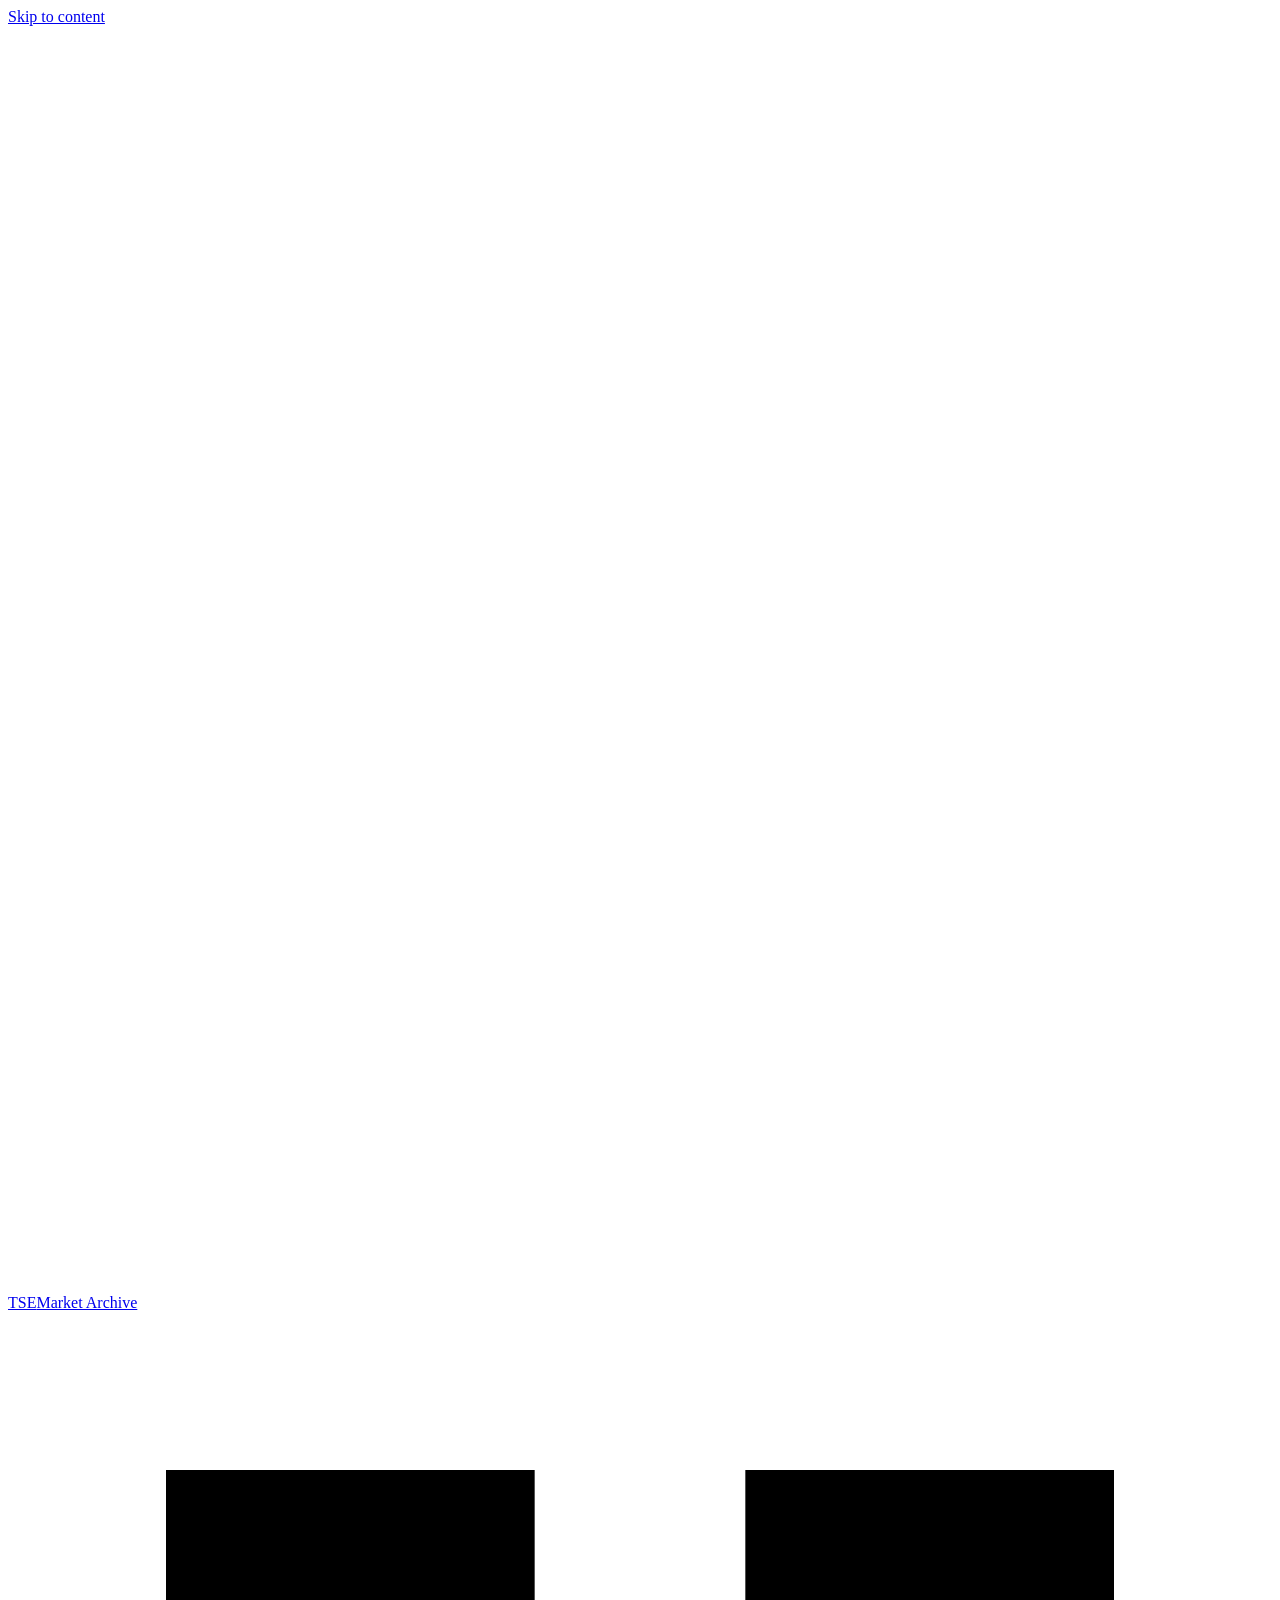
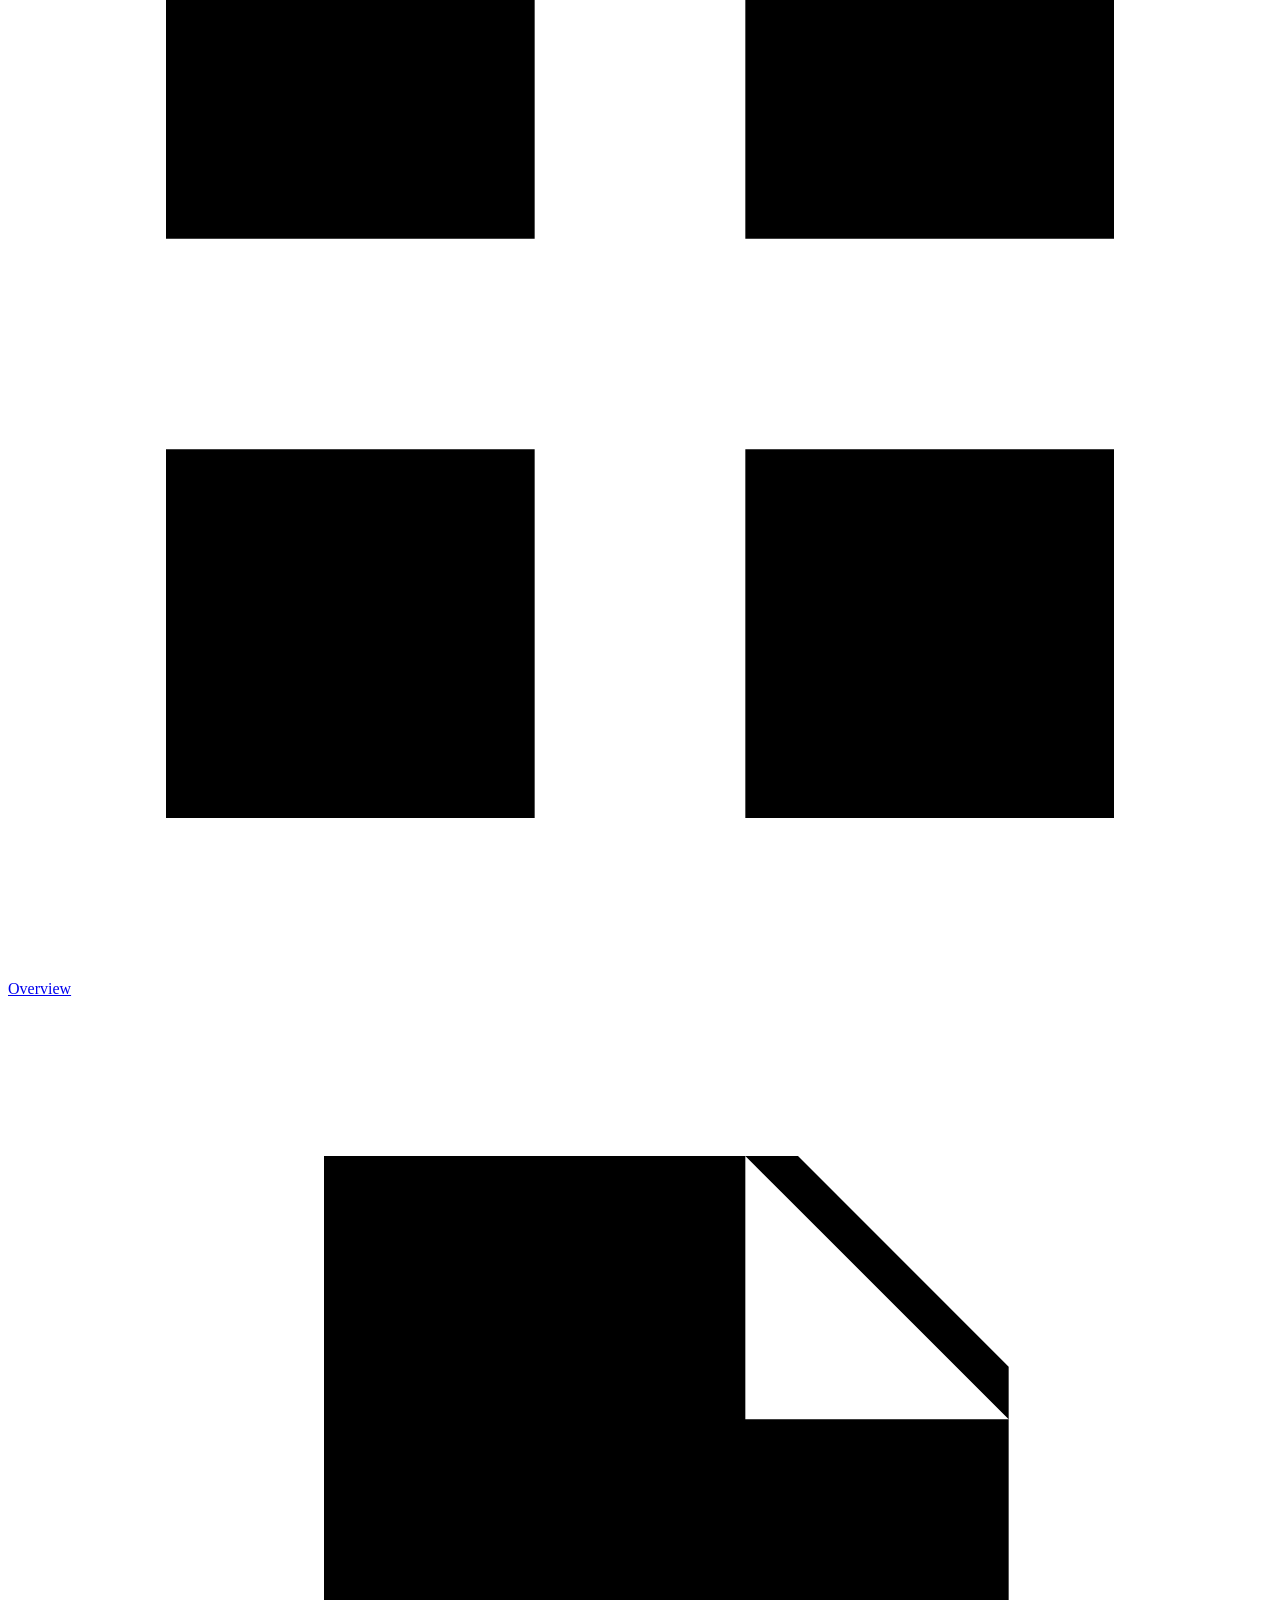
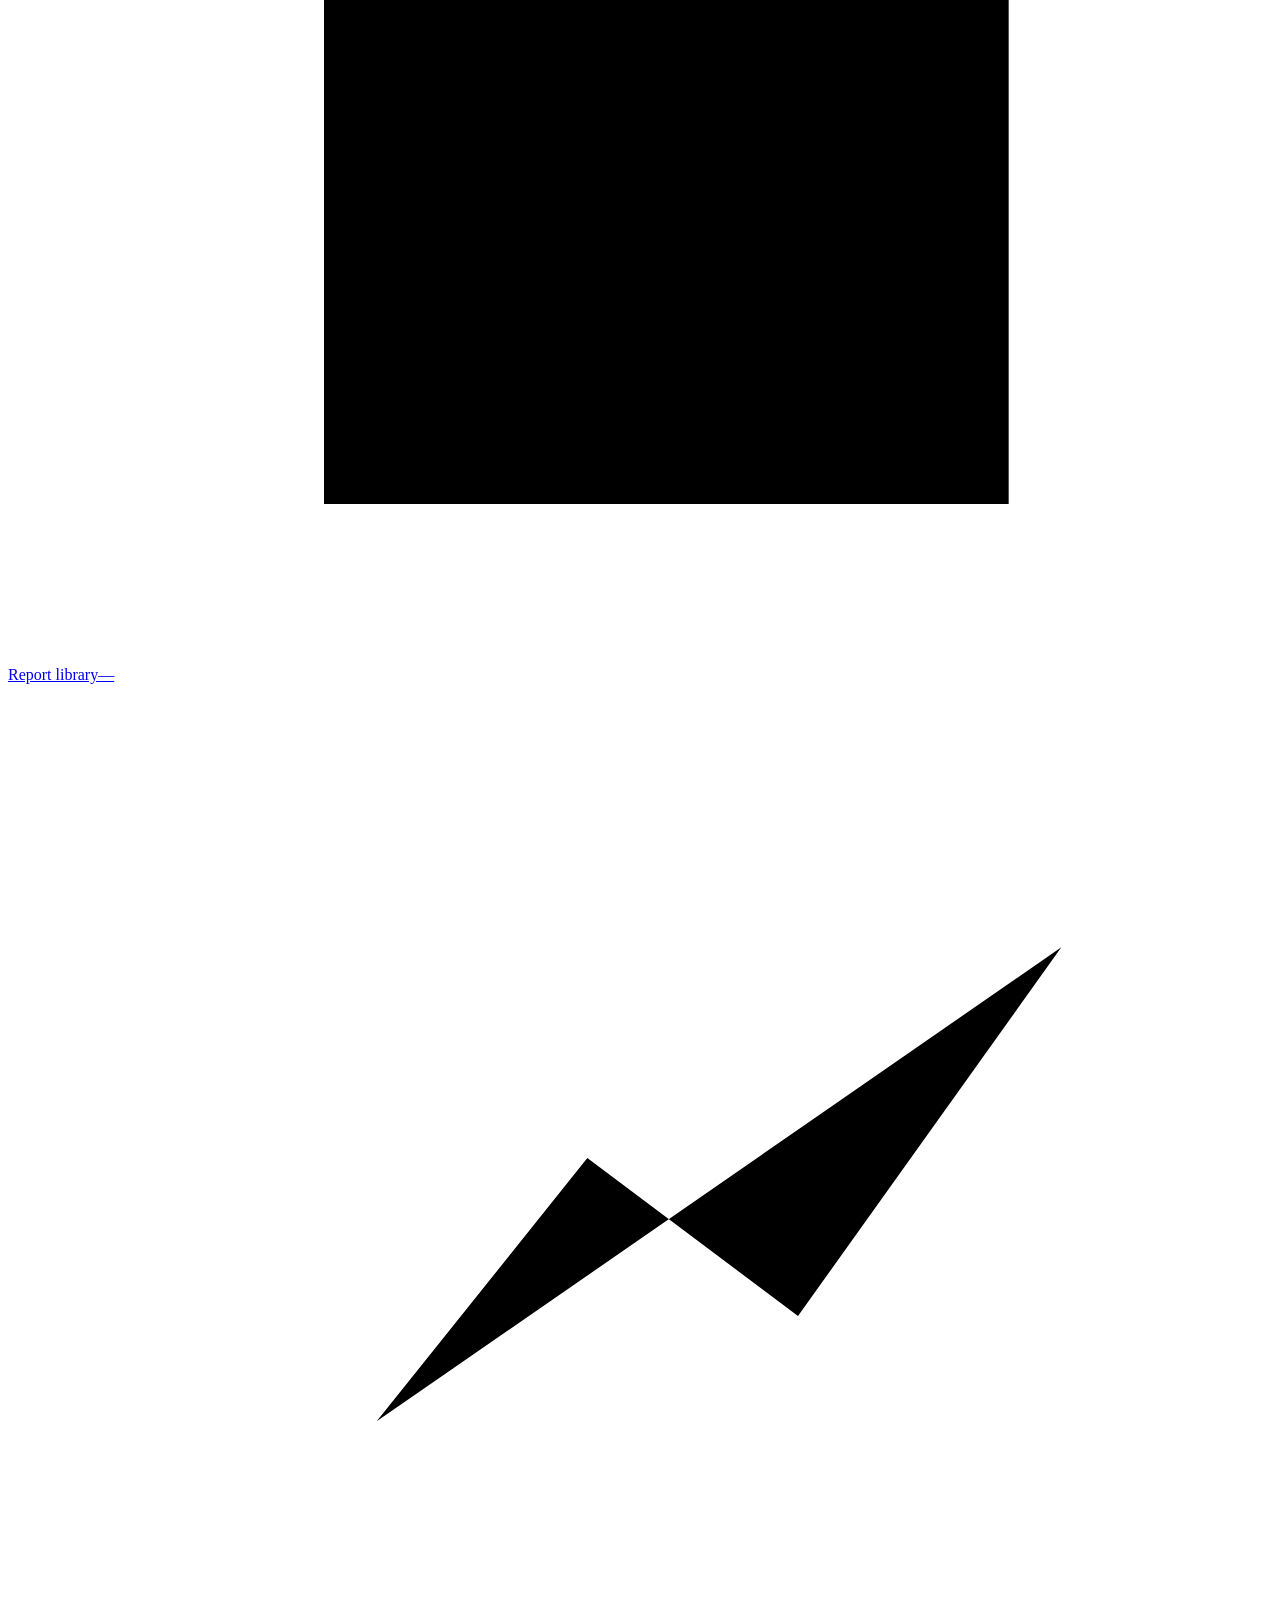
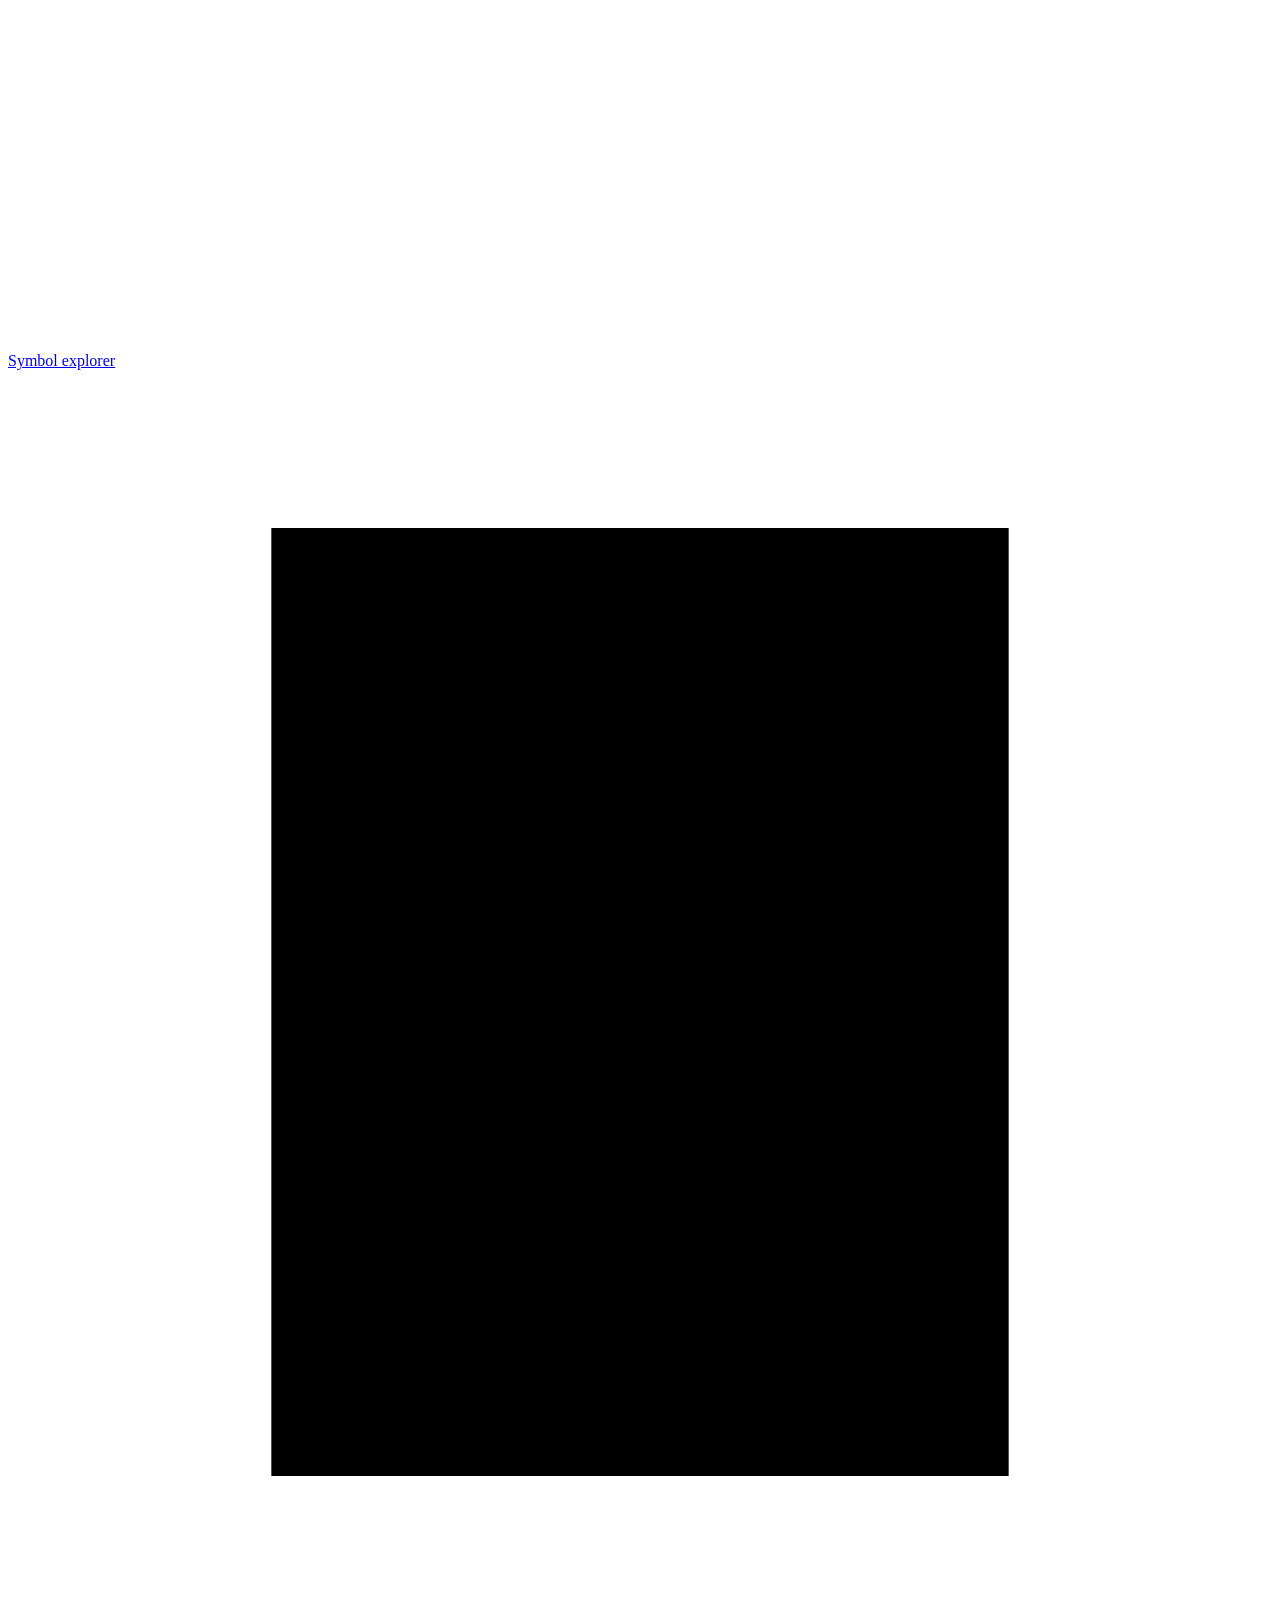
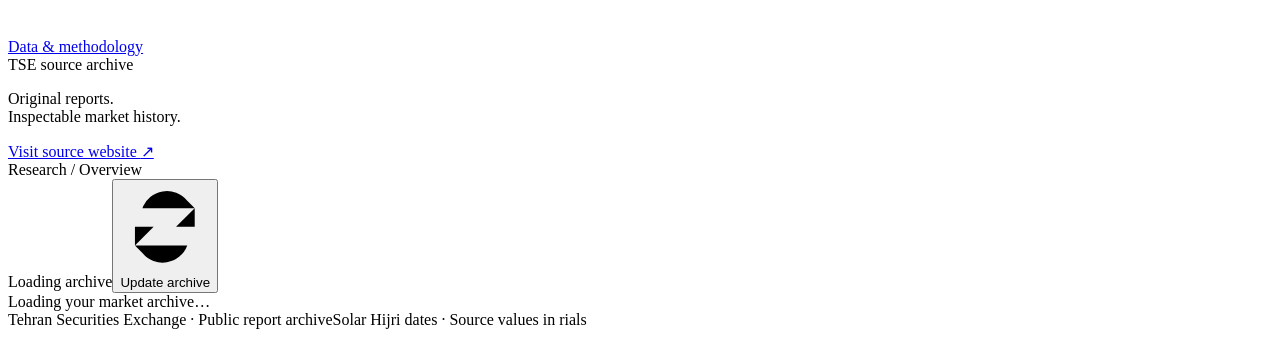
==== web/static/index.html @ 9629a31e "Add no-login TSE report archive and market research app" ====
<!doctype html>
<html lang="en">
<head>
  <meta charset="utf-8"><meta name="viewport" content="width=device-width, initial-scale=1">
  <meta name="theme-color" content="#2248a5">
  <title>TSE Market Archive</title>
  <link rel="icon" href="data:image/svg+xml,%3Csvg xmlns='http://www.w3.org/2000/svg' viewBox='0 0 40 40'%3E%3Crect width='40' height='40' rx='10' fill='%232248a5'/%3E%3Cpath d='M10 28V18m10 10V10m10 18V15' stroke='white' stroke-width='4'/%3E%3C/svg%3E">
  <link rel="stylesheet" href="/static/style.css">
  <script src="/static/app.js" defer></script>
</head>
<body>
<a class="skip" href="#main">Skip to content</a>
<aside class="sidebar">
  <a class="brand" href="#overview" aria-label="TSE Market Archive home">
    <svg viewBox="0 0 36 36" aria-hidden="true"><path d="M7 27V17m11 10V7m11 20V12"/></svg>
    <span>TSE<span class="brand-sub">Market Archive</span></span>
  </a>
  <nav aria-label="Main navigation">
    <a href="#overview" data-nav="overview"><svg viewBox="0 0 24 24" aria-hidden="true"><path d="M3 3h7v7H3zm11 0h7v7h-7zM3 14h7v7H3zm11 0h7v7h-7z"/></svg>Overview</a>
    <a href="#reports" data-nav="reports"><svg viewBox="0 0 24 24" aria-hidden="true"><path d="M6 3h9l4 4v14H6zM14 3v5h5M9 12h7m-7 4h7"/></svg>Report library<span id="nav-count" class="nav-count">—</span></a>
    <a href="#symbols" data-nav="symbols"><svg viewBox="0 0 24 24" aria-hidden="true"><path d="M4 19V5m0 14h17M7 14l4-5 4 3 5-7"/></svg>Symbol explorer</a>
    <a href="#methodology" data-nav="methodology"><svg viewBox="0 0 24 24" aria-hidden="true"><path d="M5 3h14v18H5zM9 7h6m-6 5h6m-6 5h4"/></svg>Data & methodology</a>
  </nav>
  <div class="sidebar-footer"><span class="source-mark">TSE source archive</span><p>Original reports.<br>Inspectable market history.</p><a href="https://www.tse.ir/download-center" target="_blank" rel="noreferrer">Visit source website <span aria-hidden="true">↗</span></a></div>
</aside>
<div class="workspace">
  <header class="topbar"><span id="breadcrumb">Research / Overview</span><div class="top-actions"><span id="archive-state" class="archive-state">Loading archive</span><button id="sync-button" class="button small secondary"><svg viewBox="0 0 24 24" aria-hidden="true"><path d="M20 7v5h-5M4 17v-5h5M6 7a7 7 0 0 1 12-2l2 2M4 17l2 2a7 7 0 0 0 12-2"/></svg>Update archive</button></div></header>
  <main id="main" tabindex="-1">
    <div id="notice" class="notice" role="status" hidden></div>
    <div id="error" class="error" role="alert" hidden></div>
    <div id="content"><div class="loading-state">Loading your market archive…</div></div>
  </main>
  <footer class="page-footer"><span>Tehran Securities Exchange · Public report archive</span><span>Solar Hijri dates · Source values in rials</span></footer>
</div>
<div id="toast" class="toast" role="status" hidden></div>
</body>
</html>
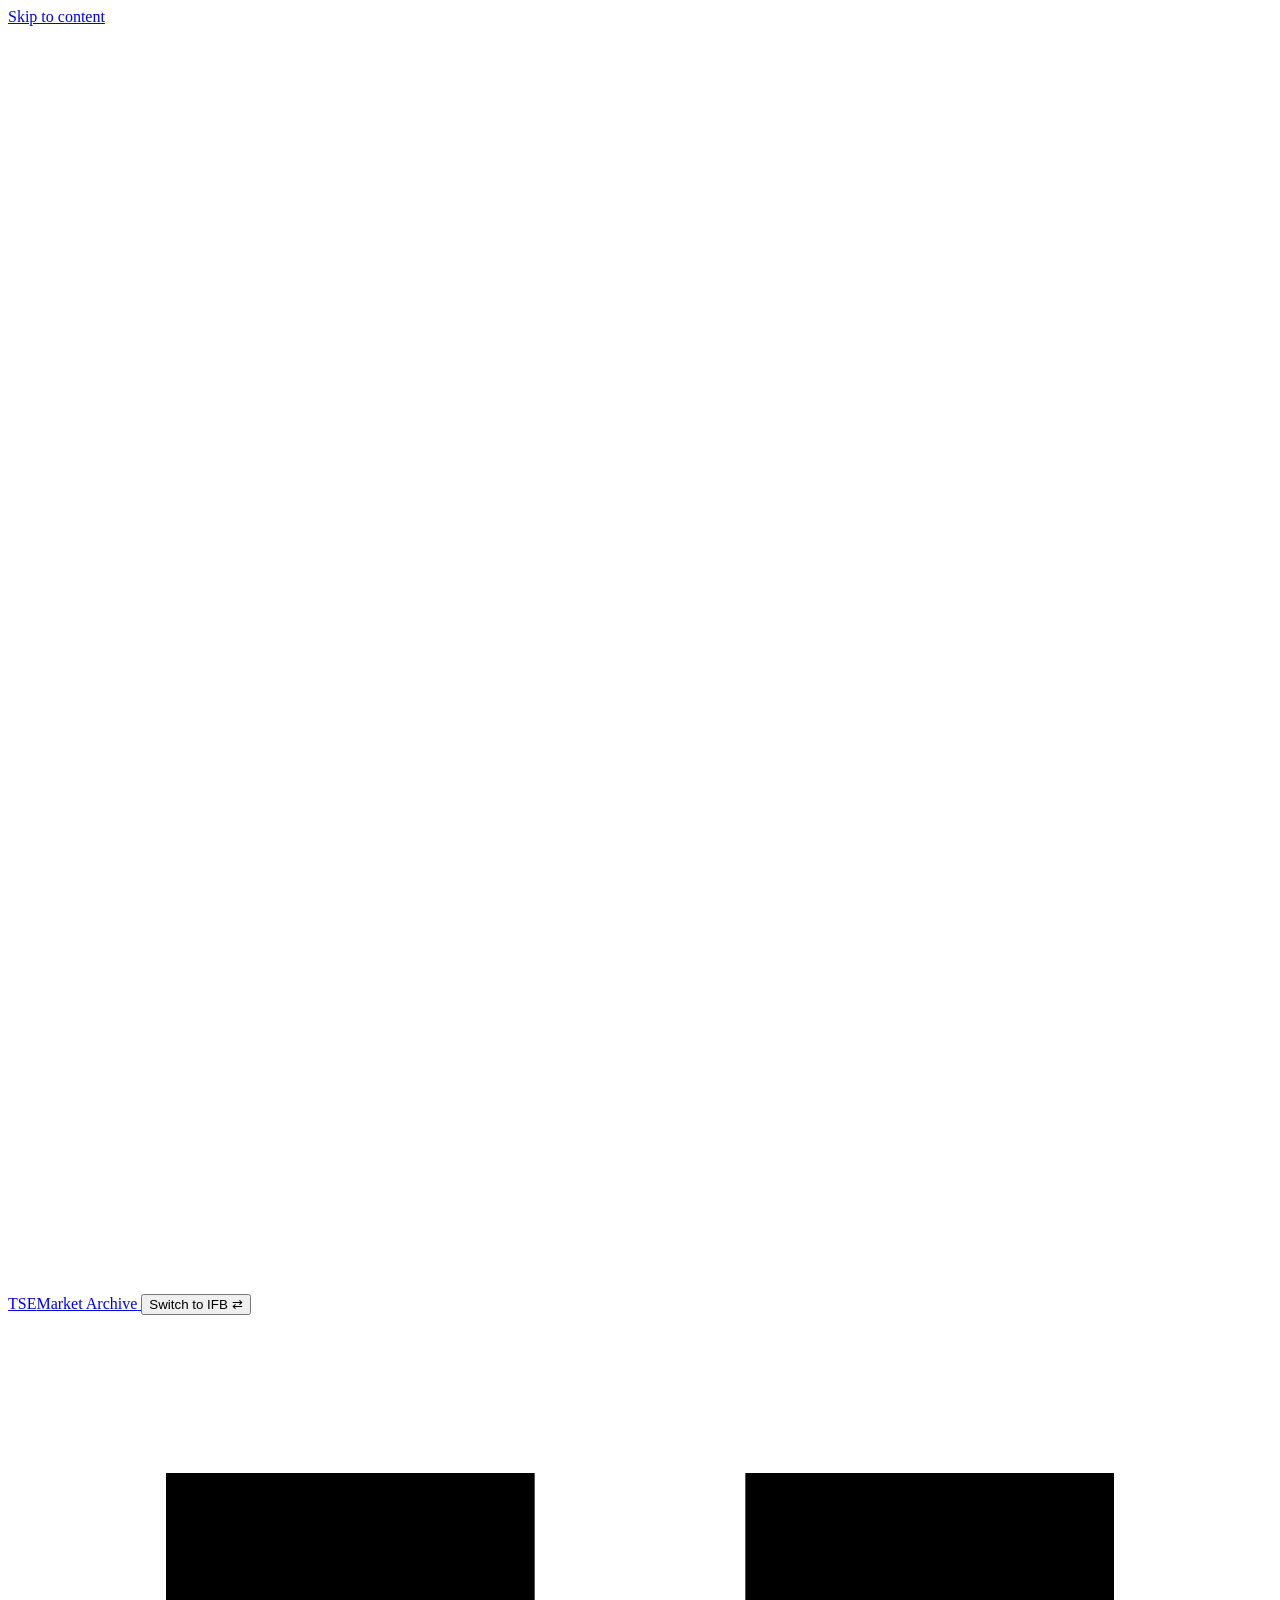
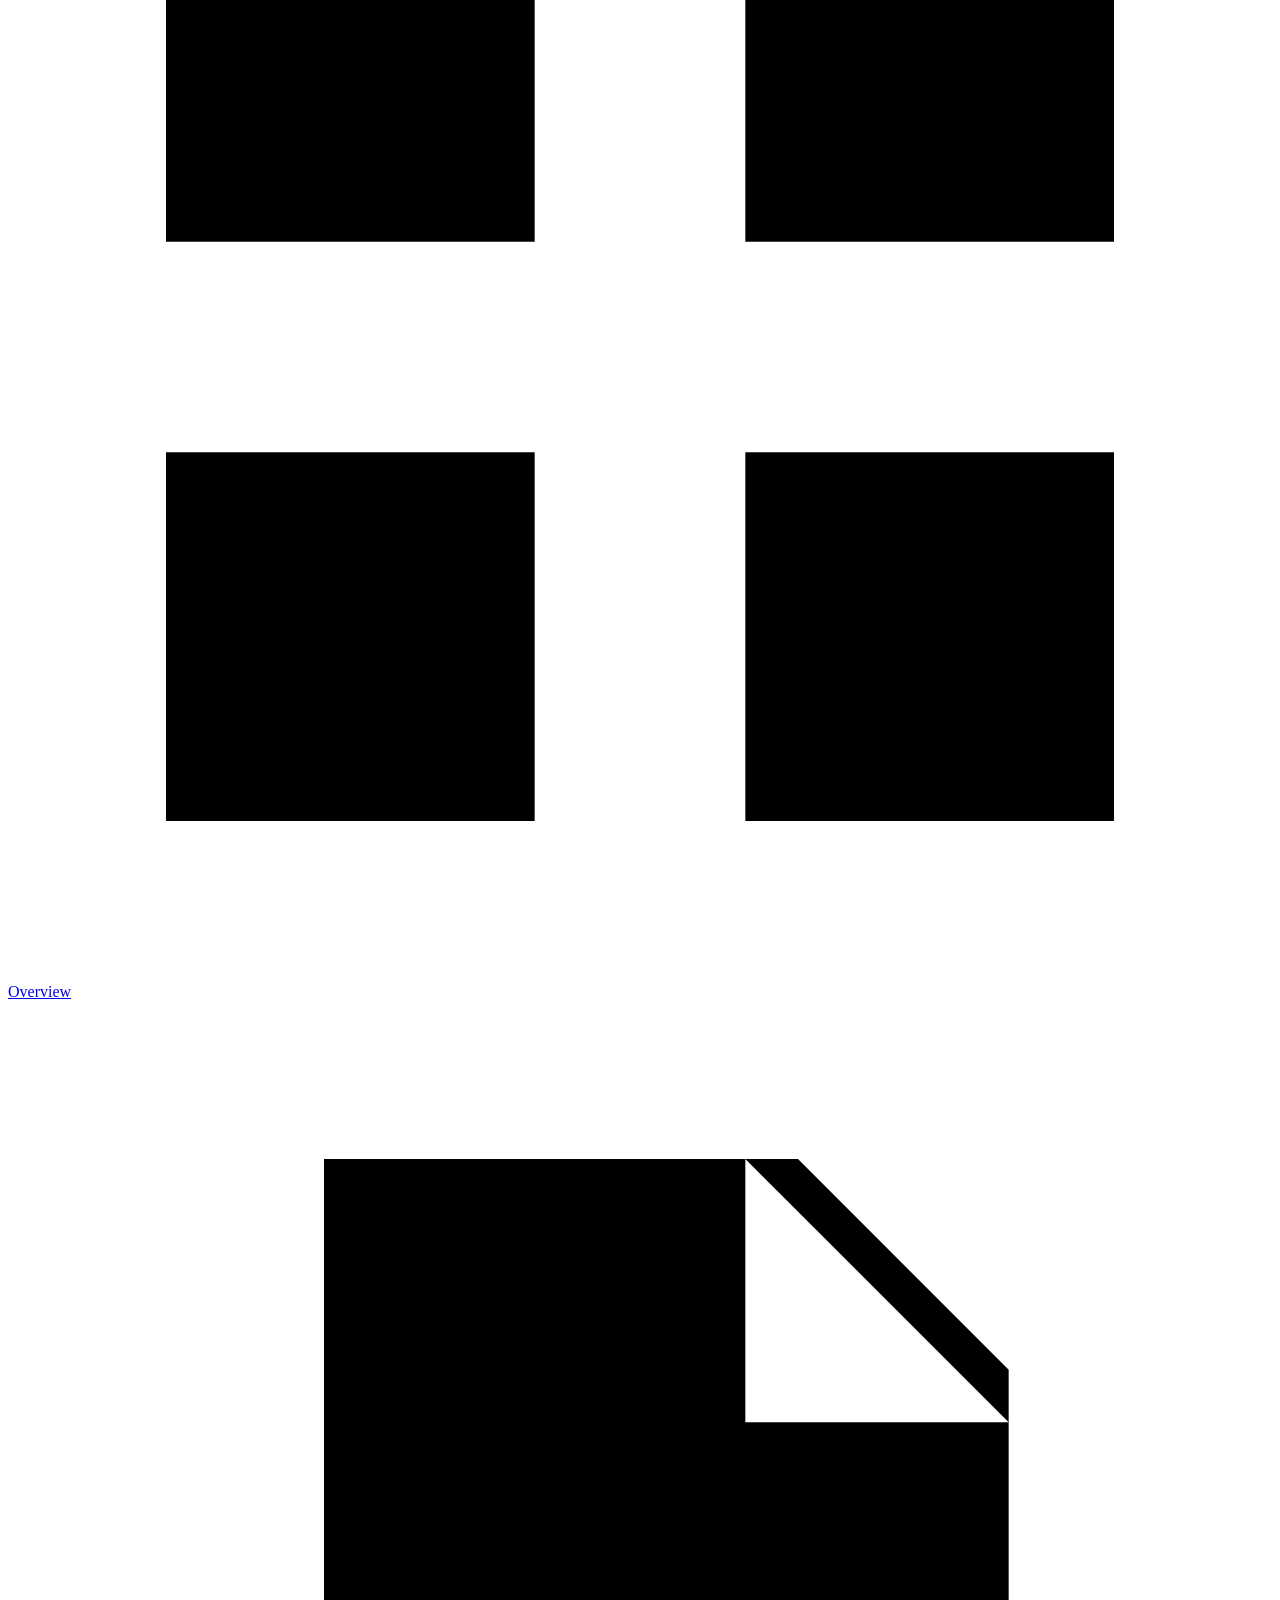
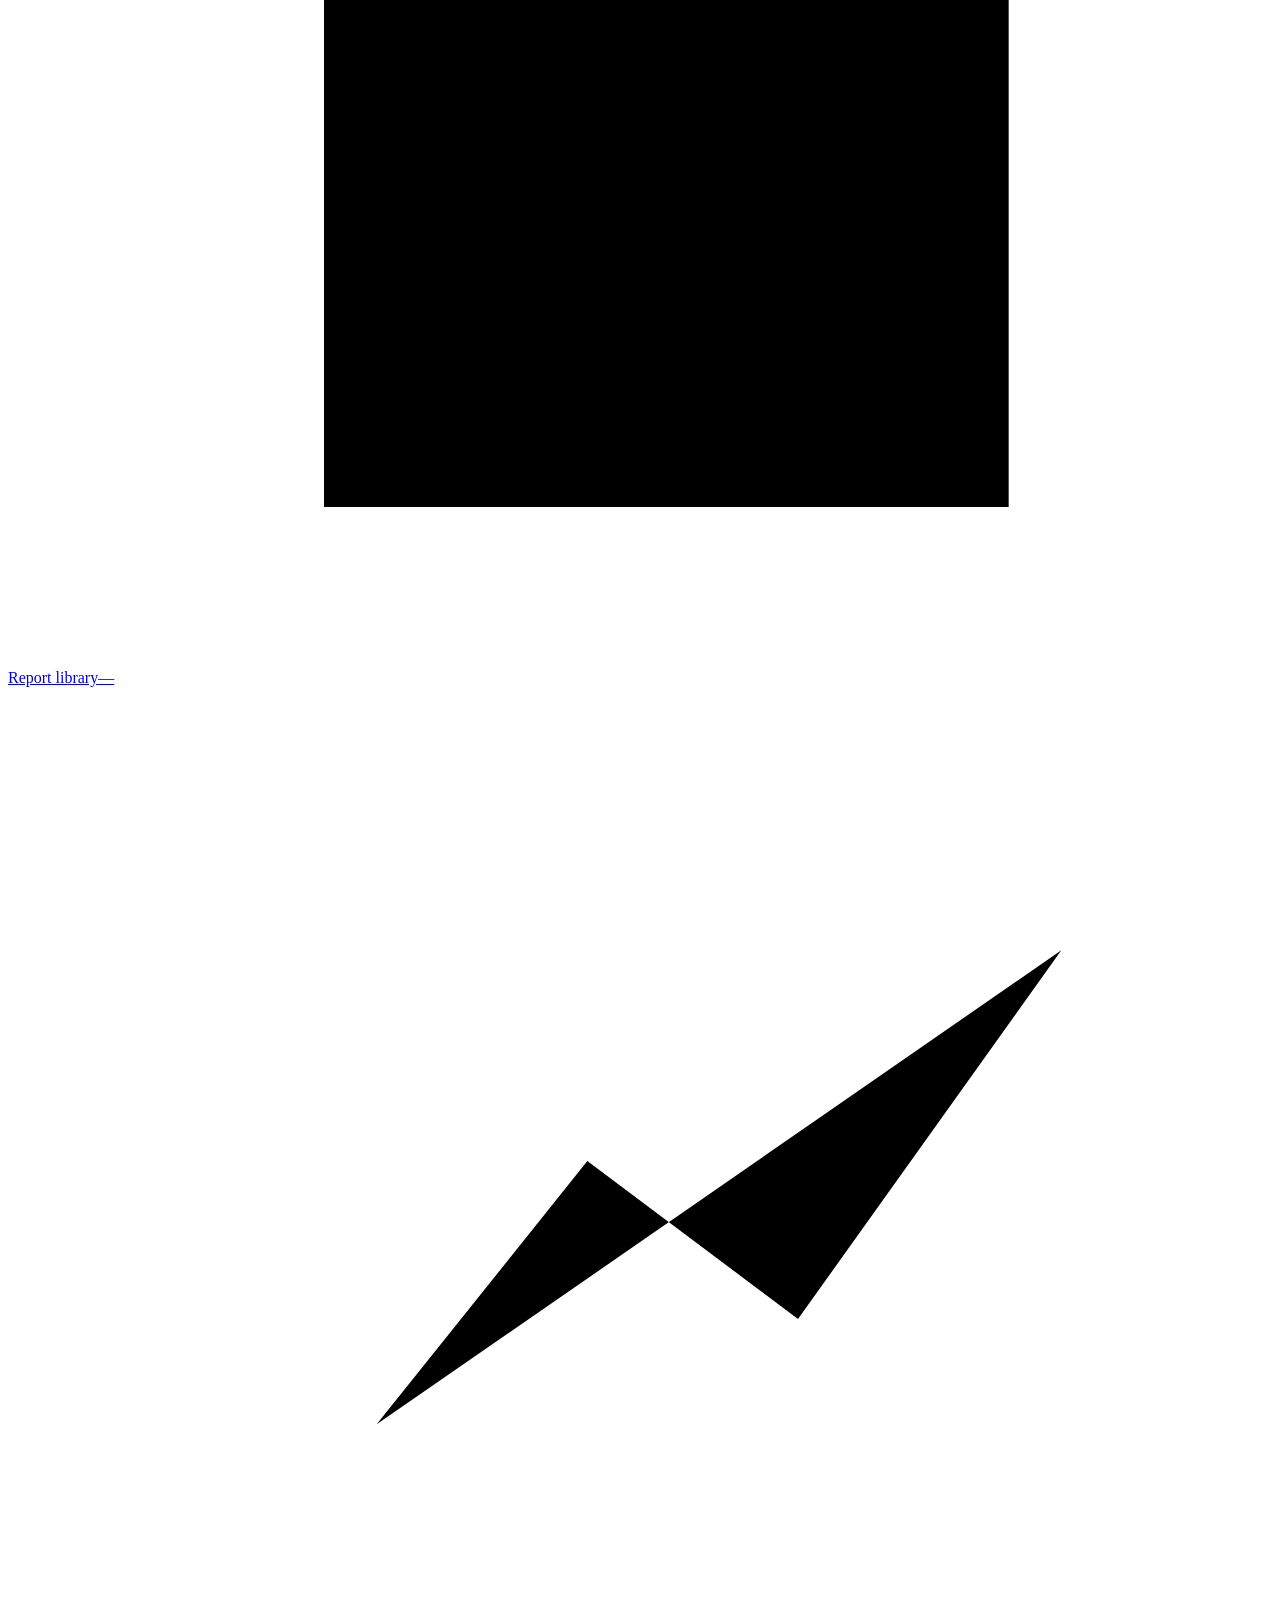
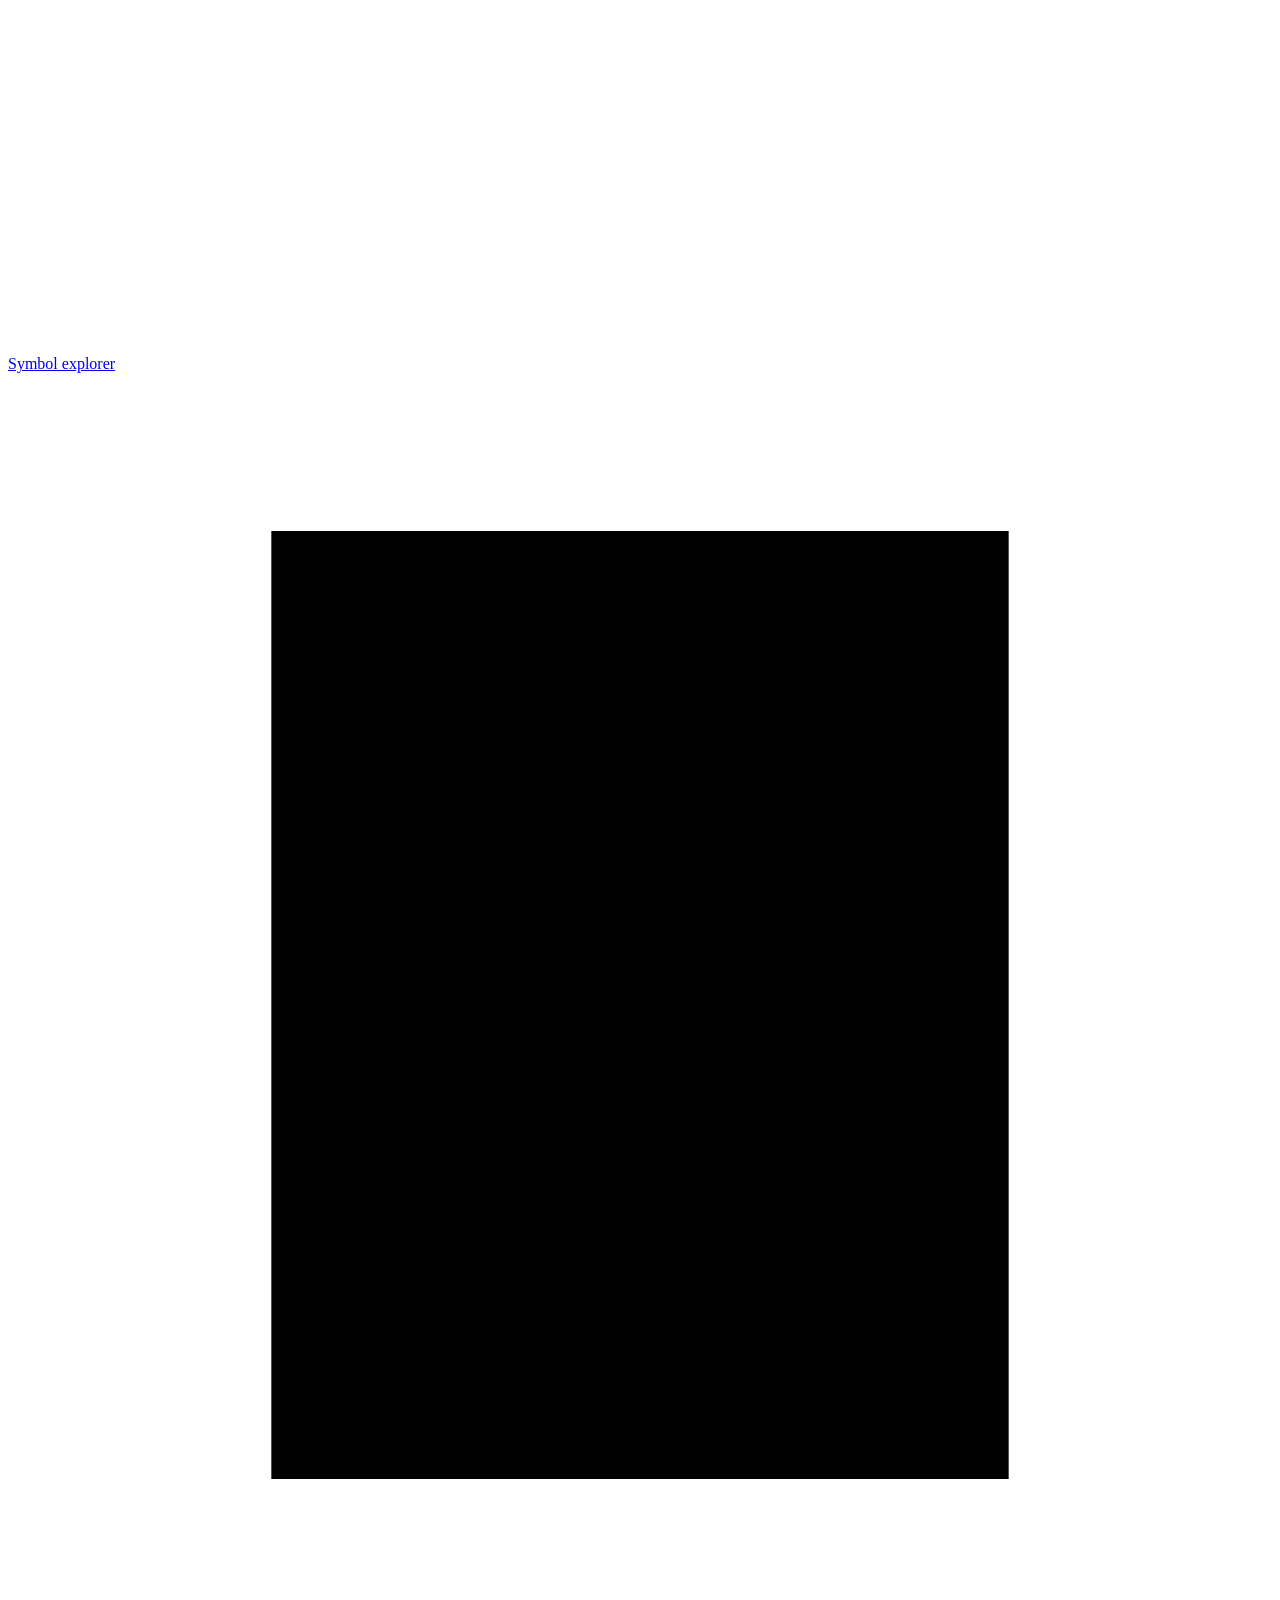
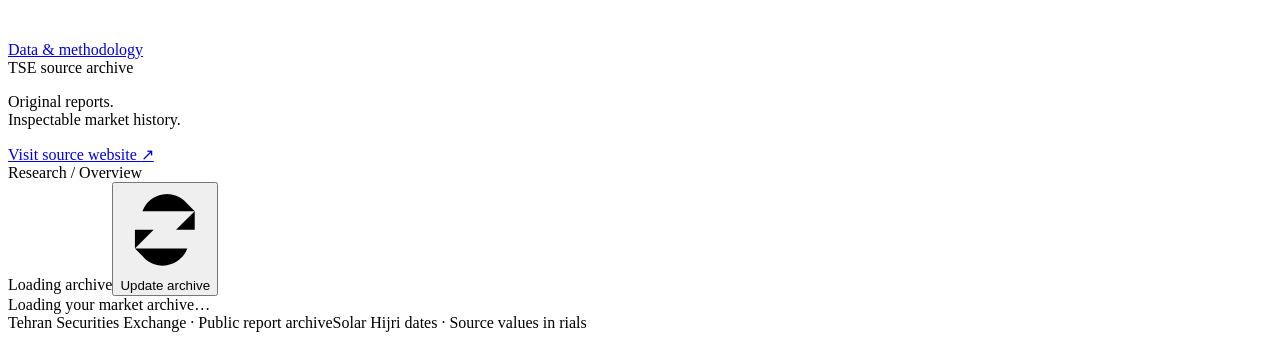
==== commit 1eed5acf: "added Farabourse!" ====
--- a/web/static/index.html
+++ b/web/static/index.html
@@ -13,8 +13,9 @@
 <aside class="sidebar">
   <a class="brand" href="#overview" aria-label="TSE Market Archive home">
     <svg viewBox="0 0 36 36" aria-hidden="true"><path d="M7 27V17m11 10V7m11 20V12"/></svg>
-    <span>TSE<span class="brand-sub">Market Archive</span></span>
+    <span><span id="brand-market">TSE</span><span class="brand-sub">Market Archive</span></span>
   </a>
+  <button id="market-switch" class="market-switch" type="button" aria-label="Switch to IFB market">Switch to IFB <span aria-hidden="true">⇄</span></button>
   <nav aria-label="Main navigation">
     <a href="#overview" data-nav="overview"><svg viewBox="0 0 24 24" aria-hidden="true"><path d="M3 3h7v7H3zm11 0h7v7h-7zM3 14h7v7H3zm11 0h7v7h-7z"/></svg>Overview</a>
     <a href="#reports" data-nav="reports"><svg viewBox="0 0 24 24" aria-hidden="true"><path d="M6 3h9l4 4v14H6zM14 3v5h5M9 12h7m-7 4h7"/></svg>Report library<span id="nav-count" class="nav-count">—</span></a>
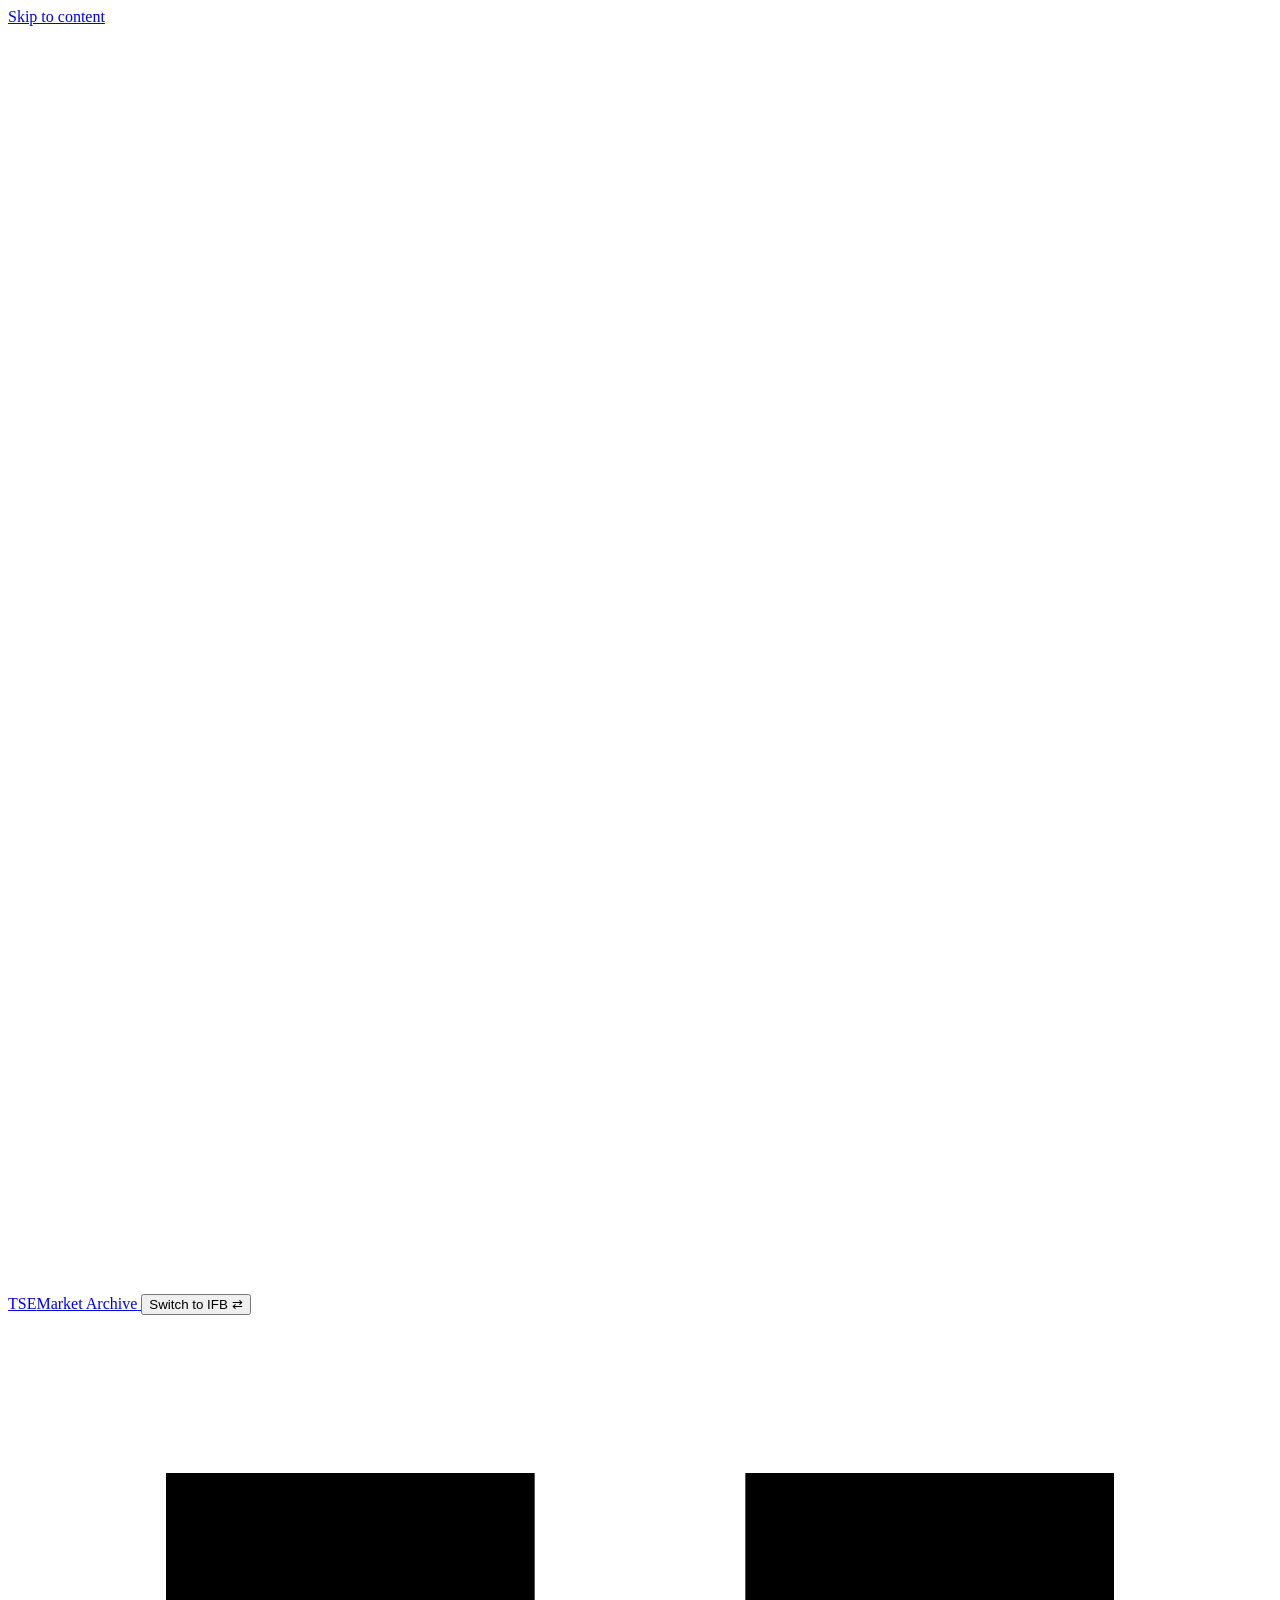
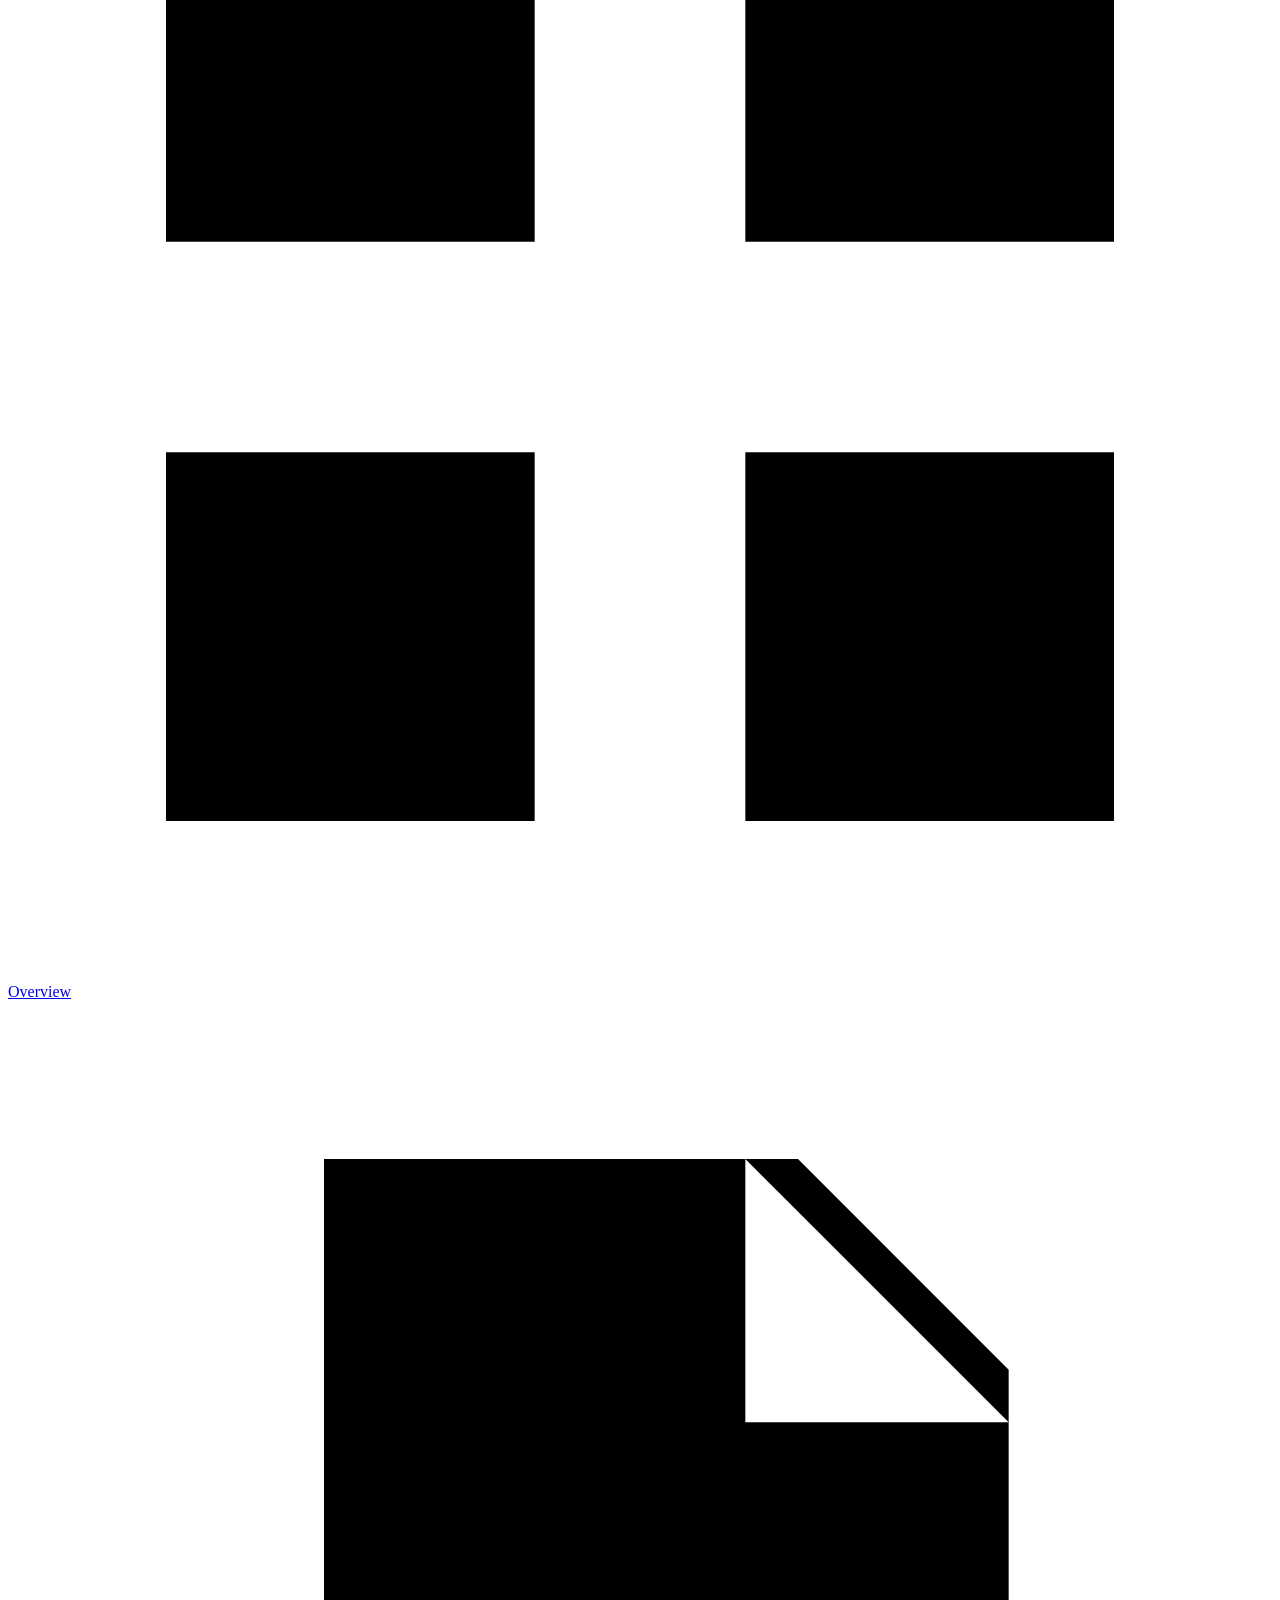
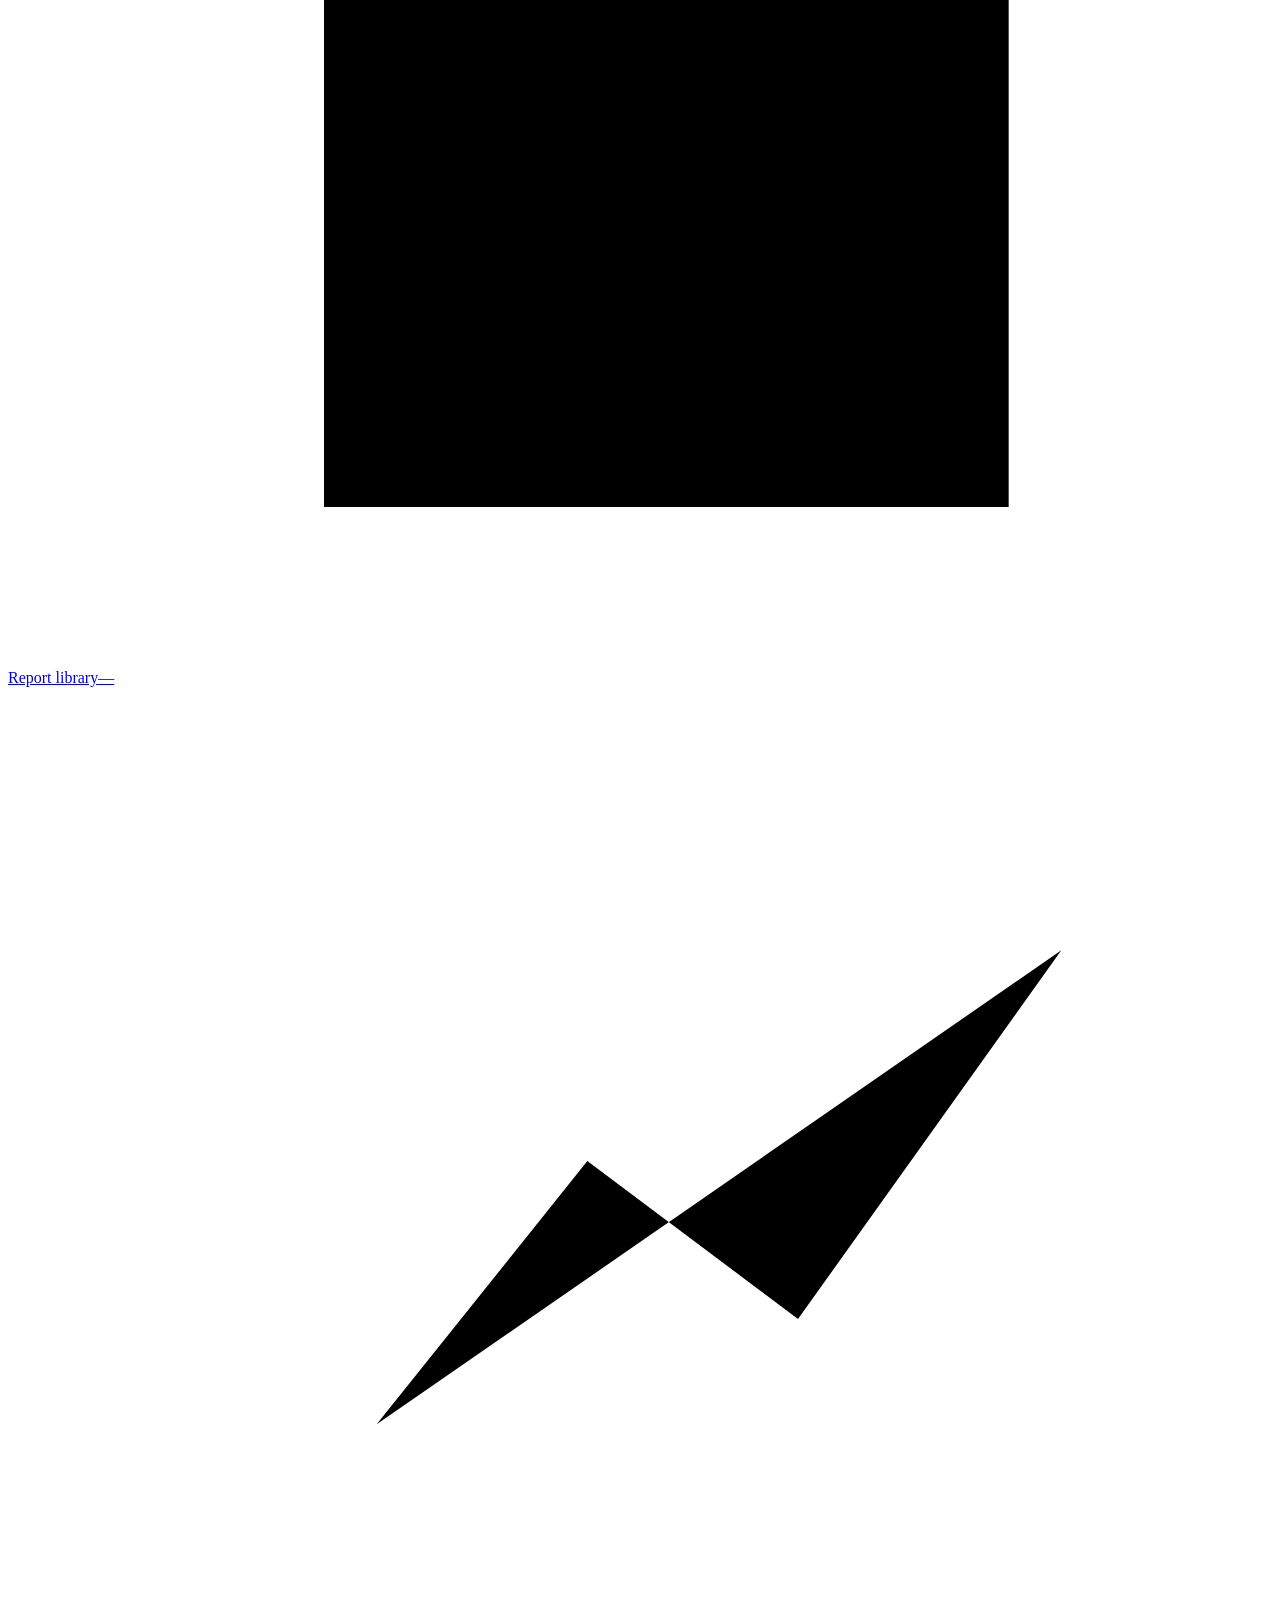
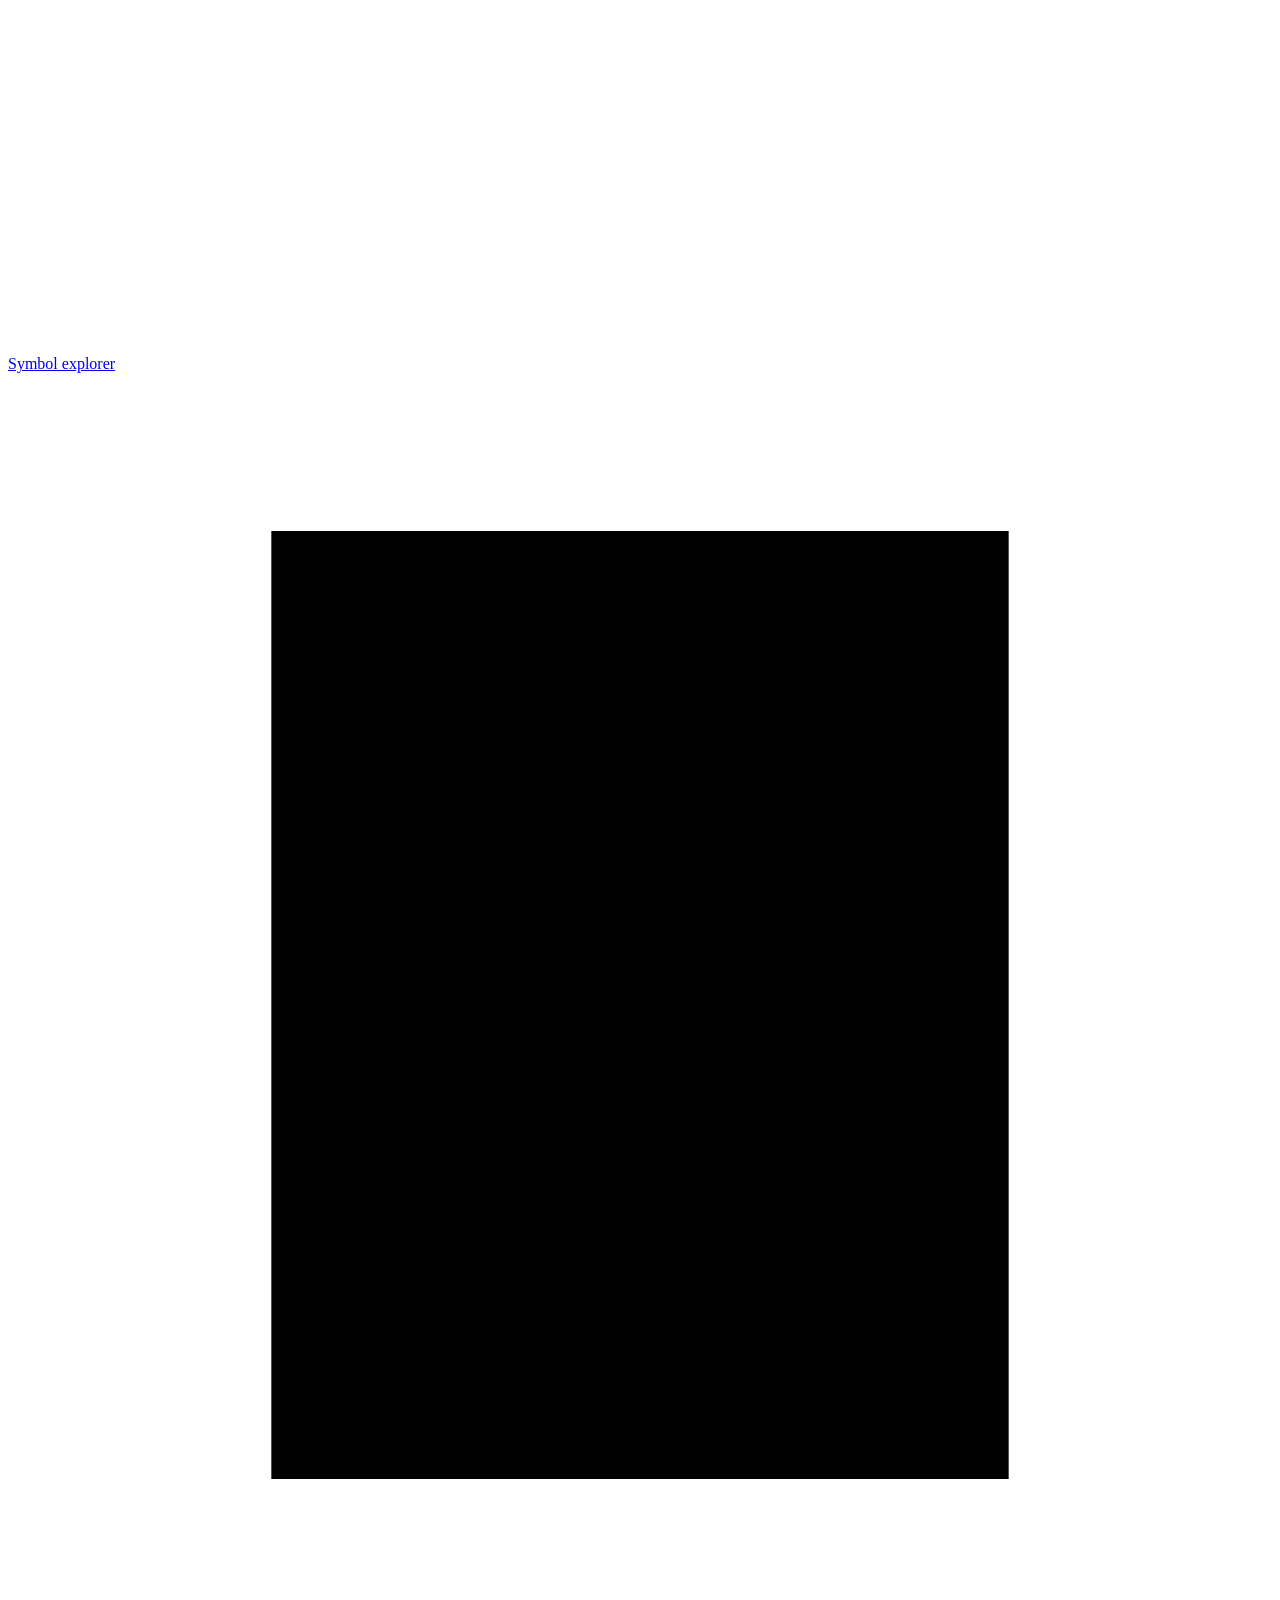
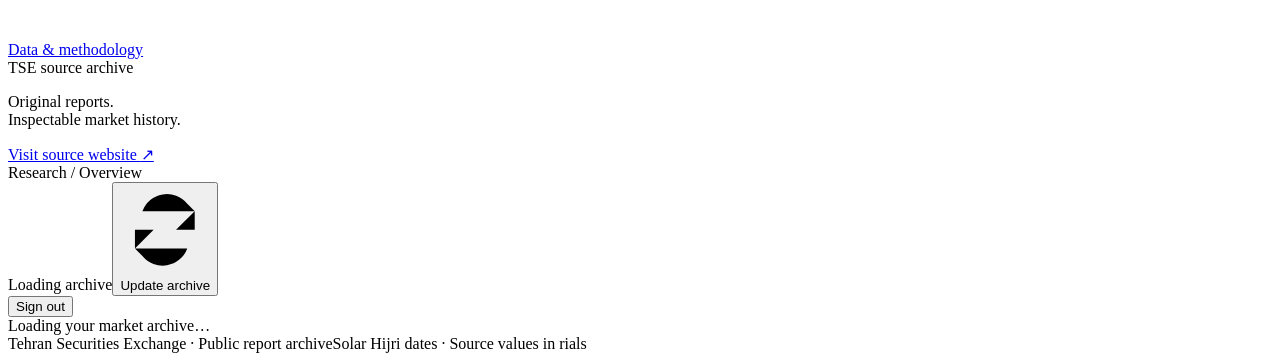
==== commit 2a8da586: "Require single-account login and add managed server deployment" ====
--- a/web/static/index.html
+++ b/web/static/index.html
@@ -25,7 +25,7 @@
   <div class="sidebar-footer"><span class="source-mark">TSE source archive</span><p>Original reports.<br>Inspectable market history.</p><a href="https://www.tse.ir/download-center" target="_blank" rel="noreferrer">Visit source website <span aria-hidden="true">↗</span></a></div>
 </aside>
 <div class="workspace">
-  <header class="topbar"><span id="breadcrumb">Research / Overview</span><div class="top-actions"><span id="archive-state" class="archive-state">Loading archive</span><button id="sync-button" class="button small secondary"><svg viewBox="0 0 24 24" aria-hidden="true"><path d="M20 7v5h-5M4 17v-5h5M6 7a7 7 0 0 1 12-2l2 2M4 17l2 2a7 7 0 0 0 12-2"/></svg>Update archive</button></div></header>
+  <header class="topbar"><span id="breadcrumb">Research / Overview</span><div class="top-actions"><span id="archive-state" class="archive-state">Loading archive</span><button id="sync-button" class="button small secondary"><svg viewBox="0 0 24 24" aria-hidden="true"><path d="M20 7v5h-5M4 17v-5h5M6 7a7 7 0 0 1 12-2l2 2M4 17l2 2a7 7 0 0 0 12-2"/></svg>Update archive</button><form class="logout-form" action="/logout" method="post"><button class="button small secondary" type="submit">Sign out</button></form></div></header>
   <main id="main" tabindex="-1">
     <div id="notice" class="notice" role="status" hidden></div>
     <div id="error" class="error" role="alert" hidden></div>
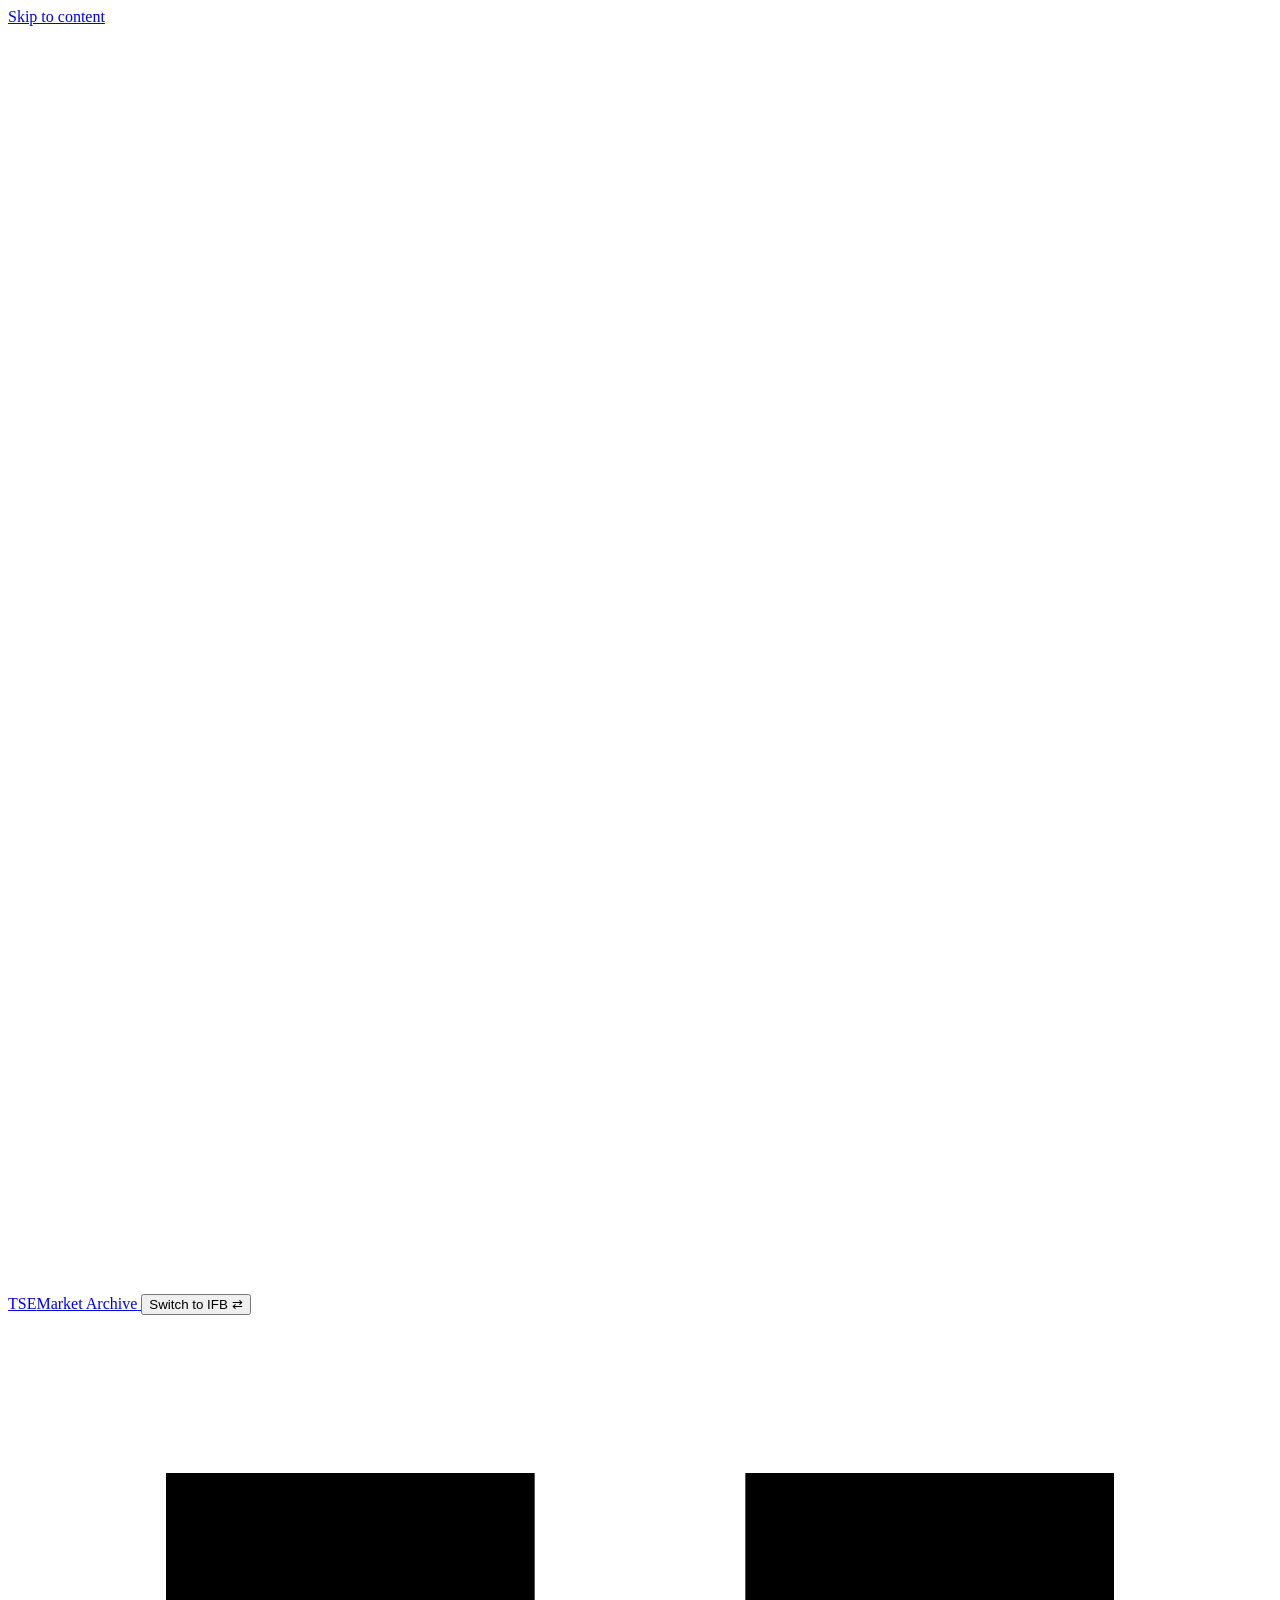
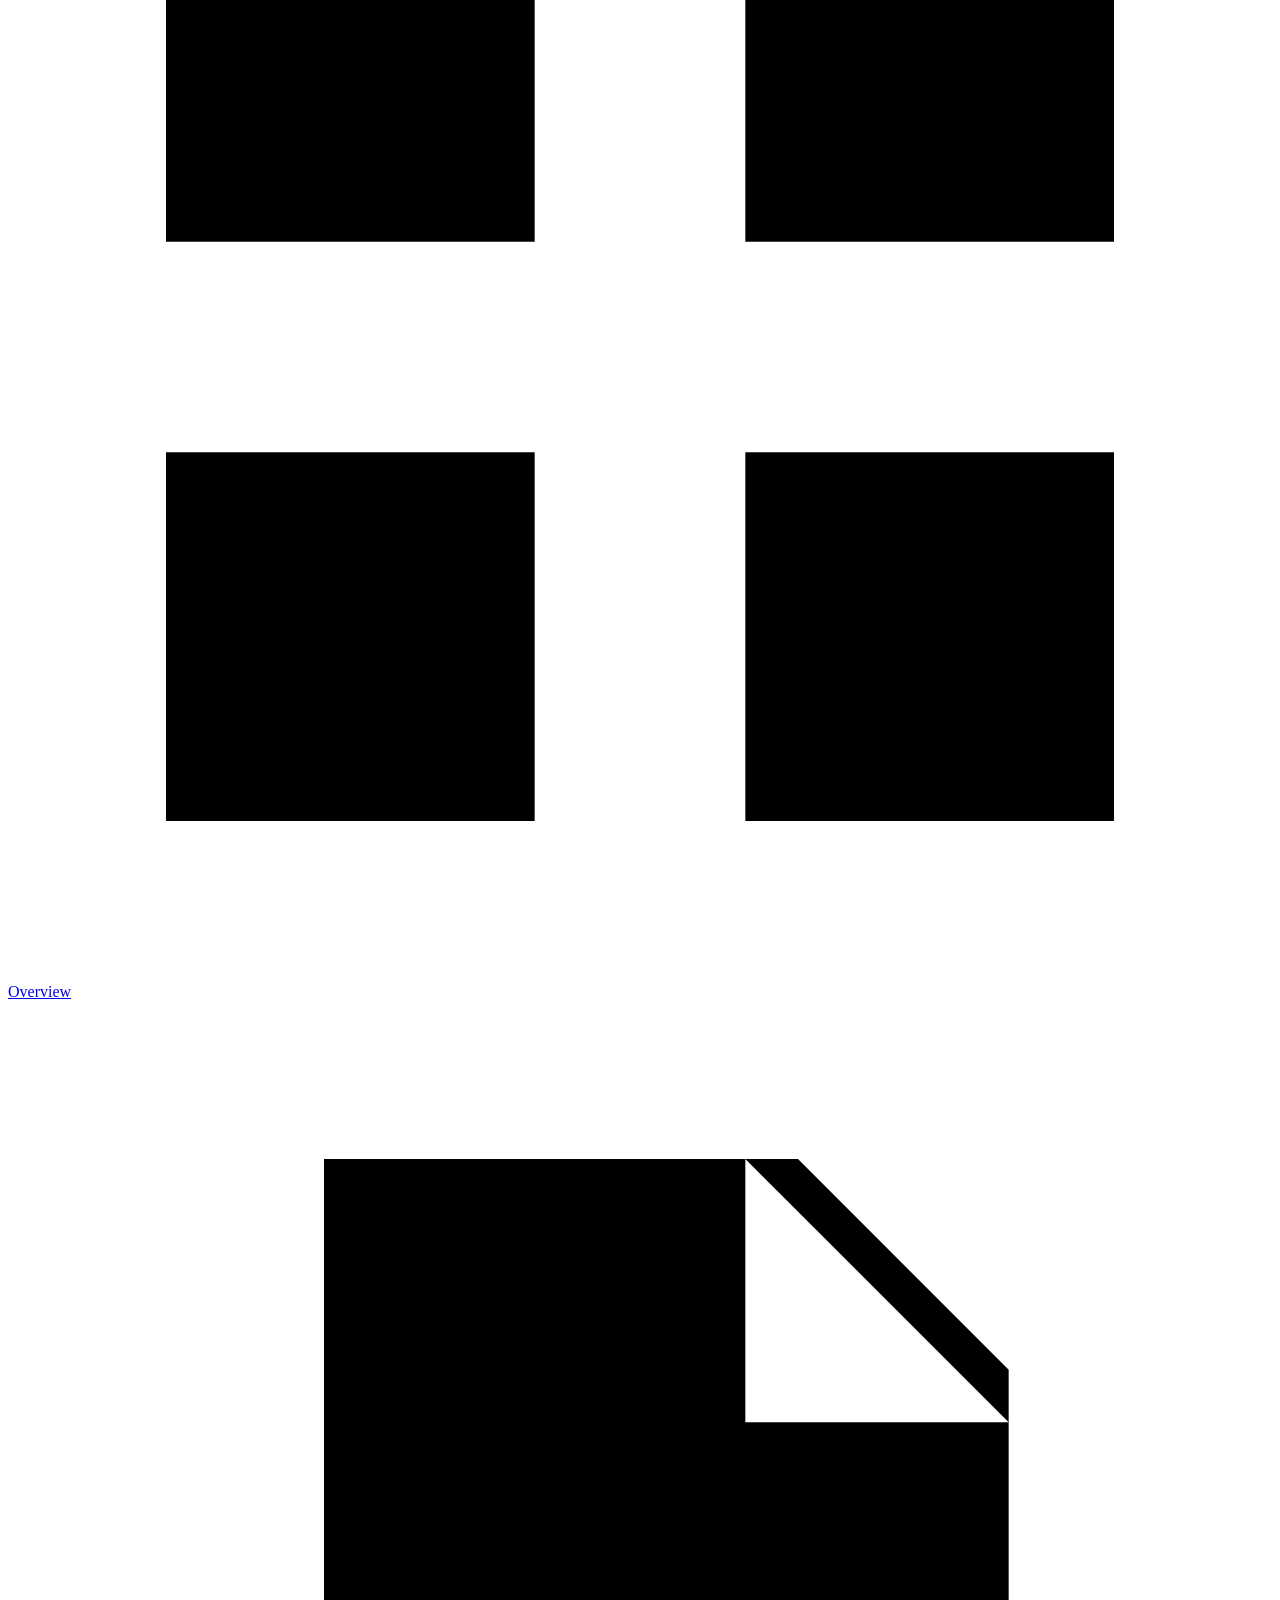
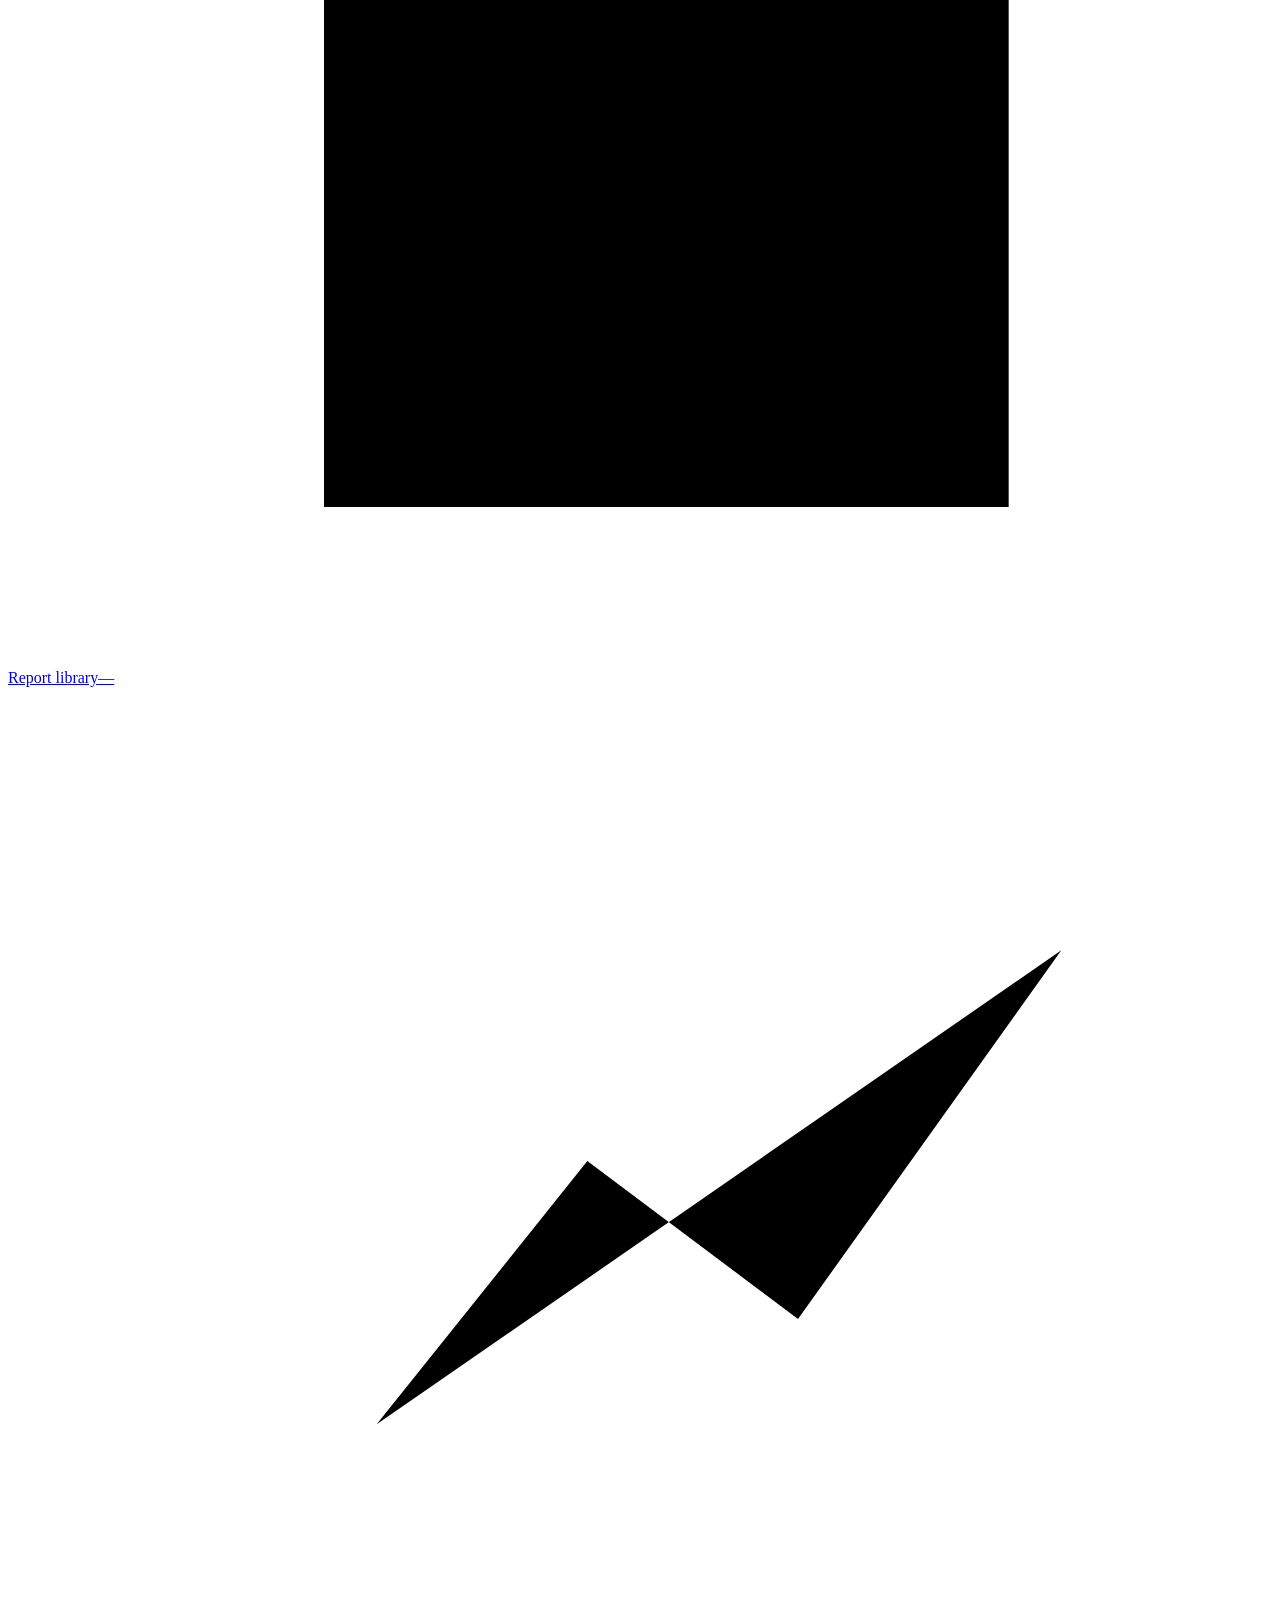
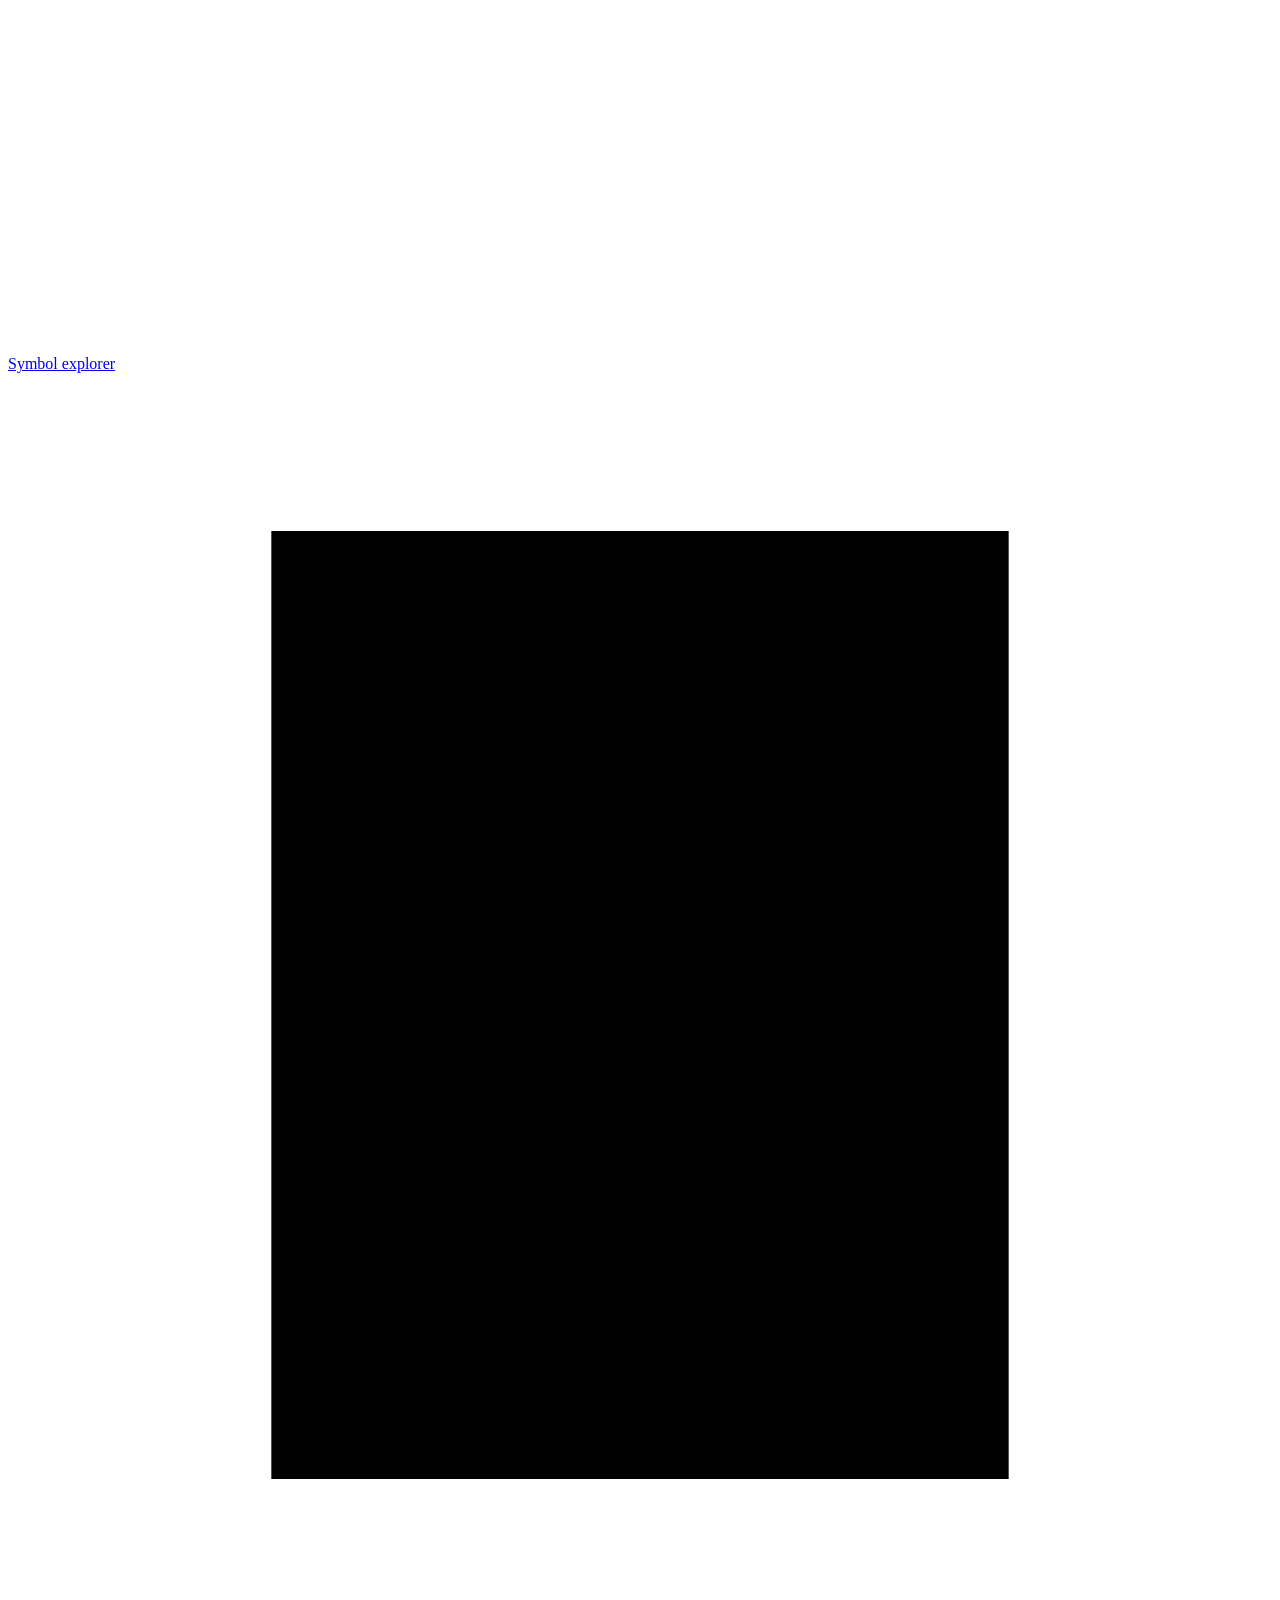
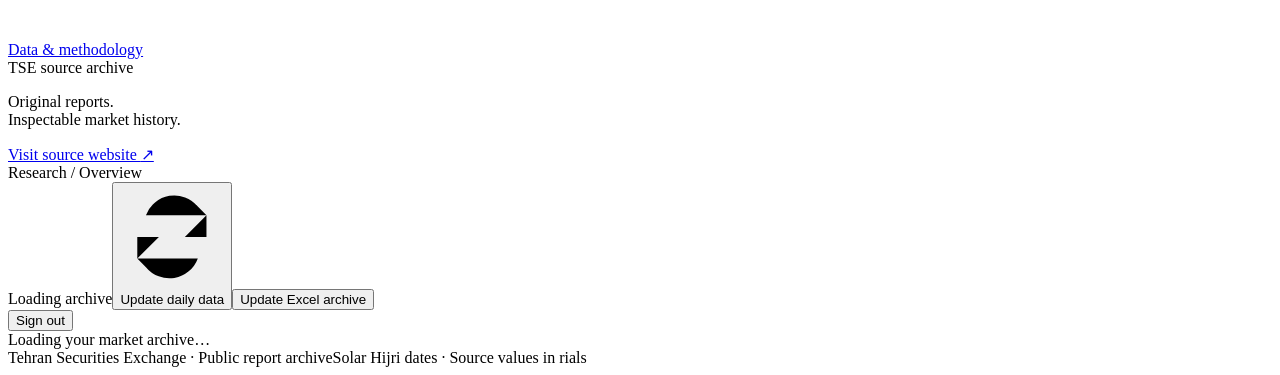
==== commit 5e812106: "Collect dated TSETMC retail values and add persistent fund exclusion" ====
--- a/web/static/index.html
+++ b/web/static/index.html
@@ -25,7 +25,7 @@
   <div class="sidebar-footer"><span class="source-mark">TSE source archive</span><p>Original reports.<br>Inspectable market history.</p><a href="https://www.tse.ir/download-center" target="_blank" rel="noreferrer">Visit source website <span aria-hidden="true">↗</span></a></div>
 </aside>
 <div class="workspace">
-  <header class="topbar"><span id="breadcrumb">Research / Overview</span><div class="top-actions"><span id="archive-state" class="archive-state">Loading archive</span><button id="sync-button" class="button small secondary"><svg viewBox="0 0 24 24" aria-hidden="true"><path d="M20 7v5h-5M4 17v-5h5M6 7a7 7 0 0 1 12-2l2 2M4 17l2 2a7 7 0 0 0 12-2"/></svg>Update archive</button><form class="logout-form" action="/logout" method="post"><button class="button small secondary" type="submit">Sign out</button></form></div></header>
+  <header class="topbar"><span id="breadcrumb">Research / Overview</span><div class="top-actions"><span id="archive-state" class="archive-state">Loading archive</span><button id="sync-button" class="button small secondary"><svg viewBox="0 0 24 24" aria-hidden="true"><path d="M20 7v5h-5M4 17v-5h5M6 7a7 7 0 0 1 12-2l2 2M4 17l2 2a7 7 0 0 0 12-2"/></svg>Update daily data</button><button id="archive-sync-button" class="button small secondary" type="button">Update Excel archive</button><form class="logout-form" action="/logout" method="post"><button class="button small secondary" type="submit">Sign out</button></form></div></header>
   <main id="main" tabindex="-1">
     <div id="notice" class="notice" role="status" hidden></div>
     <div id="error" class="error" role="alert" hidden></div>
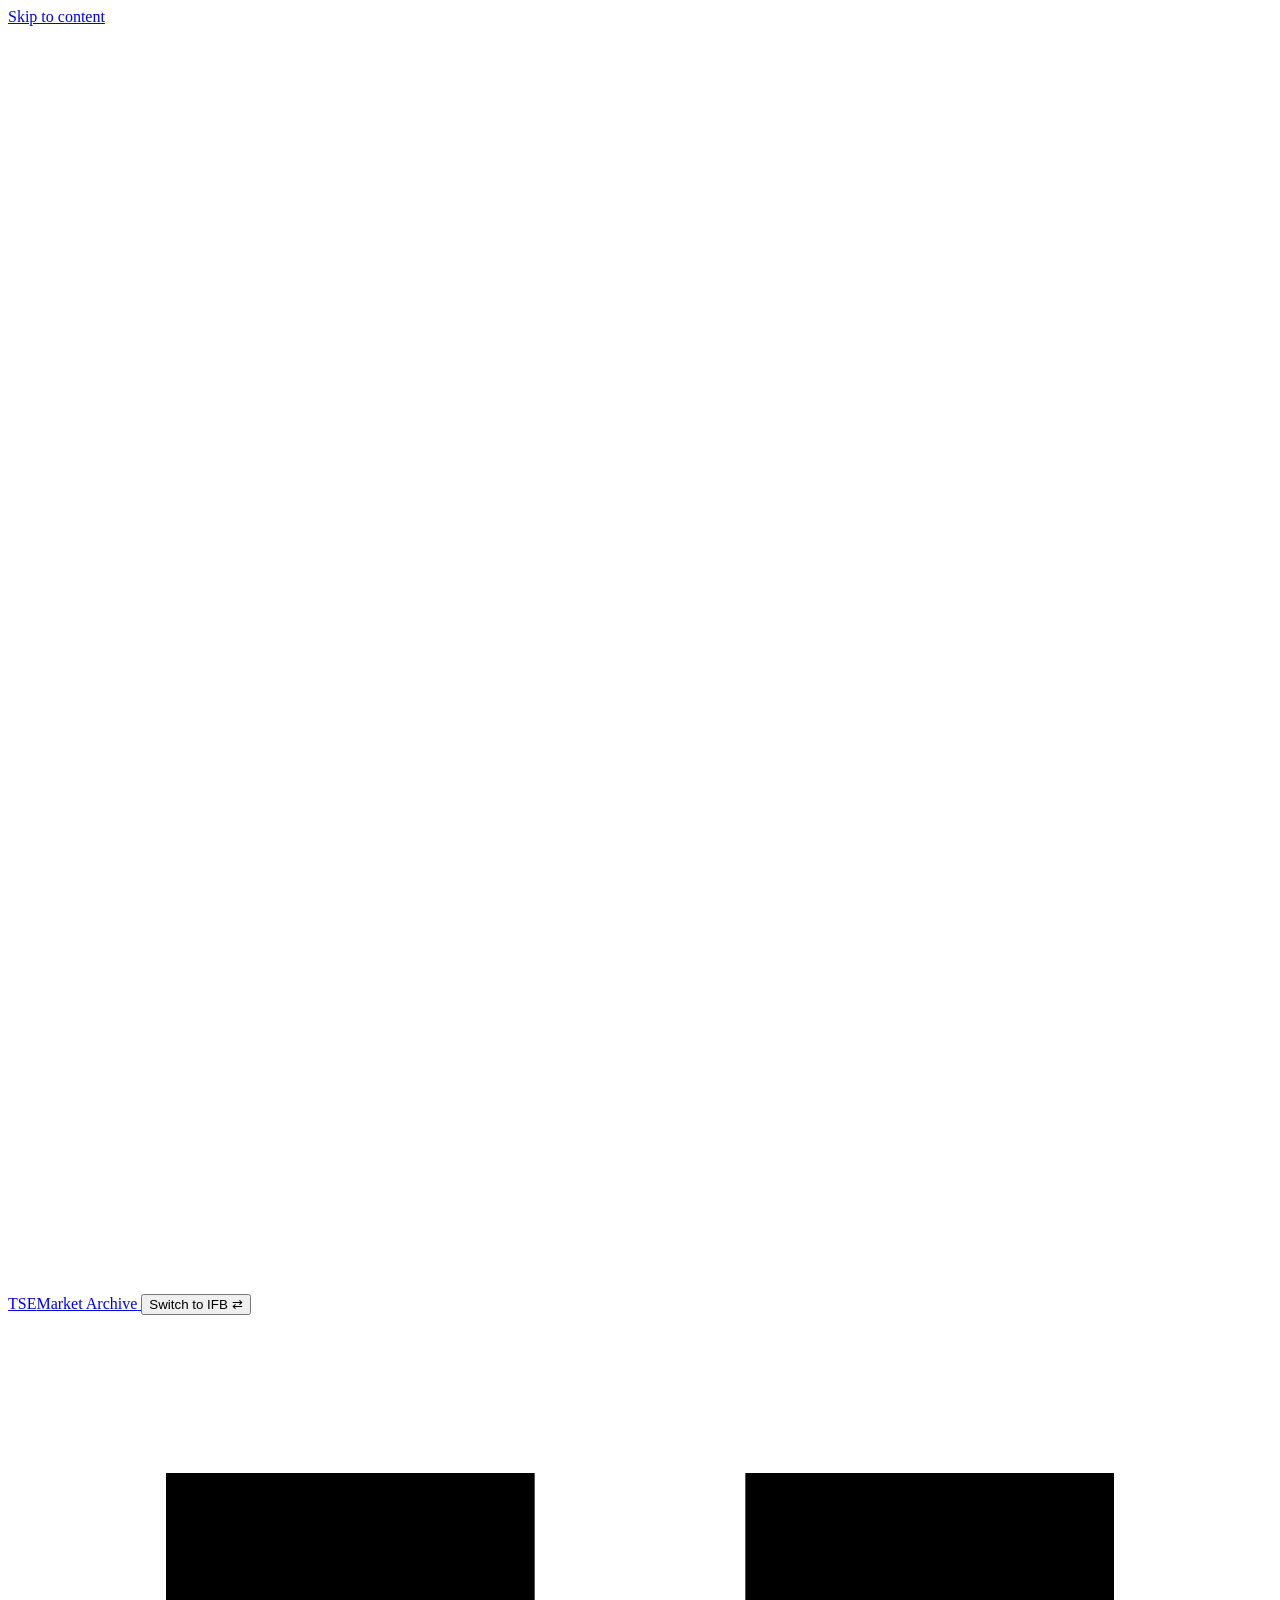
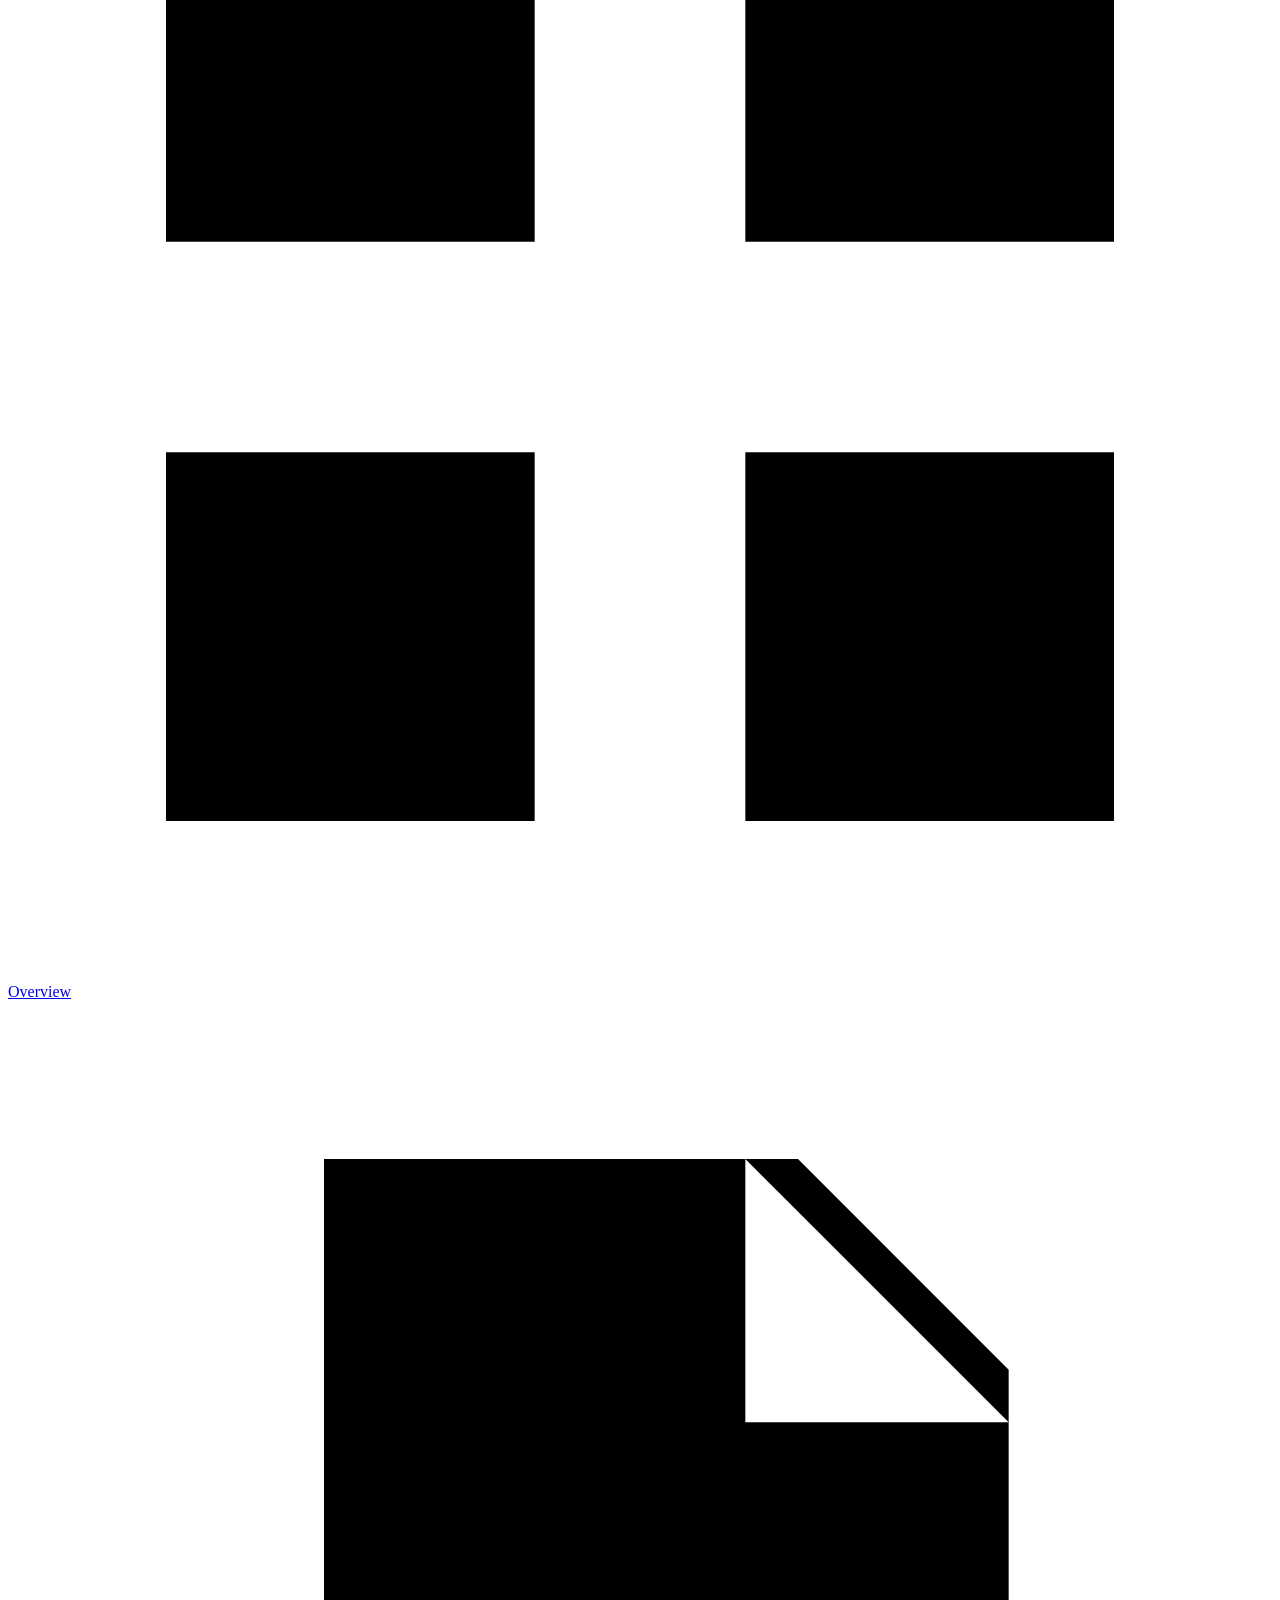
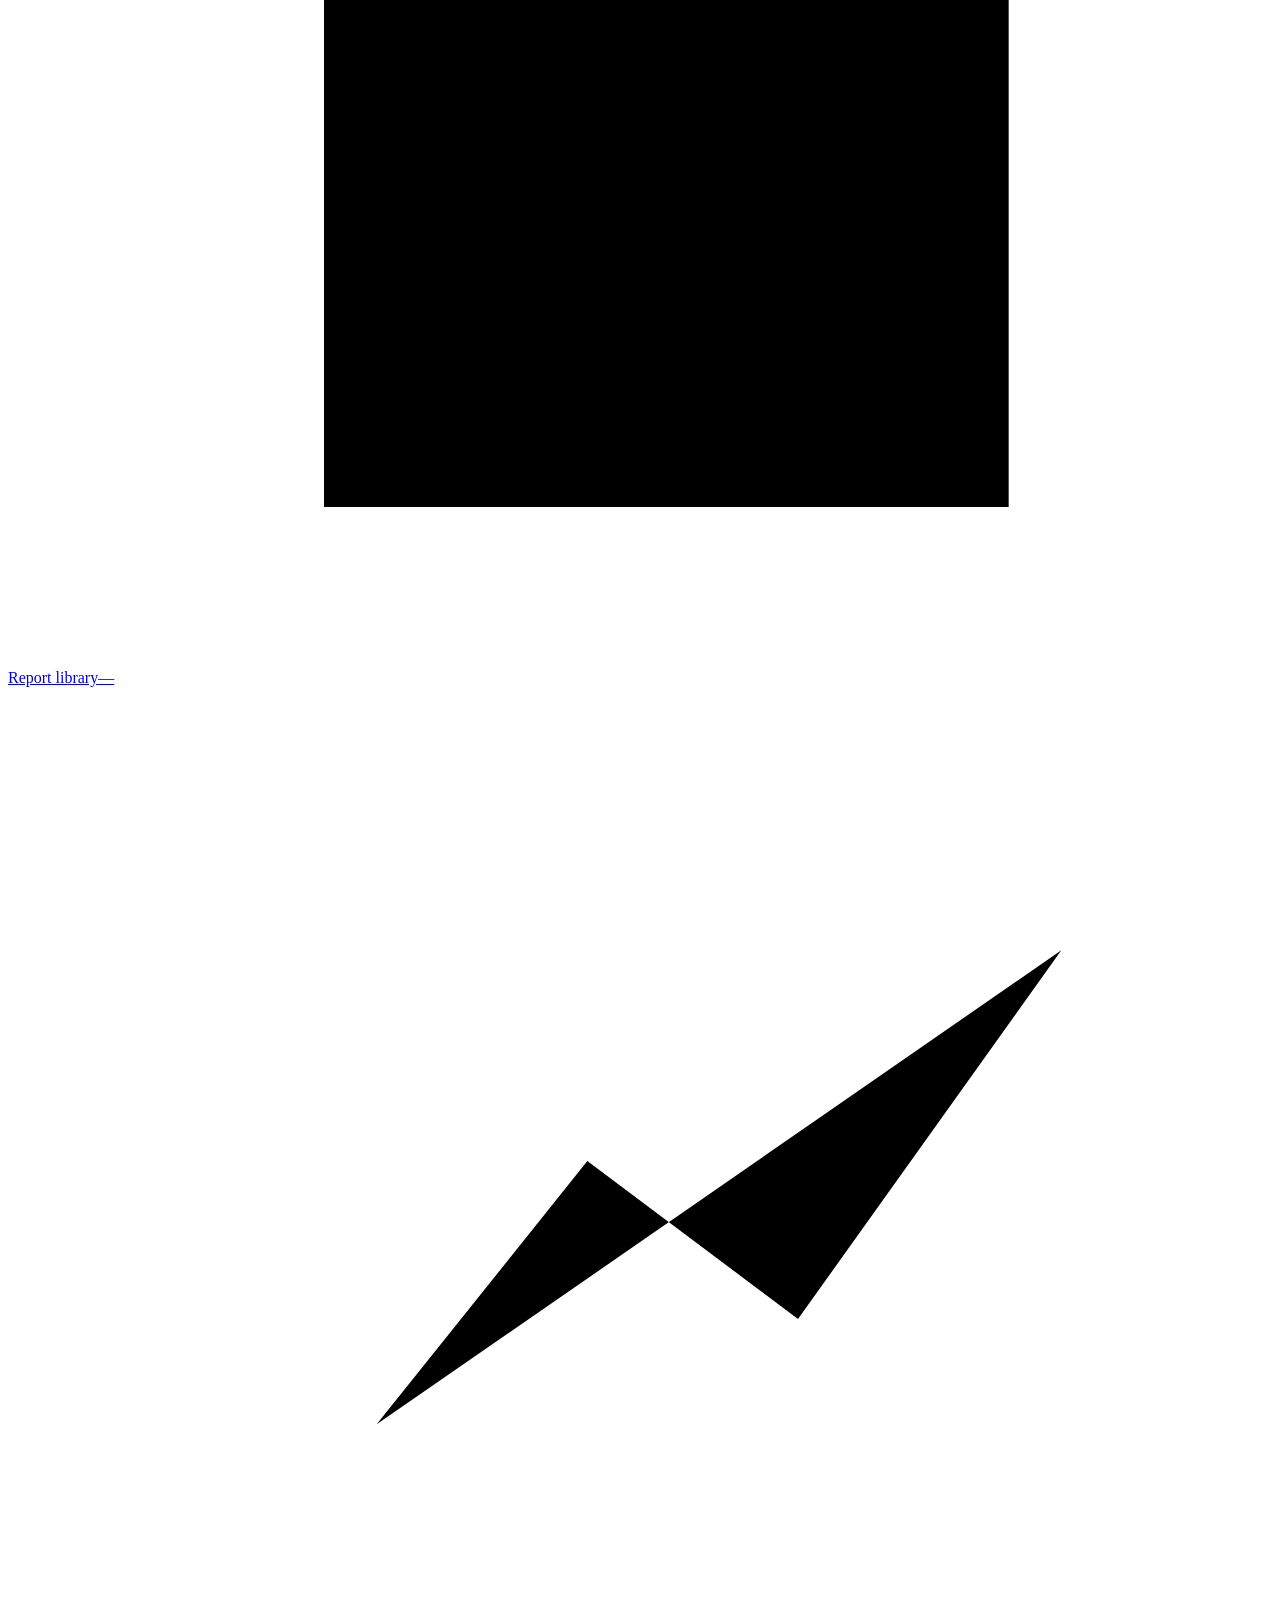
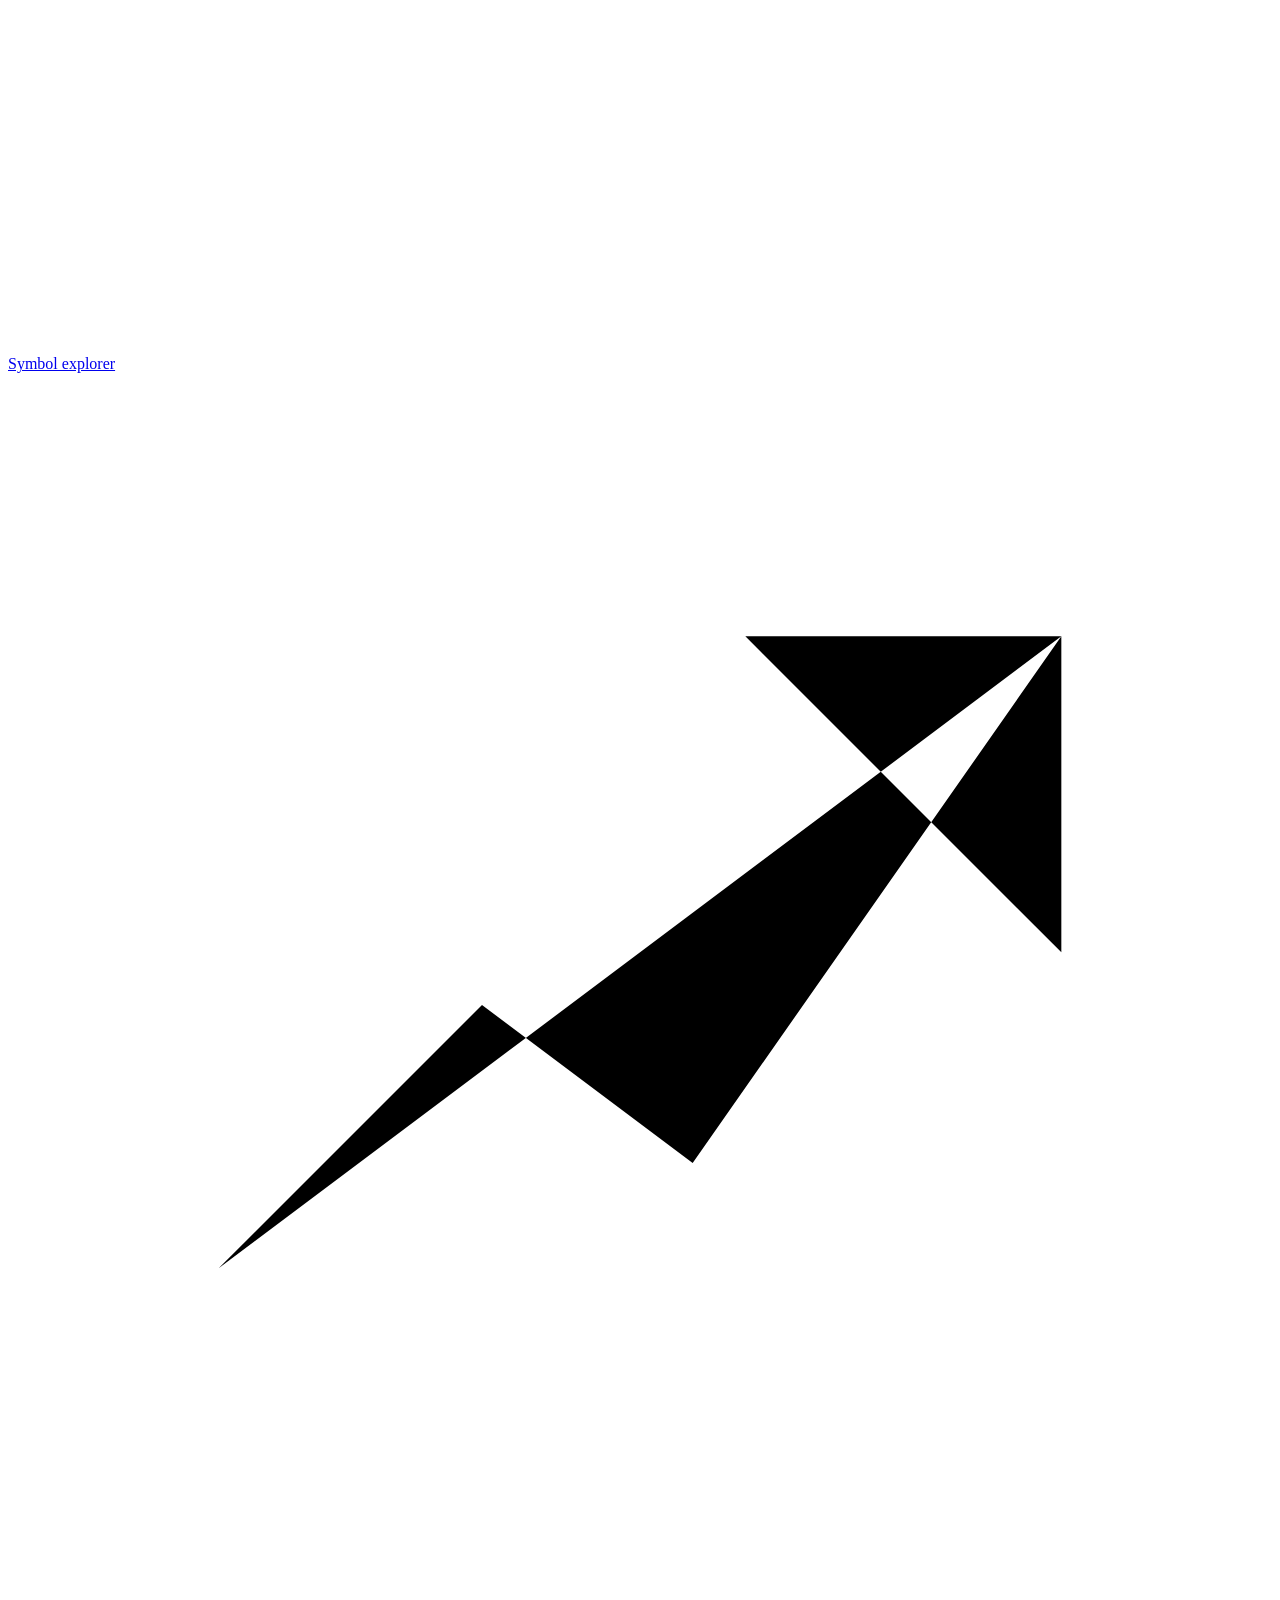
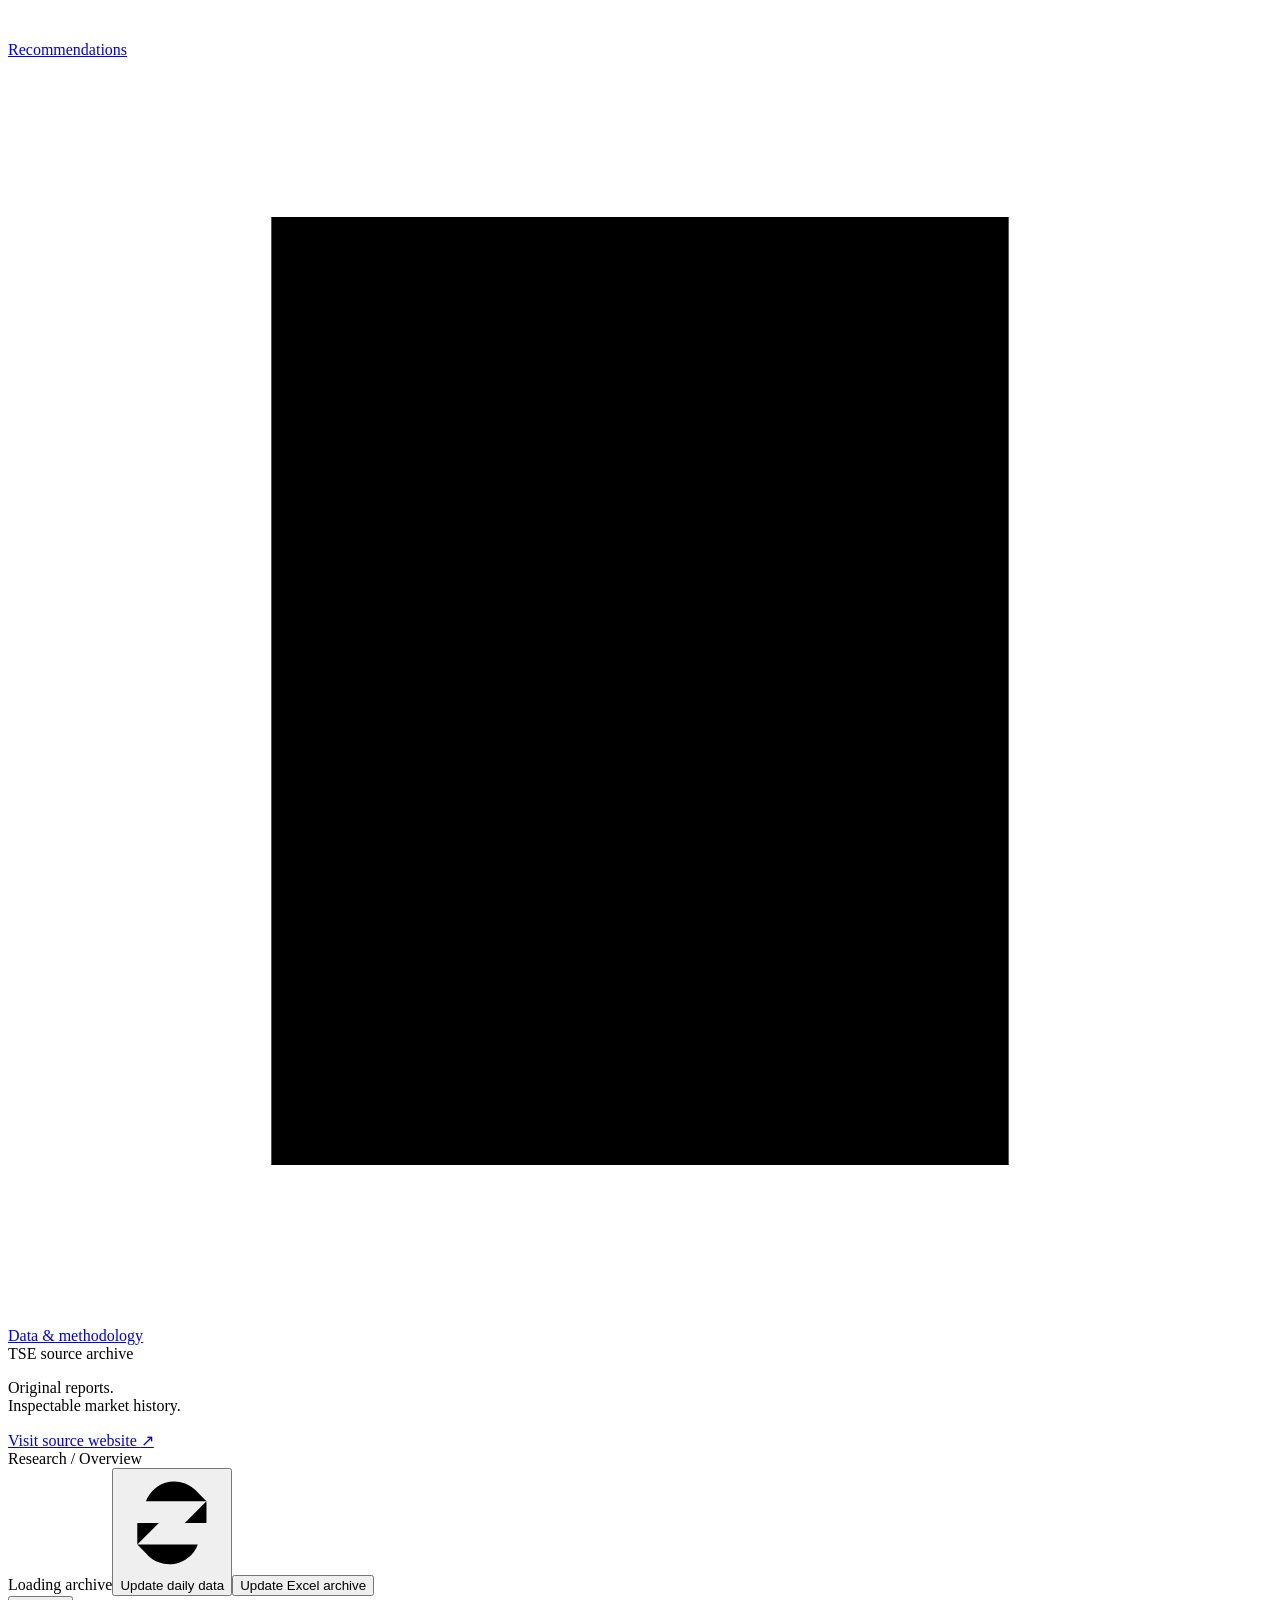
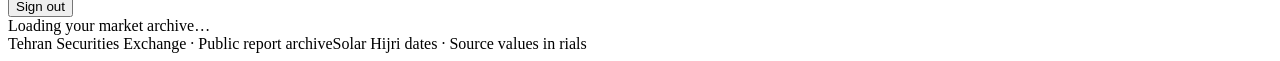
==== commit 20bdcf7c: "Add recommendations navigation, closing-price model and signal history" ====
--- a/web/static/index.html
+++ b/web/static/index.html
@@ -20,6 +20,7 @@
     <a href="#overview" data-nav="overview"><svg viewBox="0 0 24 24" aria-hidden="true"><path d="M3 3h7v7H3zm11 0h7v7h-7zM3 14h7v7H3zm11 0h7v7h-7z"/></svg>Overview</a>
     <a href="#reports" data-nav="reports"><svg viewBox="0 0 24 24" aria-hidden="true"><path d="M6 3h9l4 4v14H6zM14 3v5h5M9 12h7m-7 4h7"/></svg>Report library<span id="nav-count" class="nav-count">—</span></a>
     <a href="#symbols" data-nav="symbols"><svg viewBox="0 0 24 24" aria-hidden="true"><path d="M4 19V5m0 14h17M7 14l4-5 4 3 5-7"/></svg>Symbol explorer</a>
+    <a href="#recommendations" data-nav="recommendations"><svg viewBox="0 0 24 24" aria-hidden="true"><path d="m4 17 5-5 4 3 7-10M14 5h6v6"/></svg>Recommendations</a>
     <a href="#methodology" data-nav="methodology"><svg viewBox="0 0 24 24" aria-hidden="true"><path d="M5 3h14v18H5zM9 7h6m-6 5h6m-6 5h4"/></svg>Data & methodology</a>
   </nav>
   <div class="sidebar-footer"><span class="source-mark">TSE source archive</span><p>Original reports.<br>Inspectable market history.</p><a href="https://www.tse.ir/download-center" target="_blank" rel="noreferrer">Visit source website <span aria-hidden="true">↗</span></a></div>
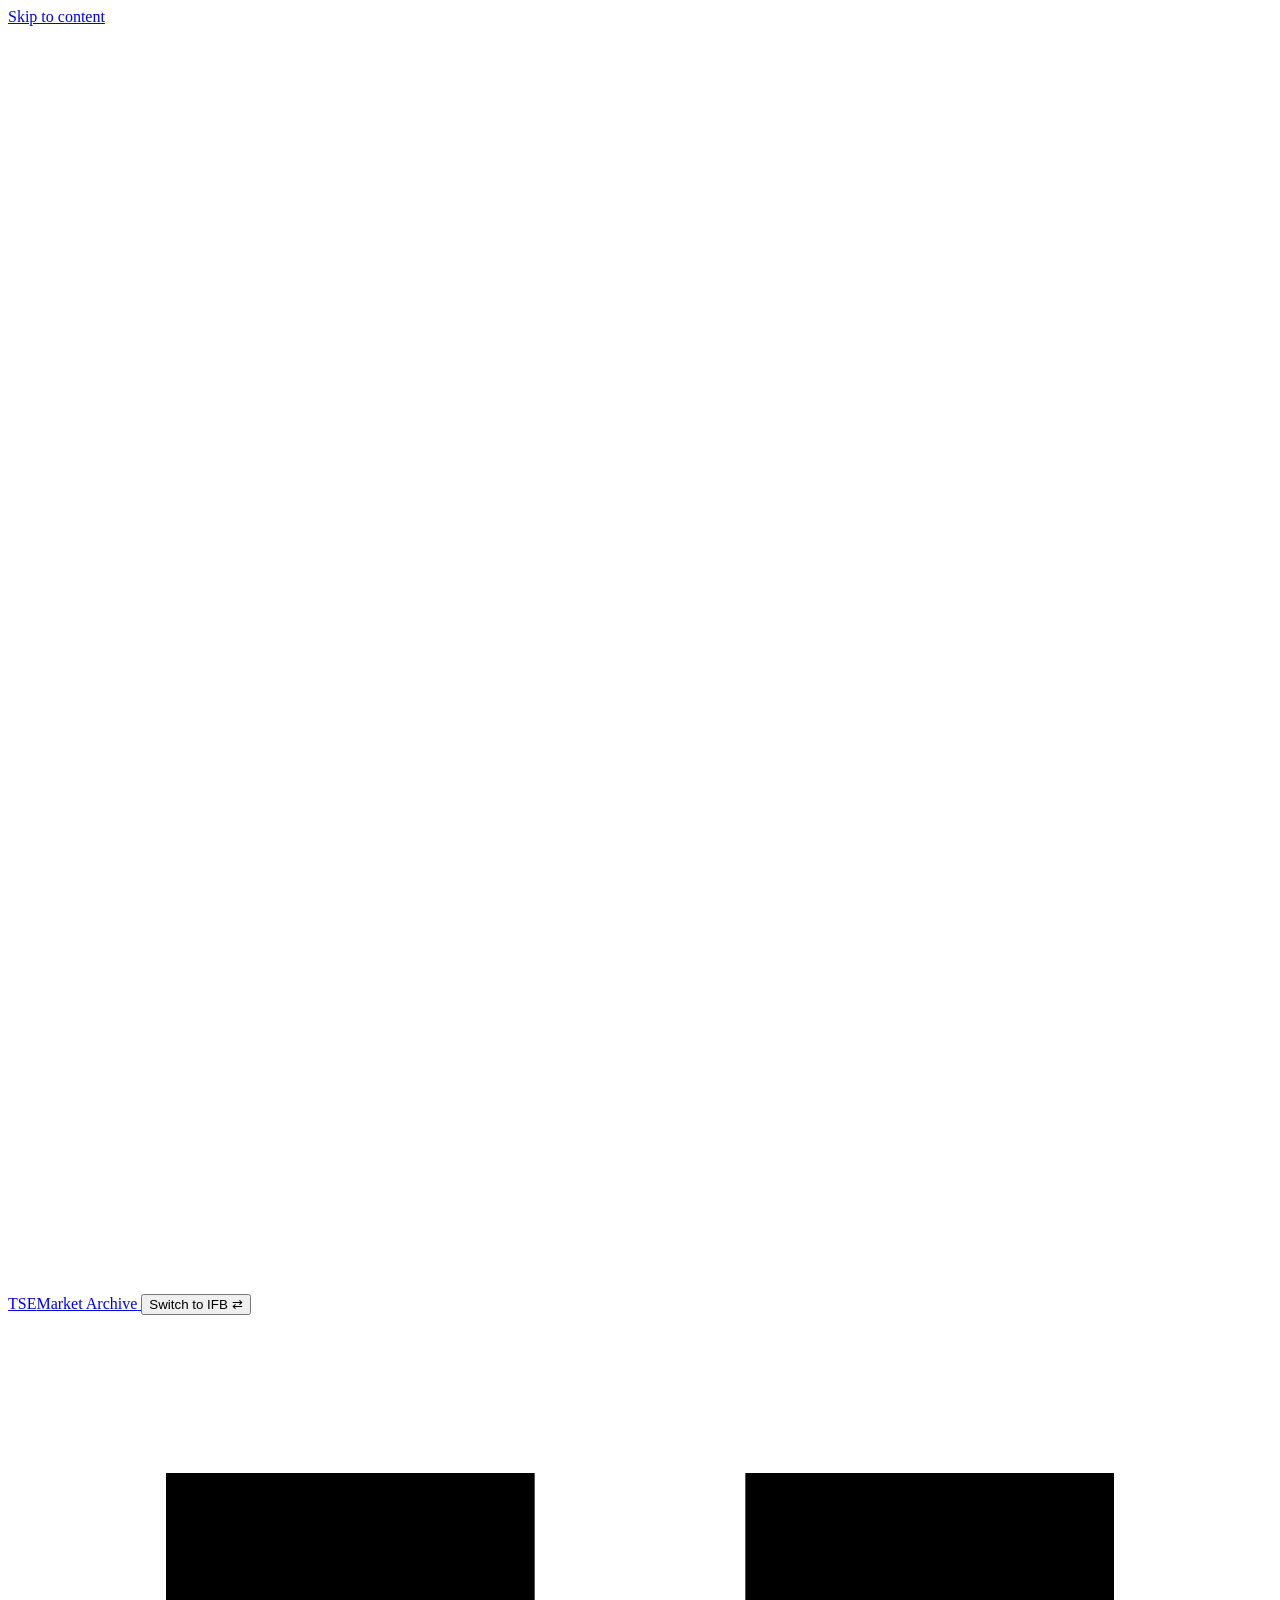
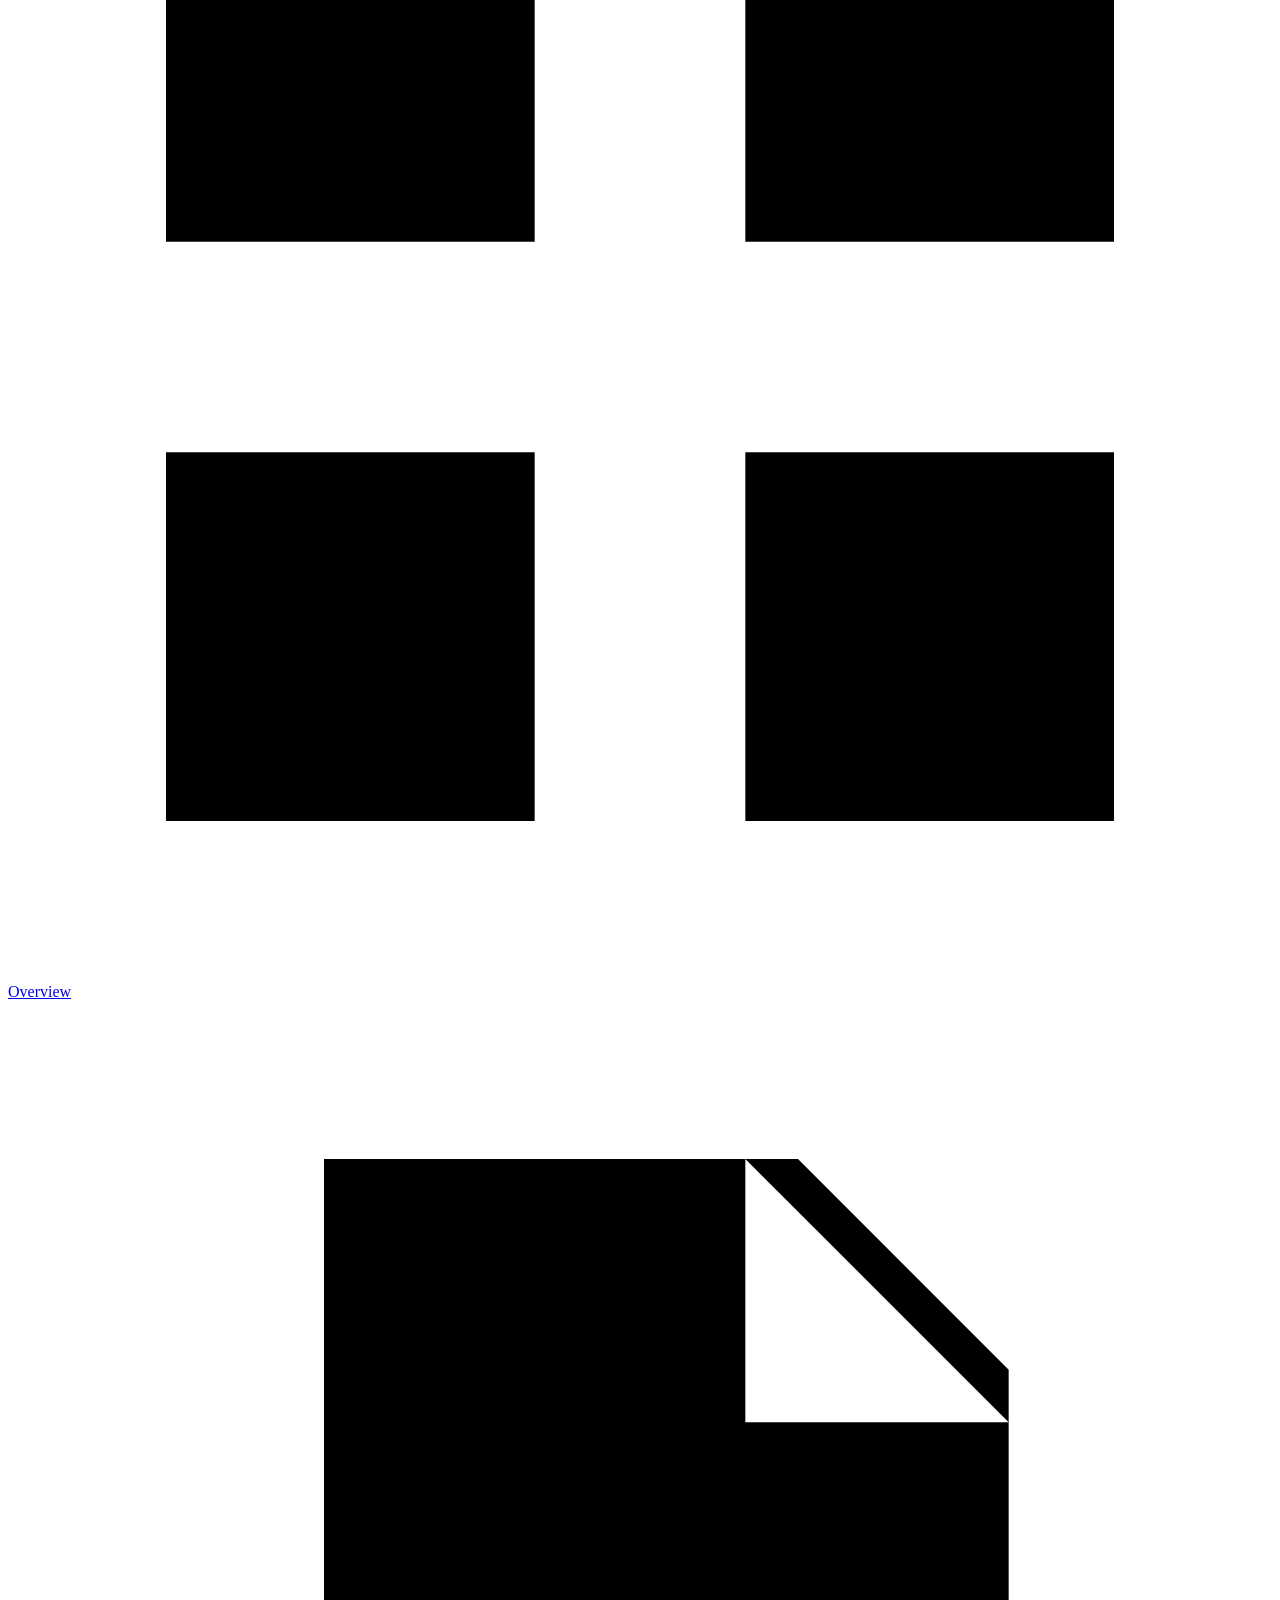
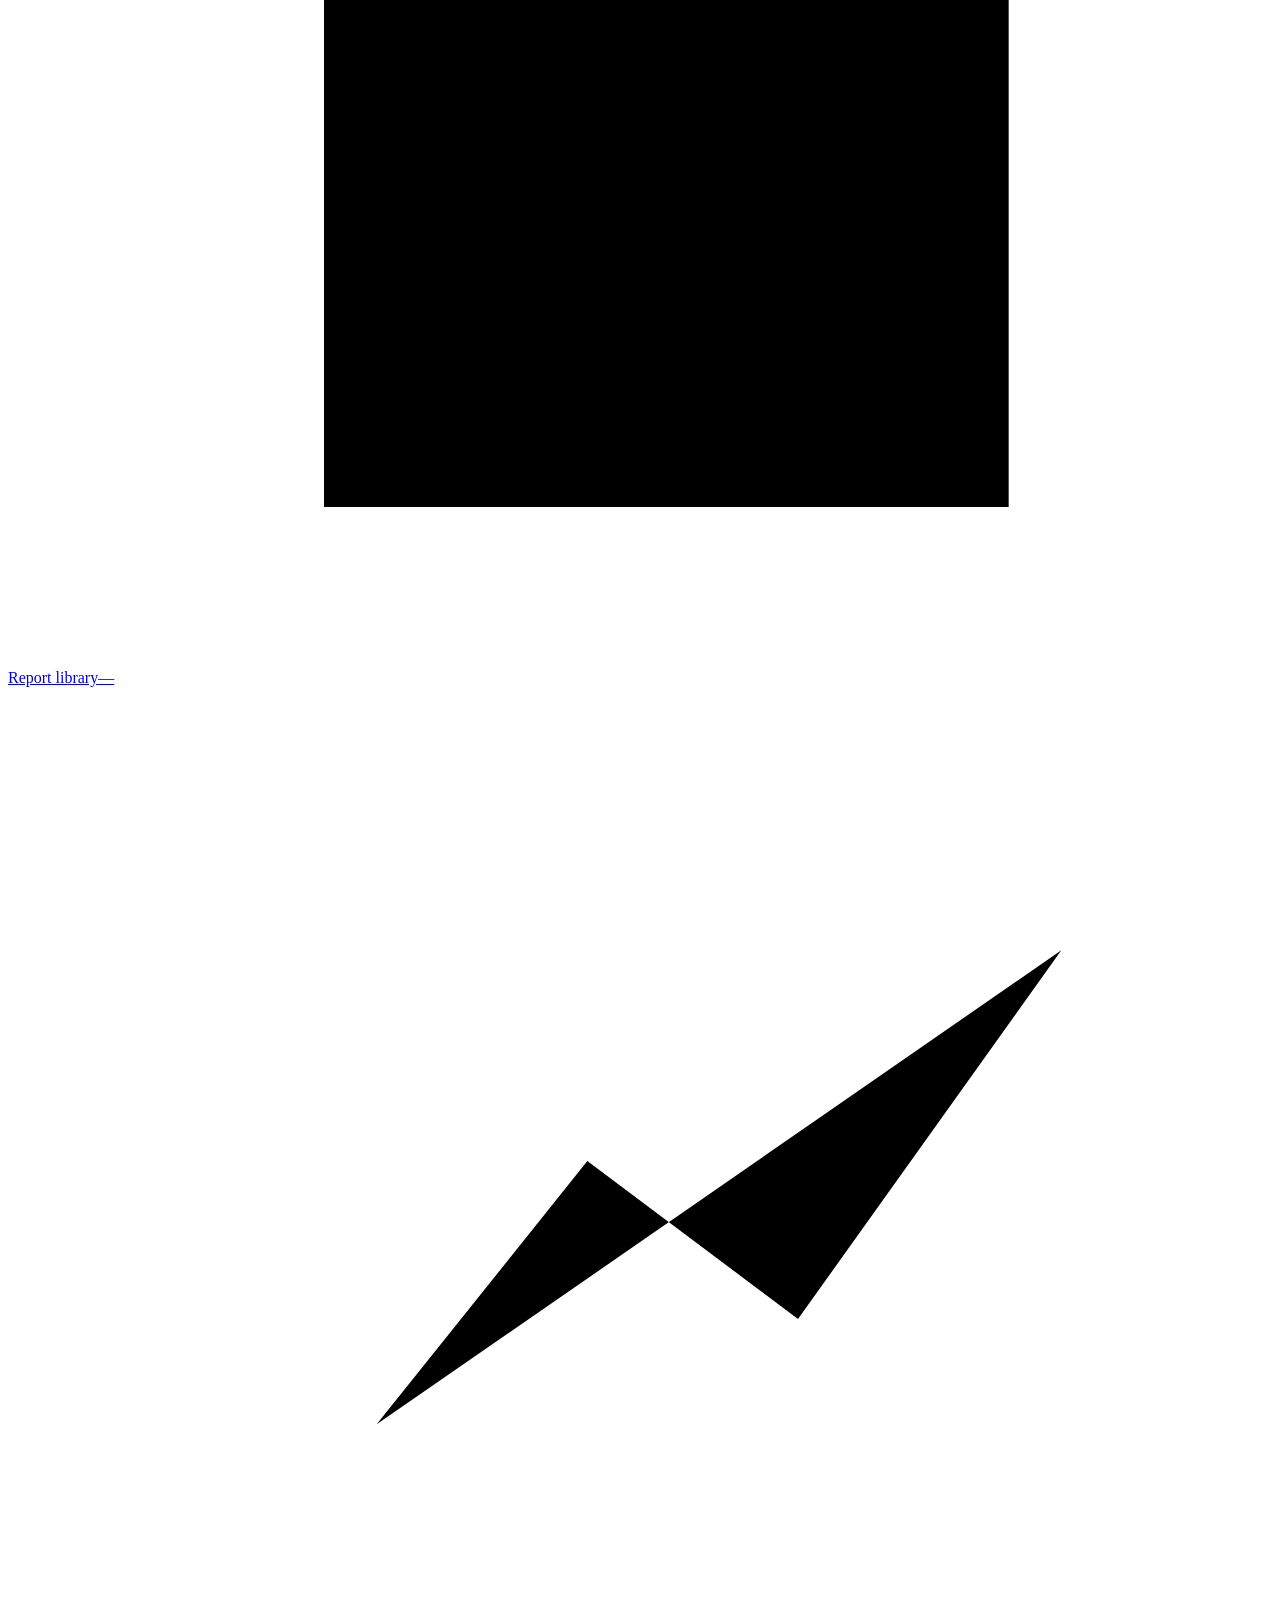
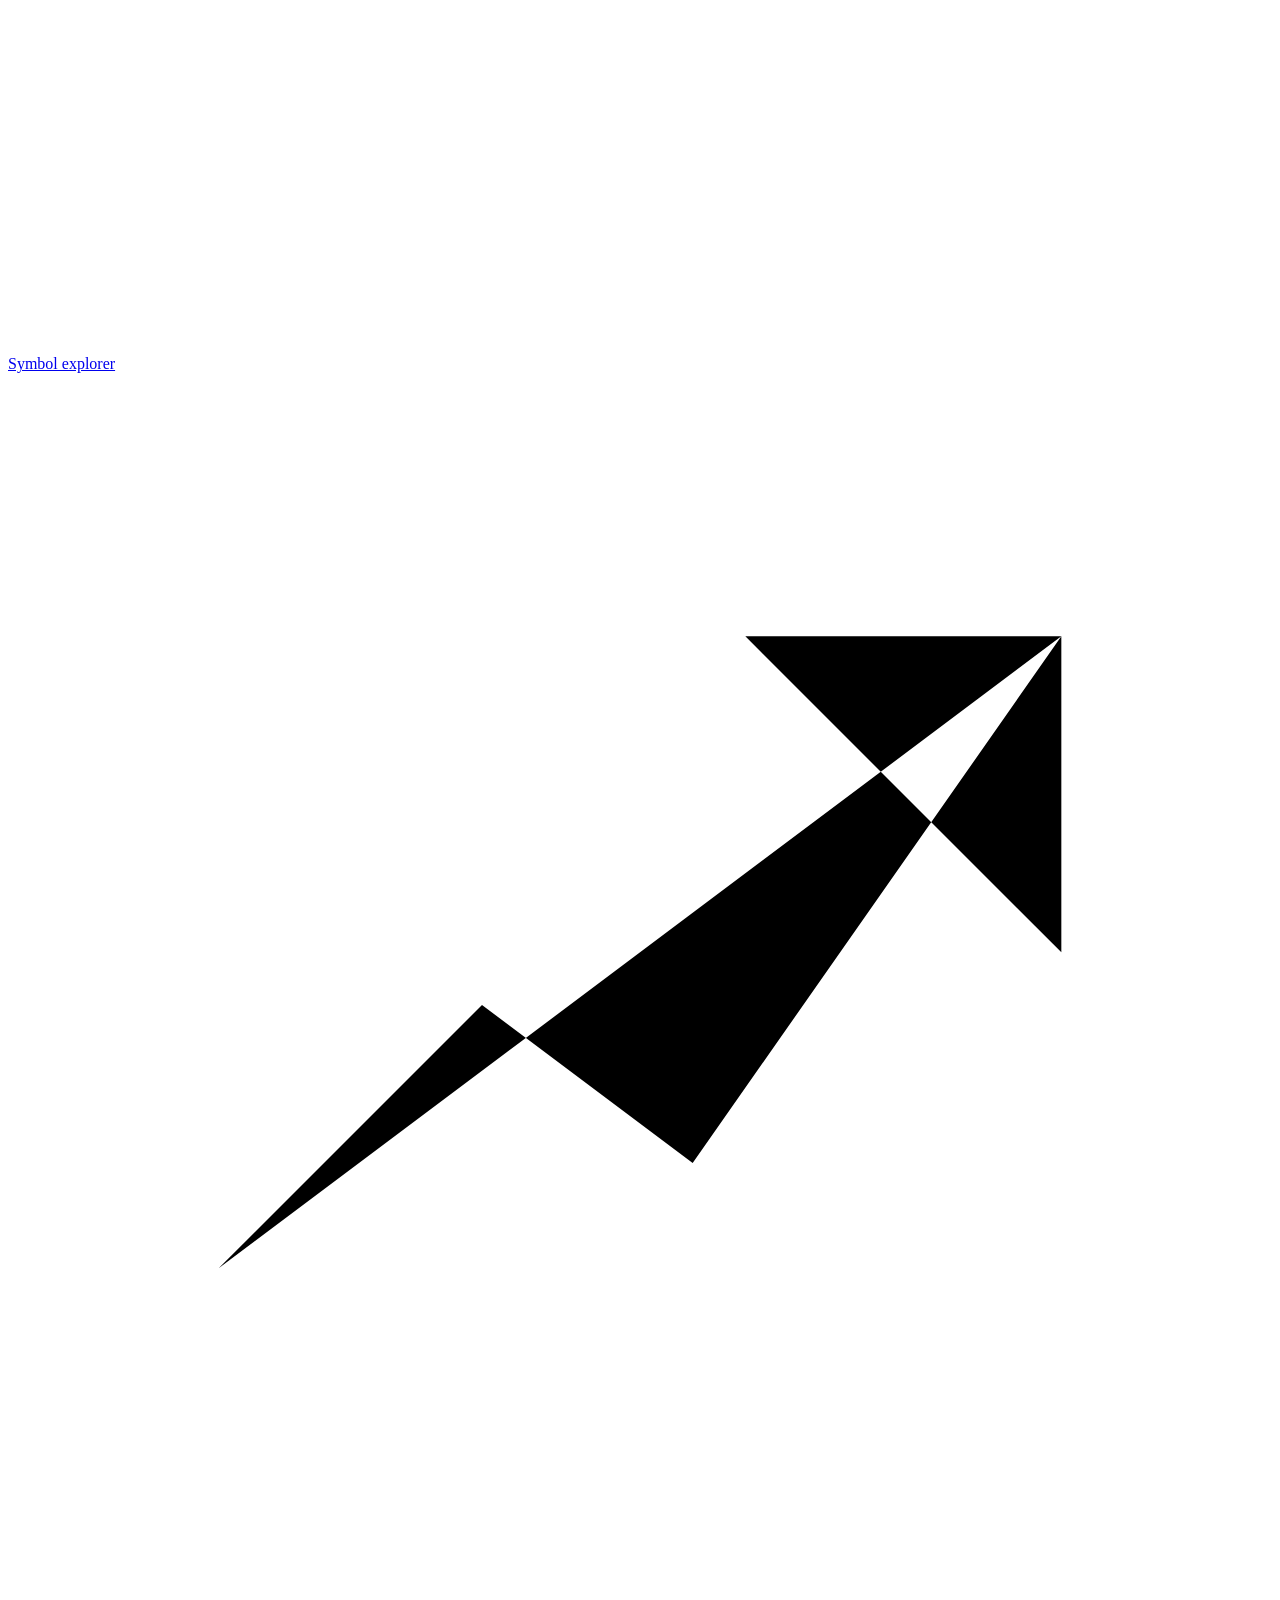
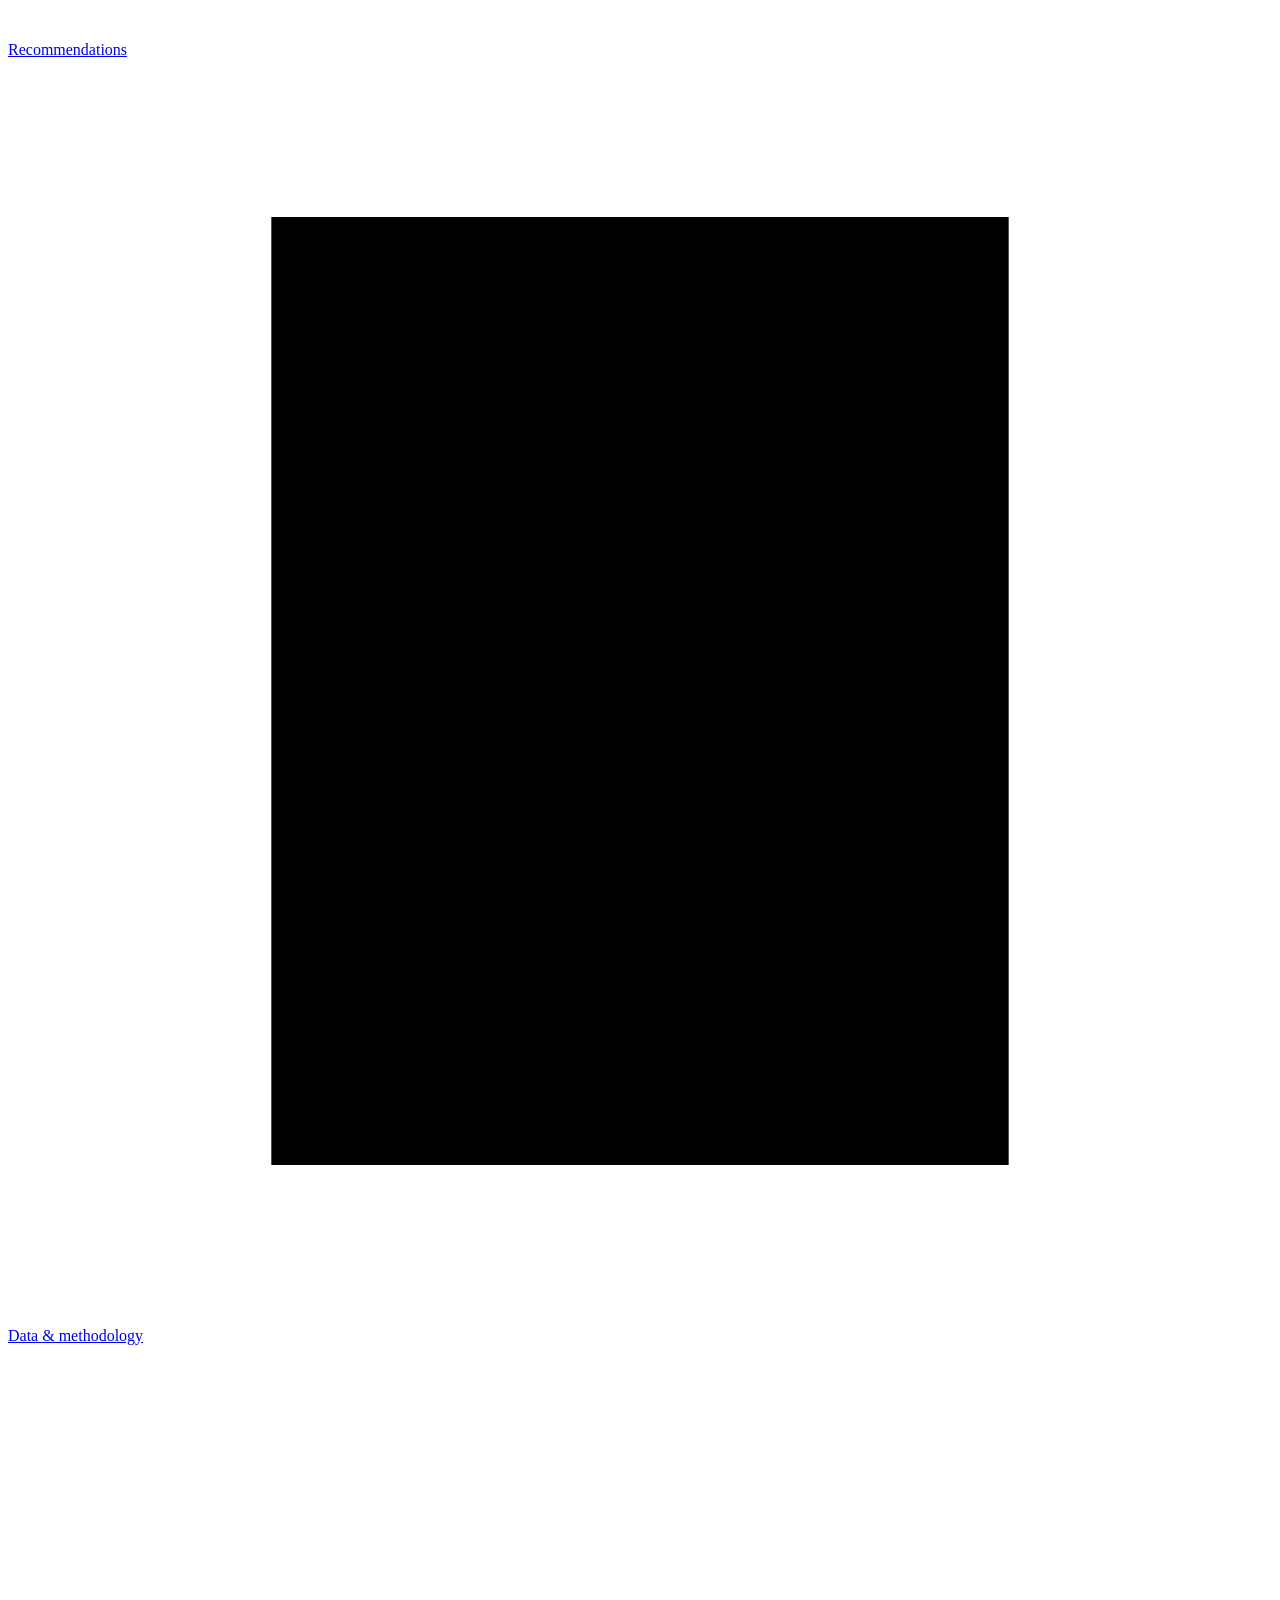
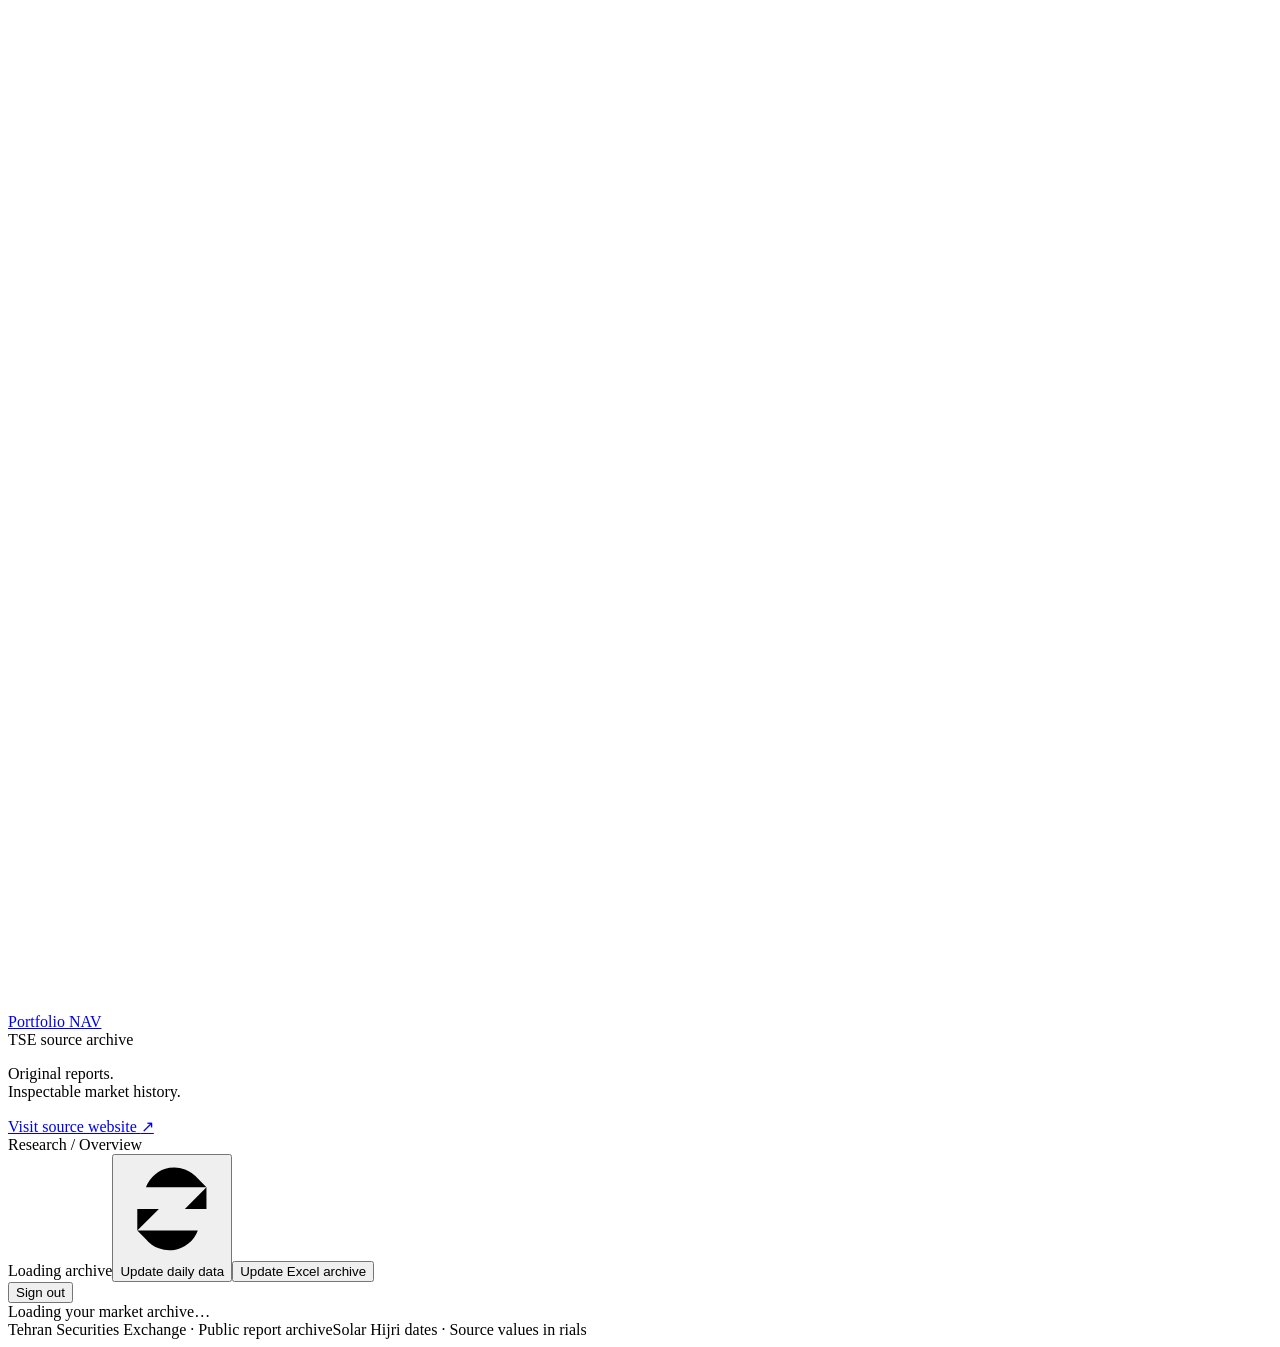
==== commit 1a2df1a3: "Add private shared portfolio NAV and participant profit accounting" ====
--- a/web/static/index.html
+++ b/web/static/index.html
@@ -6,6 +6,7 @@
   <title>TSE Market Archive</title>
   <link rel="icon" href="data:image/svg+xml,%3Csvg xmlns='http://www.w3.org/2000/svg' viewBox='0 0 40 40'%3E%3Crect width='40' height='40' rx='10' fill='%232248a5'/%3E%3Cpath d='M10 28V18m10 10V10m10 18V15' stroke='white' stroke-width='4'/%3E%3C/svg%3E">
   <link rel="stylesheet" href="/static/style.css">
+  <script src="/static/nav.js" defer></script>
   <script src="/static/app.js" defer></script>
 </head>
 <body>
@@ -22,6 +23,7 @@
     <a href="#symbols" data-nav="symbols"><svg viewBox="0 0 24 24" aria-hidden="true"><path d="M4 19V5m0 14h17M7 14l4-5 4 3 5-7"/></svg>Symbol explorer</a>
     <a href="#recommendations" data-nav="recommendations"><svg viewBox="0 0 24 24" aria-hidden="true"><path d="m4 17 5-5 4 3 7-10M14 5h6v6"/></svg>Recommendations</a>
     <a href="#methodology" data-nav="methodology"><svg viewBox="0 0 24 24" aria-hidden="true"><path d="M5 3h14v18H5zM9 7h6m-6 5h6m-6 5h4"/></svg>Data & methodology</a>
+    <a href="/nav" data-nav="nav"><svg viewBox="0 0 24 24" aria-hidden="true"><path d="M3 20h18M6 16V9m6 7V4m6 12v-5"/></svg>Portfolio NAV</a>
   </nav>
   <div class="sidebar-footer"><span class="source-mark">TSE source archive</span><p>Original reports.<br>Inspectable market history.</p><a href="https://www.tse.ir/download-center" target="_blank" rel="noreferrer">Visit source website <span aria-hidden="true">↗</span></a></div>
 </aside>
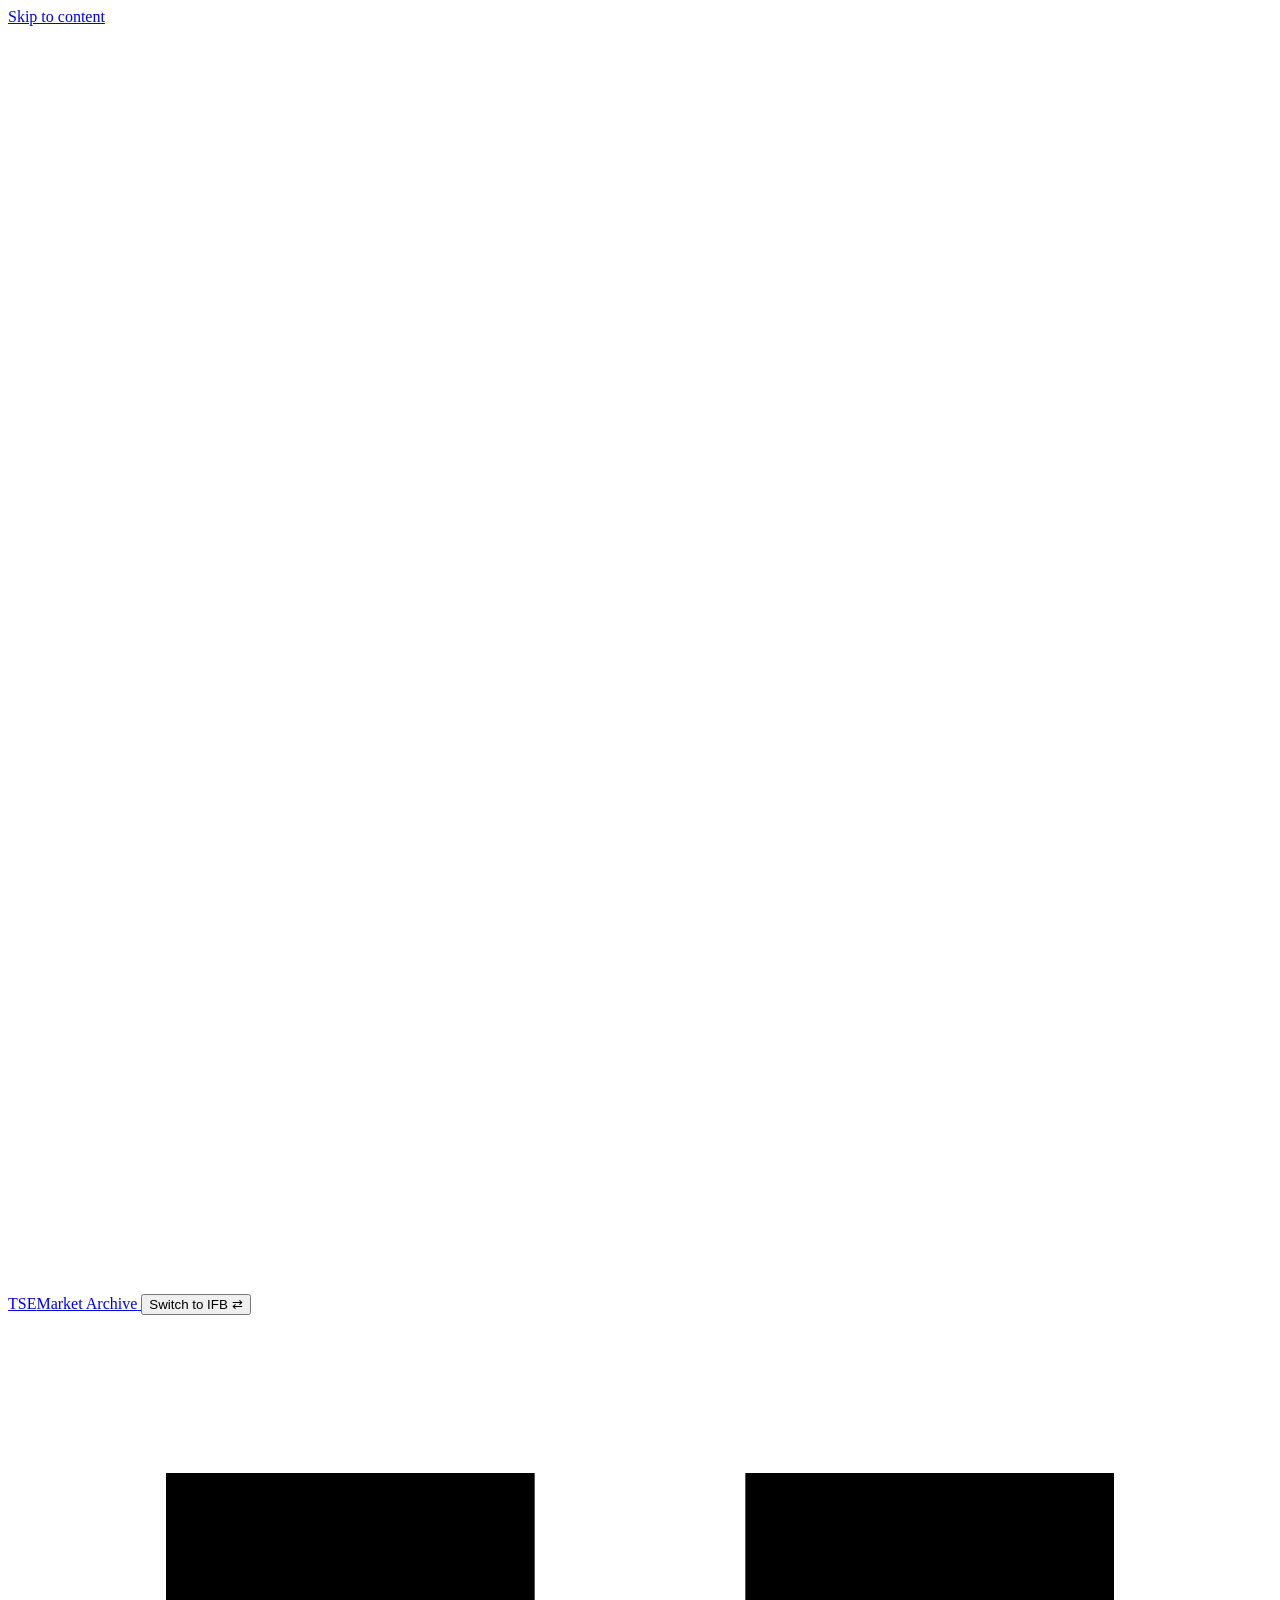
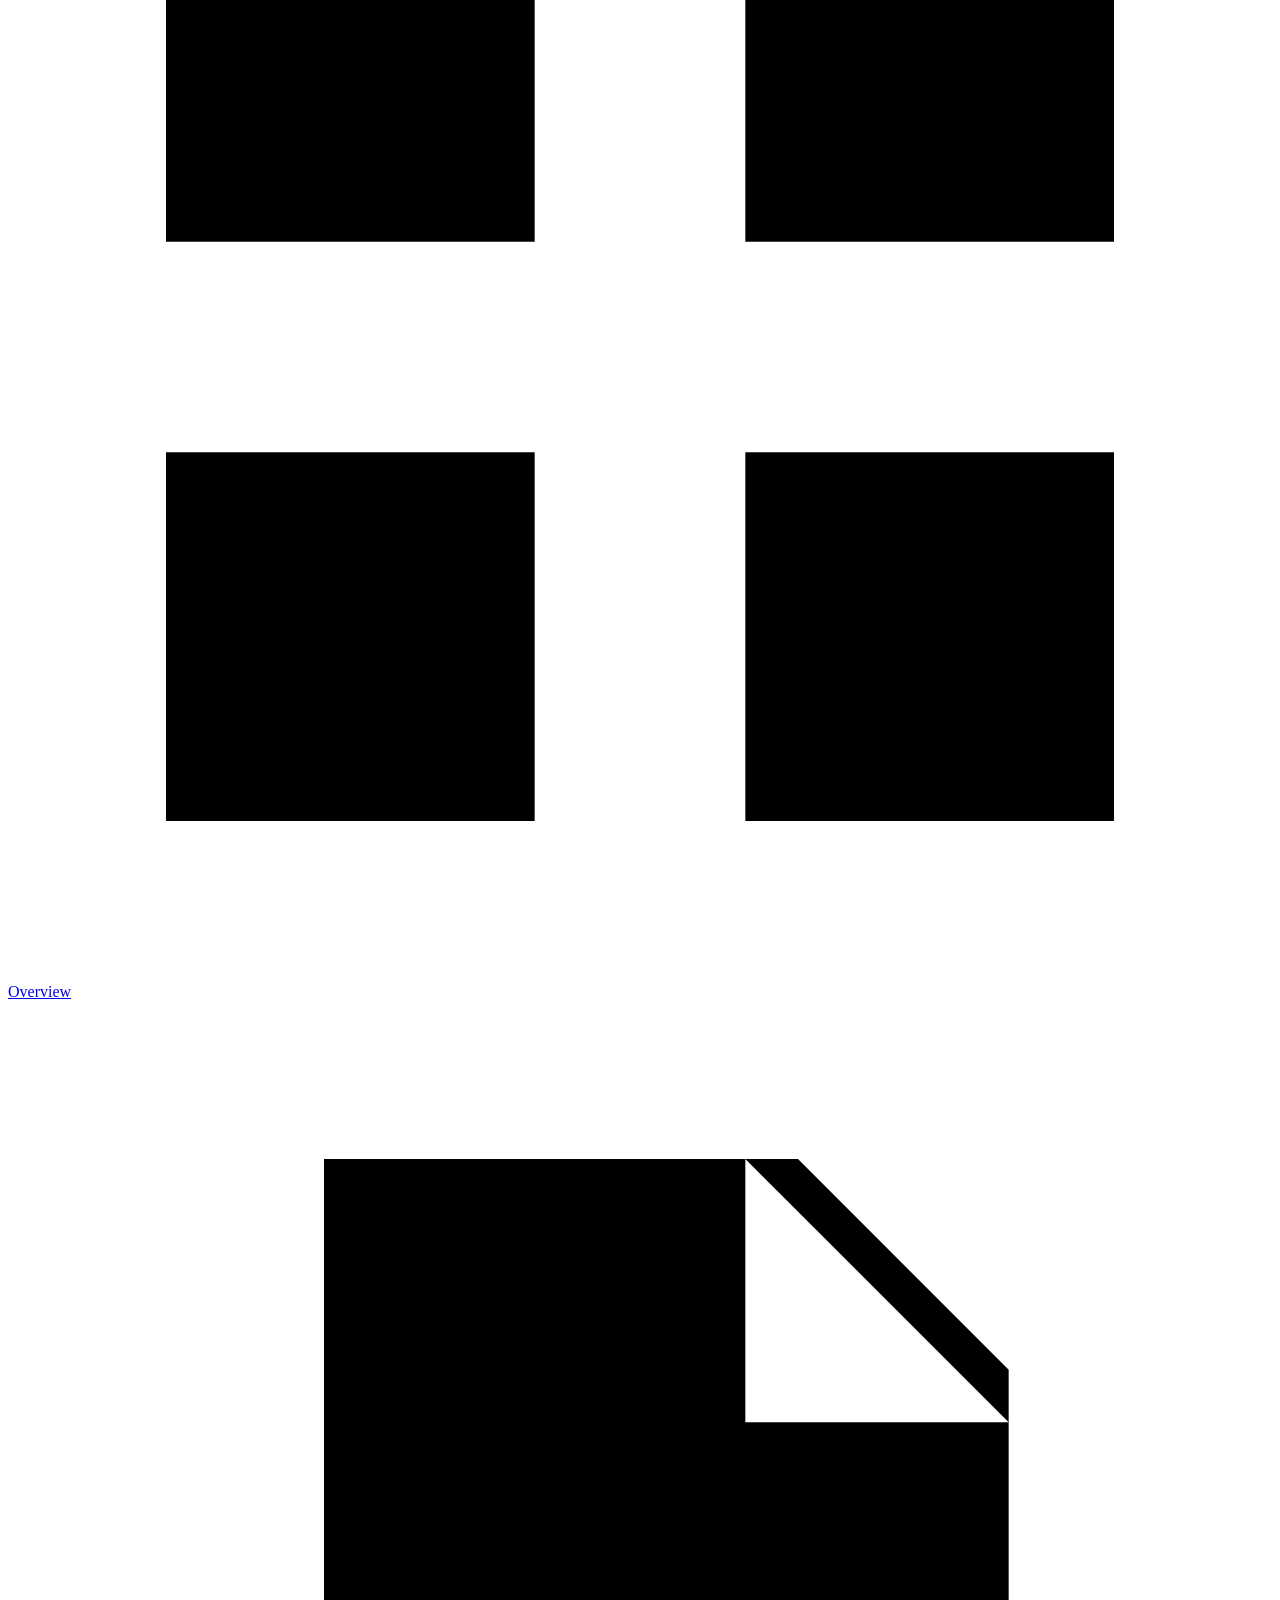
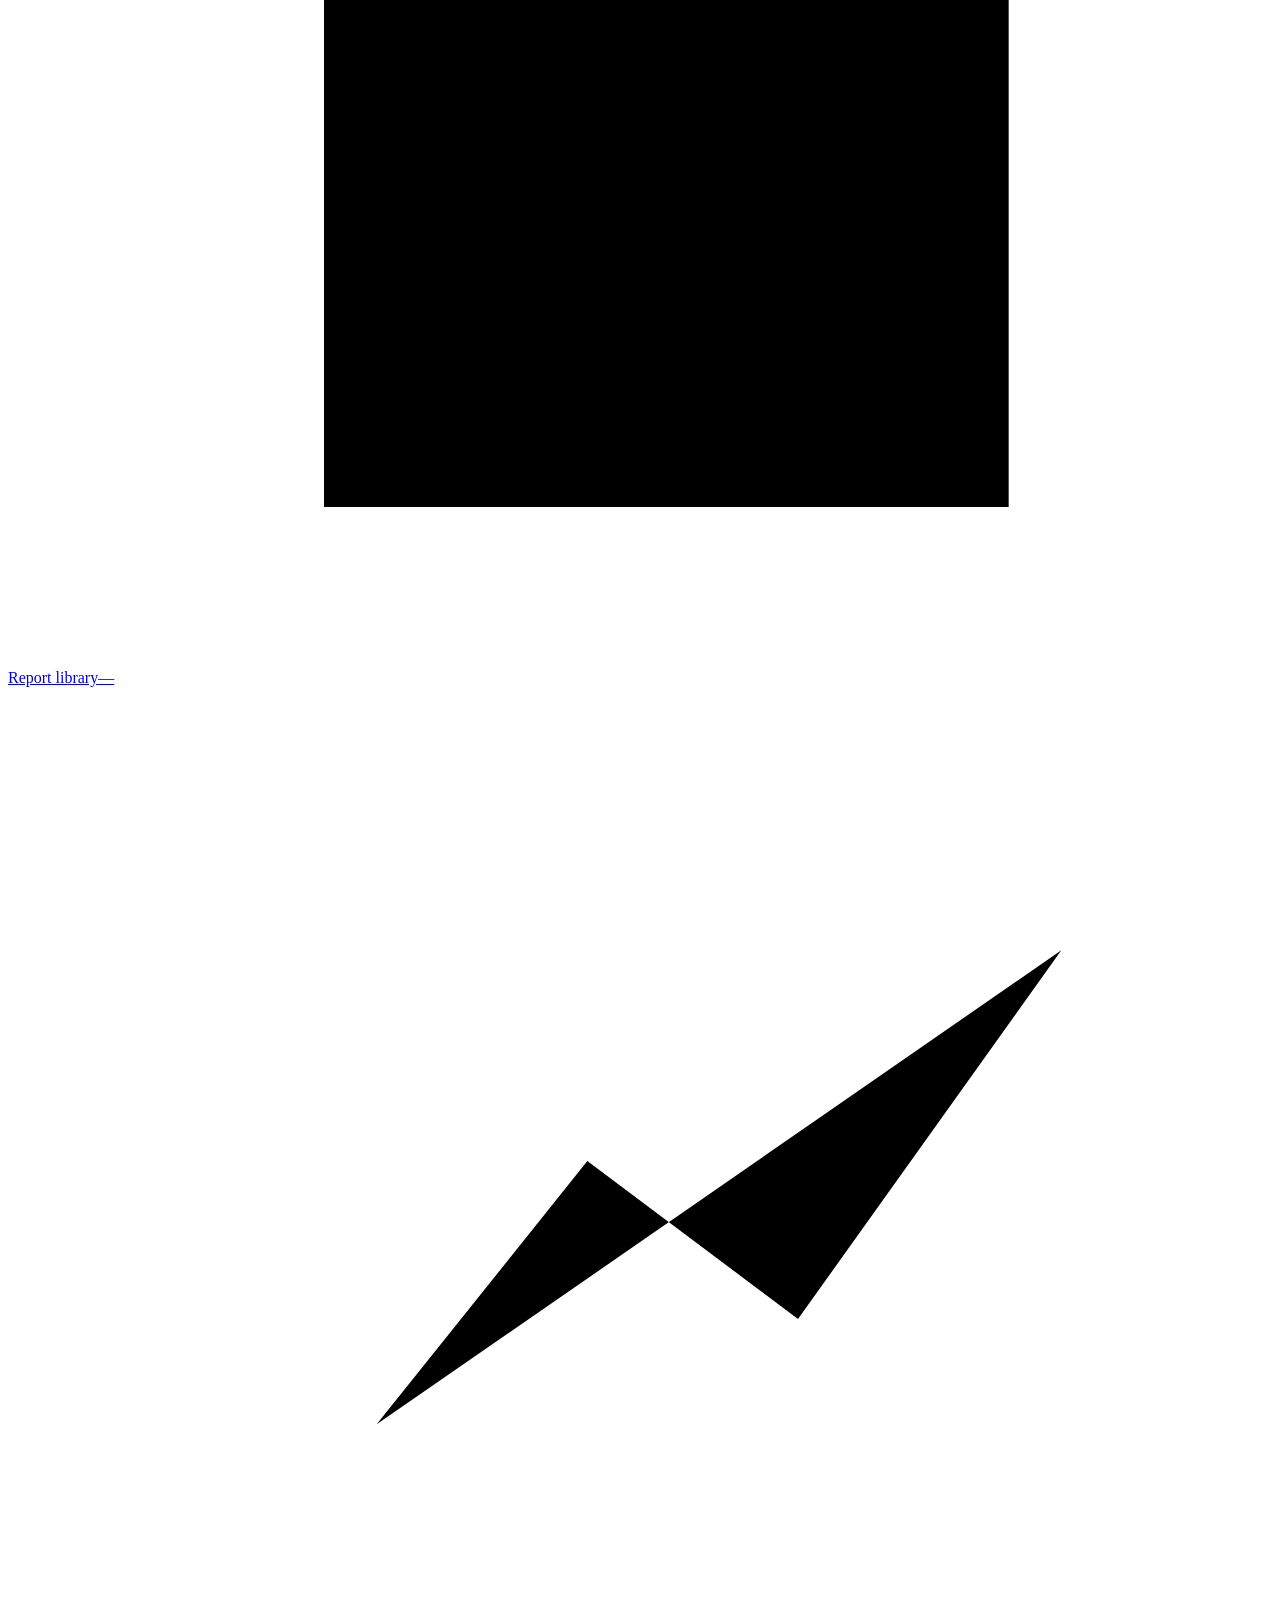
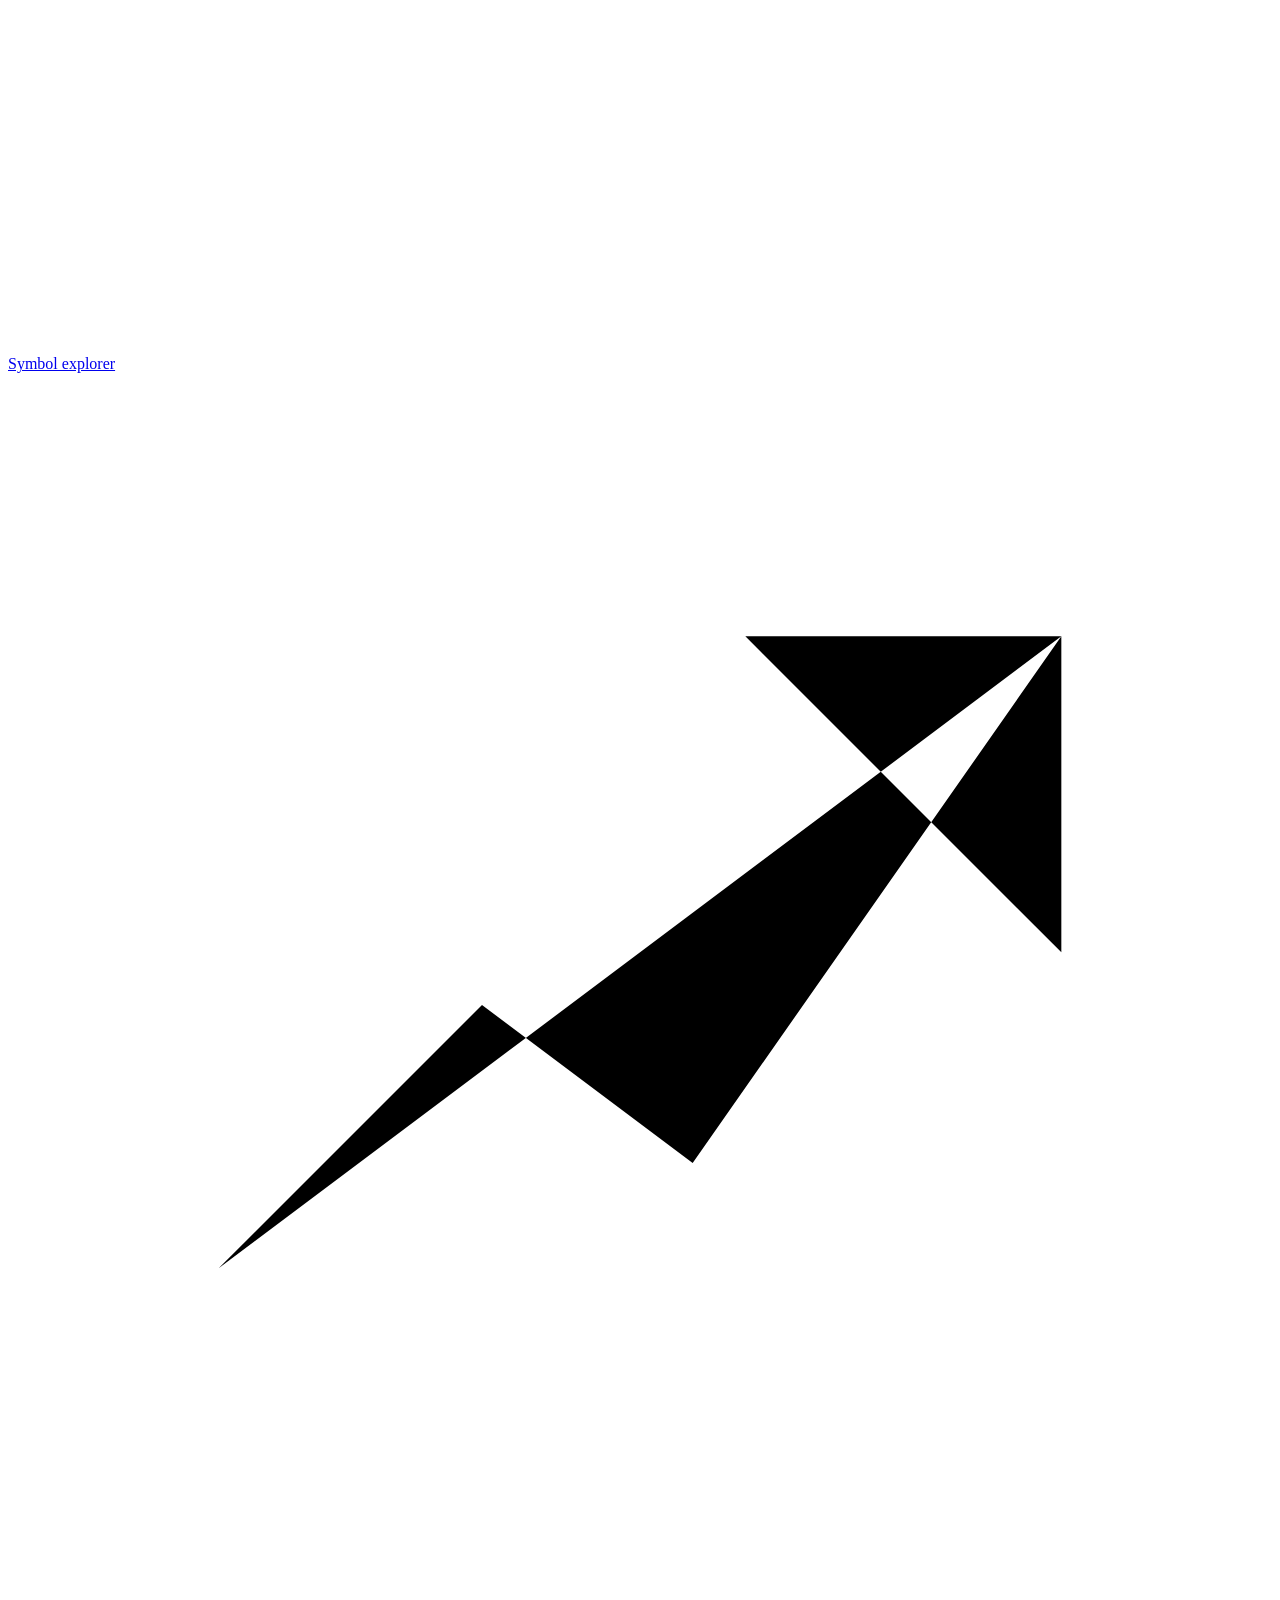
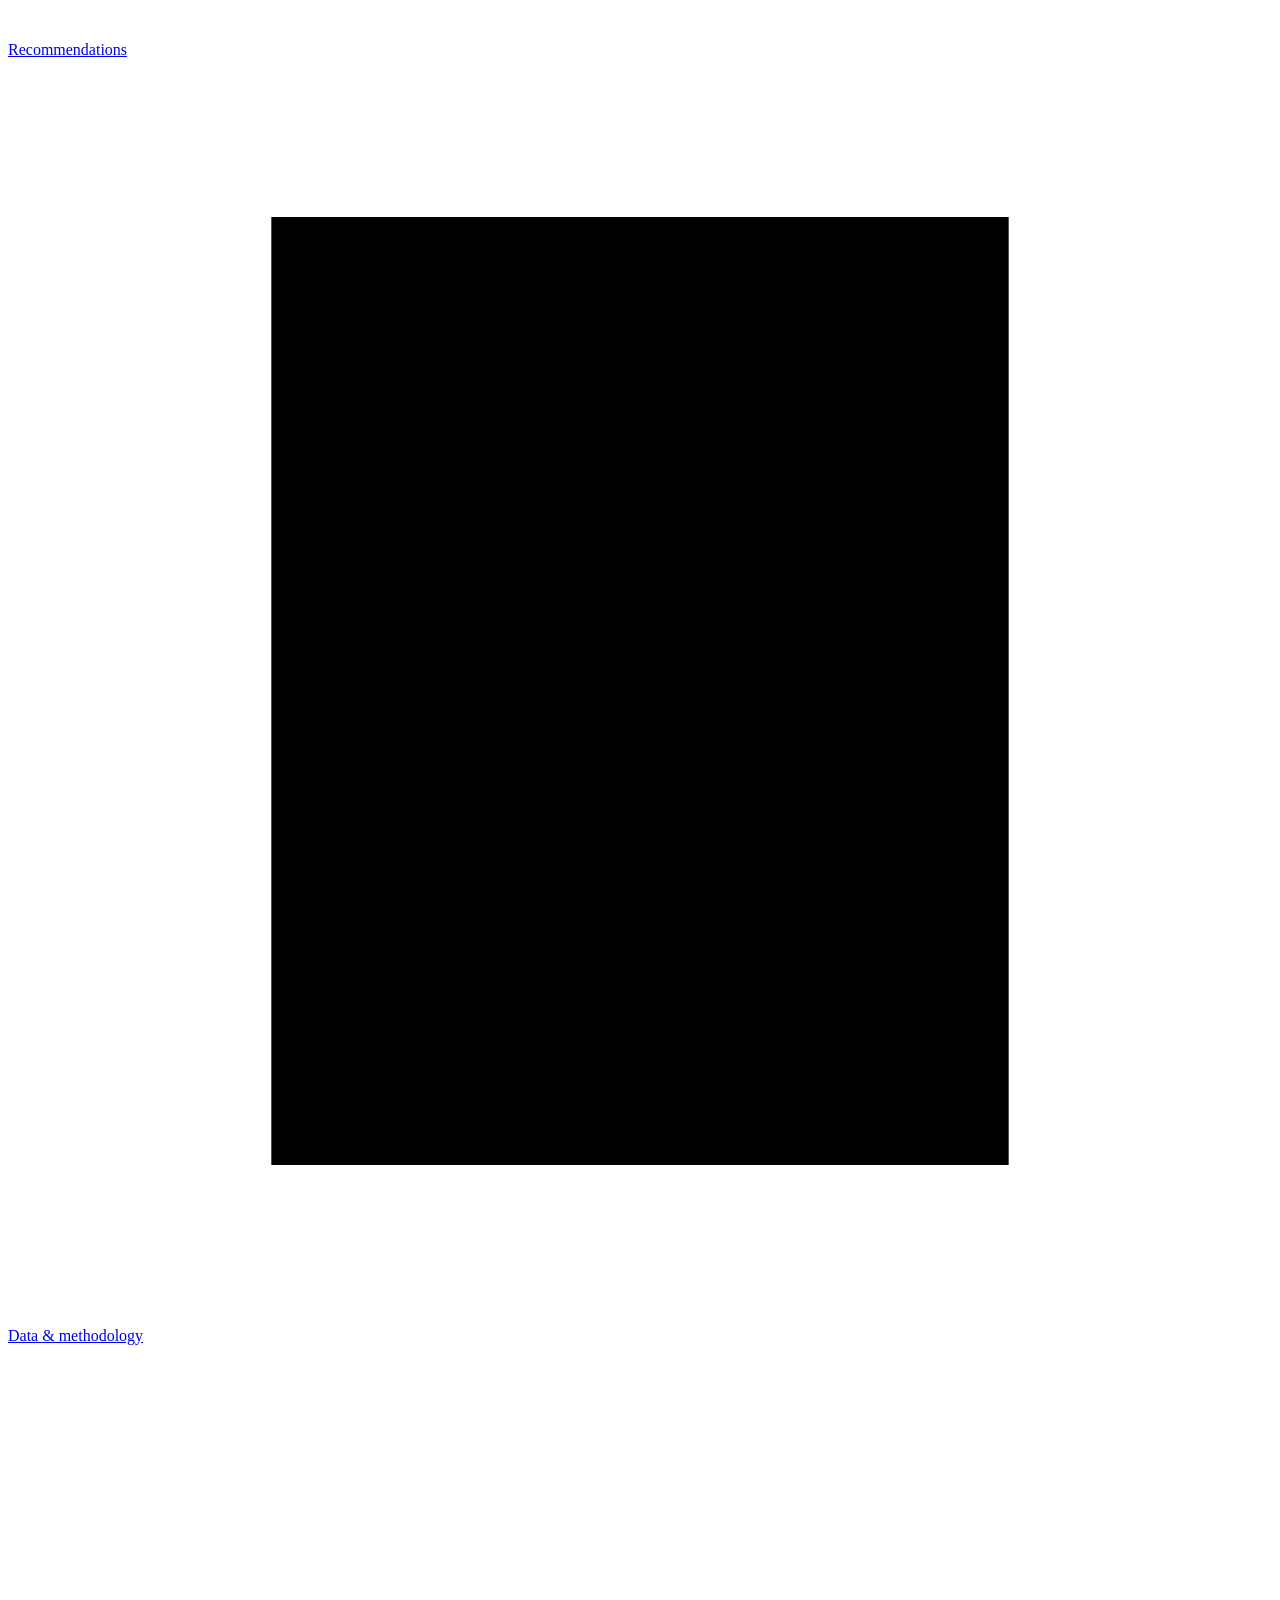
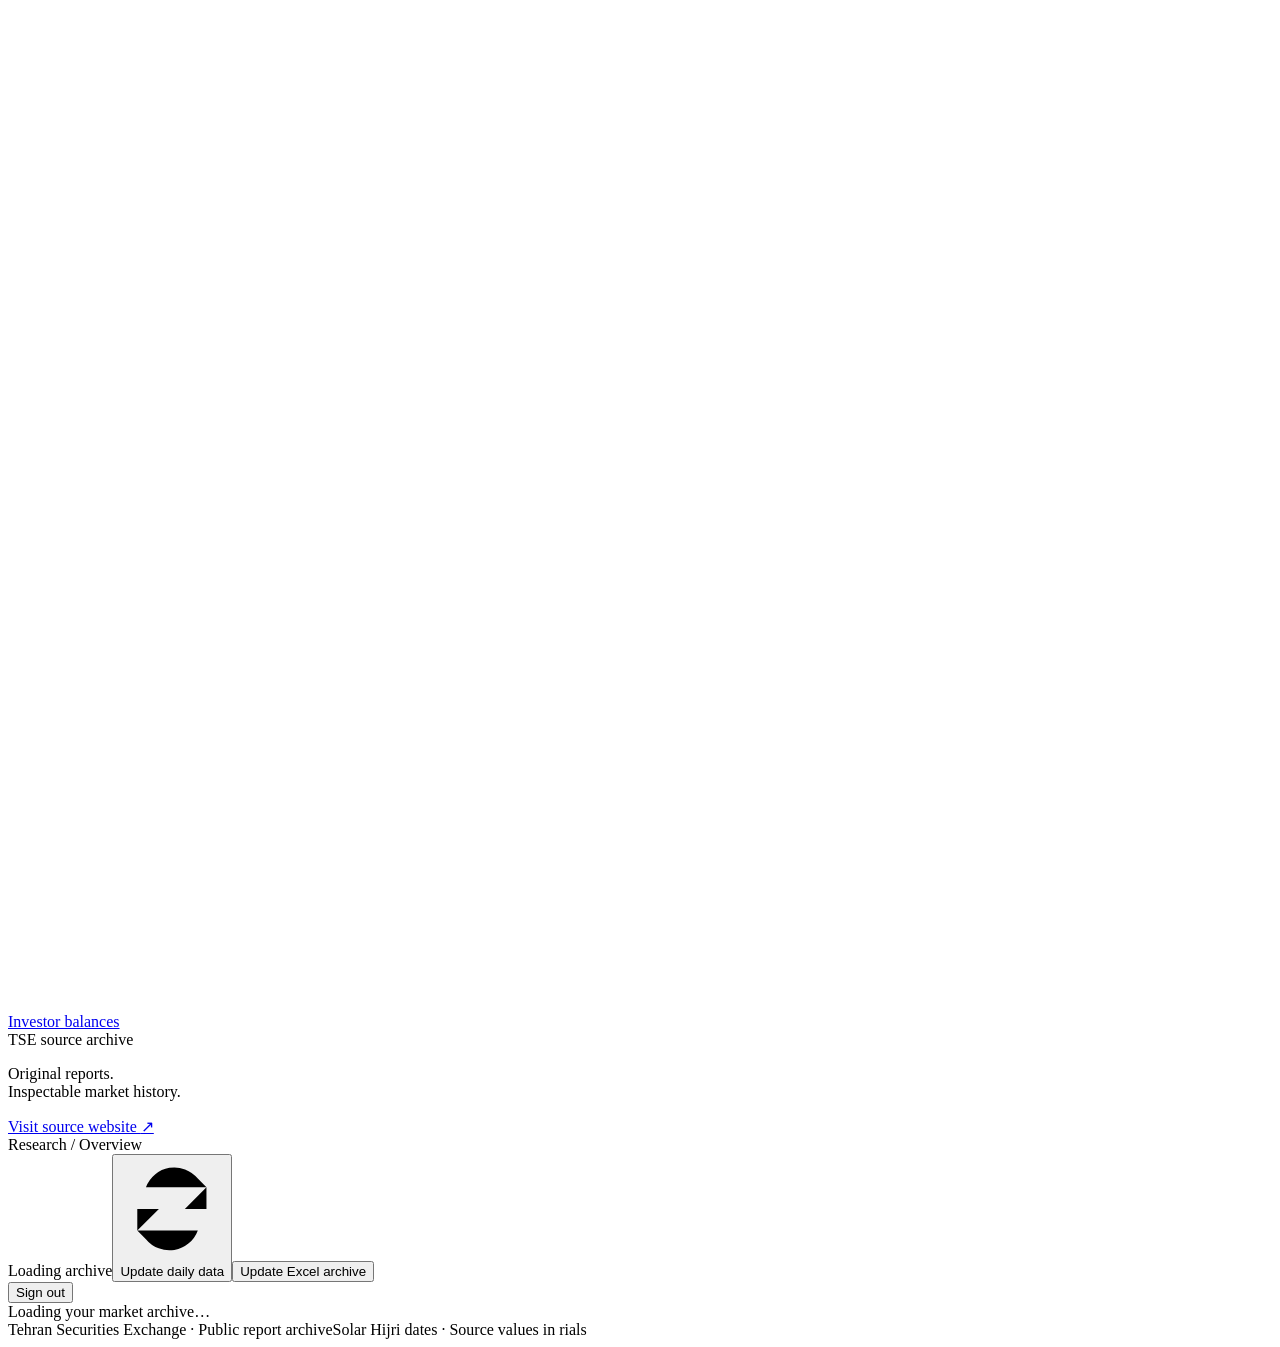
==== commit 5d141eb2: "Show investor balances without owner portfolio details" ====
--- a/web/static/index.html
+++ b/web/static/index.html
@@ -23,7 +23,7 @@
     <a href="#symbols" data-nav="symbols"><svg viewBox="0 0 24 24" aria-hidden="true"><path d="M4 19V5m0 14h17M7 14l4-5 4 3 5-7"/></svg>Symbol explorer</a>
     <a href="#recommendations" data-nav="recommendations"><svg viewBox="0 0 24 24" aria-hidden="true"><path d="m4 17 5-5 4 3 7-10M14 5h6v6"/></svg>Recommendations</a>
     <a href="#methodology" data-nav="methodology"><svg viewBox="0 0 24 24" aria-hidden="true"><path d="M5 3h14v18H5zM9 7h6m-6 5h6m-6 5h4"/></svg>Data & methodology</a>
-    <a href="/nav" data-nav="nav"><svg viewBox="0 0 24 24" aria-hidden="true"><path d="M3 20h18M6 16V9m6 7V4m6 12v-5"/></svg>Portfolio NAV</a>
+    <a href="/nav" data-nav="nav"><svg viewBox="0 0 24 24" aria-hidden="true"><path d="M3 20h18M6 16V9m6 7V4m6 12v-5"/></svg>Investor balances</a>
   </nav>
   <div class="sidebar-footer"><span class="source-mark">TSE source archive</span><p>Original reports.<br>Inspectable market history.</p><a href="https://www.tse.ir/download-center" target="_blank" rel="noreferrer">Visit source website <span aria-hidden="true">↗</span></a></div>
 </aside>
